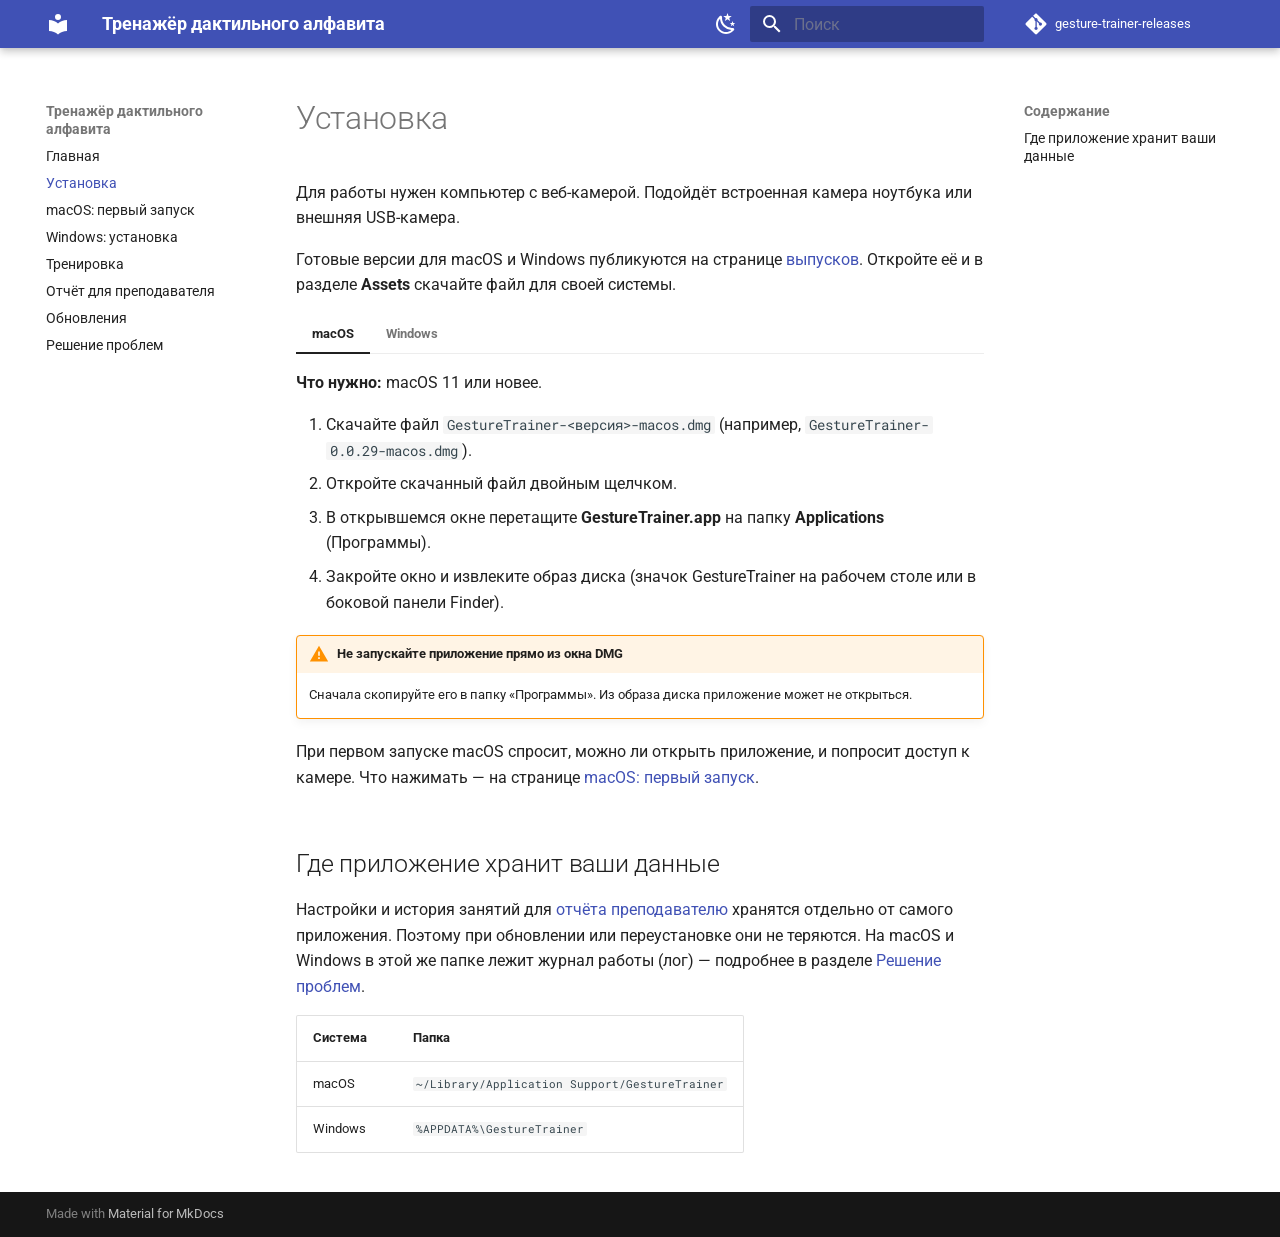
==== user/install/index.html @ b951e509 "Docs from sserov/gestures_training@f268dc4831689dc307e673e509afa293dff235a2" ====
<!doctype html>
<html lang="ru" class="no-js">
  <head>
    
      <meta charset="utf-8">
      <meta name="viewport" content="width=device-width,initial-scale=1">
      
        <meta name="description" content="Gesture Recognition Trainer — тренажёр русского дактильного алфавита">
      
      
      
        <link rel="canonical" href="https://sserov.github.io/gesture-trainer-releases/user/install/">
      
      
        <link rel="prev" href="../..">
      
      
        <link rel="next" href="../macos/">
      
      
        
      
      
      <link rel="icon" href="../../assets/images/favicon.png">
      <meta name="generator" content="mkdocs-1.6.1, mkdocs-material-9.8.0">
    
    
      
        <title>Установка - Тренажёр дактильного алфавита</title>
      
    
    
      <link rel="stylesheet" href="../../assets/stylesheets/main.57a0d79d.min.css">
      
        
        <link rel="stylesheet" href="../../assets/stylesheets/palette.fb2fffe2.min.css">
      
      


    
    
      
    
    
      
        
        
        <link rel="preconnect" href="https://fonts.gstatic.com" crossorigin>
        <link rel="stylesheet" href="https://fonts.googleapis.com/css?family=Roboto:300,300i,400,400i,700,700i%7CRoboto+Mono:400,400i,700,700i&display=fallback">
        <style>:root{--md-text-font:"Roboto";--md-code-font:"Roboto Mono"}</style>
      
    
    
    <script>__md_scope=new URL("../..",location),__md_hash=e=>[...e].reduce(((e,_)=>(e<<5)-e+_.charCodeAt(0)),0),__md_get=(e,_=localStorage,t=__md_scope)=>JSON.parse(_.getItem(t.pathname+"."+e)),__md_set=(e,_,t=localStorage,a=__md_scope)=>{try{t.setItem(a.pathname+"."+e,JSON.stringify(_))}catch(e){}}</script>
    
      

    
    
  </head>
  
  
    
    
      
    
    
    
    
    <body dir="ltr" data-md-color-scheme="default" data-md-color-primary="indigo" data-md-color-accent="indigo">
  
    
    <input class="md-toggle" data-md-toggle="drawer" type="checkbox" id="__drawer" autocomplete="off">
    <input class="md-toggle" data-md-toggle="search" type="checkbox" id="__search" autocomplete="off">
    <label class="md-overlay" for="__drawer"></label>
    <div data-md-component="skip">
      
        
        <a href="#_1" class="md-skip">
          Перейти к содержанию
        </a>
      
    </div>
    <div data-md-component="announce">
      
    </div>
    
    
      

  

<header class="md-header md-header--shadow" data-md-component="header">
  <nav class="md-header__inner md-grid" aria-label="Верхний колонтитул">
    <a href="../.." title="Тренажёр дактильного алфавита" class="md-header__button md-logo" aria-label="Тренажёр дактильного алфавита" data-md-component="logo">
      
  
  <svg xmlns="http://www.w3.org/2000/svg" viewBox="0 0 24 24"><path d="M12 8a3 3 0 0 0 3-3 3 3 0 0 0-3-3 3 3 0 0 0-3 3 3 3 0 0 0 3 3m0 3.54C9.64 9.35 6.5 8 3 8v11c3.5 0 6.64 1.35 9 3.54 2.36-2.19 5.5-3.54 9-3.54V8c-3.5 0-6.64 1.35-9 3.54"/></svg>

    </a>
    <label class="md-header__button md-icon" for="__drawer">
      
      <svg xmlns="http://www.w3.org/2000/svg" viewBox="0 0 24 24"><path d="M3 6h18v2H3zm0 5h18v2H3zm0 5h18v2H3z"/></svg>
    </label>
    <div class="md-header__title" data-md-component="header-title">
      <div class="md-header__ellipsis">
        <div class="md-header__topic">
          <span class="md-ellipsis">
            Тренажёр дактильного алфавита
          </span>
        </div>
        <div class="md-header__topic" data-md-component="header-topic">
          <span class="md-ellipsis">
            
              Установка
            
          </span>
        </div>
      </div>
    </div>
    
      
        <form class="md-header__option" data-md-component="palette">
  
    
    
    
    <input class="md-option" data-md-color-media="(prefers-color-scheme: light)" data-md-color-scheme="default" data-md-color-primary="indigo" data-md-color-accent="indigo"  aria-label="Тёмная тема"  type="radio" name="__palette" id="__palette_0">
    
      <label class="md-header__button md-icon" title="Тёмная тема" for="__palette_1" hidden>
        <svg xmlns="http://www.w3.org/2000/svg" viewBox="0 0 24 24"><path d="m17.75 4.09-2.53 1.94.91 3.06-2.63-1.81-2.63 1.81.91-3.06-2.53-1.94L12.44 4l1.06-3 1.06 3zm3.5 6.91-1.64 1.25.59 1.98-1.7-1.17-1.7 1.17.59-1.98L15.75 11l2.06-.05L18.5 9l.69 1.95zm-2.28 4.95c.83-.08 1.72 1.1 1.19 1.85-.32.45-.66.87-1.08 1.27C15.17 23 8.84 23 4.94 19.07c-3.91-3.9-3.91-10.24 0-14.14.4-.4.82-.76 1.27-1.08.75-.53 1.93.36 1.85 1.19-.27 2.86.69 5.83 2.89 8.02a9.96 9.96 0 0 0 8.02 2.89m-1.64 2.02a12.08 12.08 0 0 1-7.8-3.47c-2.17-2.19-3.33-5-3.49-7.82-2.81 3.14-2.7 7.96.31 10.98 3.02 3.01 7.84 3.12 10.98.31"/></svg>
      </label>
    
  
    
    
    
    <input class="md-option" data-md-color-media="(prefers-color-scheme: dark)" data-md-color-scheme="slate" data-md-color-primary="indigo" data-md-color-accent="indigo"  aria-label="Светлая тема"  type="radio" name="__palette" id="__palette_1">
    
      <label class="md-header__button md-icon" title="Светлая тема" for="__palette_0" hidden>
        <svg xmlns="http://www.w3.org/2000/svg" viewBox="0 0 24 24"><path d="M12 7a5 5 0 0 1 5 5 5 5 0 0 1-5 5 5 5 0 0 1-5-5 5 5 0 0 1 5-5m0 2a3 3 0 0 0-3 3 3 3 0 0 0 3 3 3 3 0 0 0 3-3 3 3 0 0 0-3-3m0-7 2.39 3.42C13.65 5.15 12.84 5 12 5s-1.65.15-2.39.42zM3.34 7l4.16-.35A7.2 7.2 0 0 0 5.94 8.5c-.44.74-.69 1.5-.83 2.29zm.02 10 1.76-3.77a7.131 7.131 0 0 0 2.38 4.14zM20.65 7l-1.77 3.79a7.02 7.02 0 0 0-2.38-4.15zm-.01 10-4.14.36c.59-.51 1.12-1.14 1.54-1.86.42-.73.69-1.5.83-2.29zM12 22l-2.41-3.44c.74.27 1.55.44 2.41.44.82 0 1.63-.17 2.37-.44z"/></svg>
      </label>
    
  
</form>
      
    
    
      <script>var palette=__md_get("__palette");if(palette&&palette.color){if("(prefers-color-scheme)"===palette.color.media){var media=matchMedia("(prefers-color-scheme: light)"),input=document.querySelector(media.matches?"[data-md-color-media='(prefers-color-scheme: light)']":"[data-md-color-media='(prefers-color-scheme: dark)']");palette.color.media=input.getAttribute("data-md-color-media"),palette.color.scheme=input.getAttribute("data-md-color-scheme"),palette.color.primary=input.getAttribute("data-md-color-primary"),palette.color.accent=input.getAttribute("data-md-color-accent")}for(var[key,value]of Object.entries(palette.color))document.body.setAttribute("data-md-color-"+key,value)}</script>
    
    
    
      
      
        <label class="md-header__button md-icon" for="__search">
          
          <svg xmlns="http://www.w3.org/2000/svg" viewBox="0 0 24 24"><path d="M9.5 3A6.5 6.5 0 0 1 16 9.5c0 1.61-.59 3.09-1.56 4.23l.27.27h.79l5 5-1.5 1.5-5-5v-.79l-.27-.27A6.52 6.52 0 0 1 9.5 16 6.5 6.5 0 0 1 3 9.5 6.5 6.5 0 0 1 9.5 3m0 2C7 5 5 7 5 9.5S7 14 9.5 14 14 12 14 9.5 12 5 9.5 5"/></svg>
        </label>
        <div class="md-search" data-md-component="search" role="dialog">
  <label class="md-search__overlay" for="__search"></label>
  <div class="md-search__inner" role="search">
    <form class="md-search__form" name="search">
      <input type="text" class="md-search__input" name="query" aria-label="Поиск" placeholder="Поиск" autocapitalize="off" autocorrect="off" autocomplete="off" spellcheck="false" data-md-component="search-query" required>
      <label class="md-search__icon md-icon" for="__search">
        
        <svg xmlns="http://www.w3.org/2000/svg" viewBox="0 0 24 24"><path d="M9.5 3A6.5 6.5 0 0 1 16 9.5c0 1.61-.59 3.09-1.56 4.23l.27.27h.79l5 5-1.5 1.5-5-5v-.79l-.27-.27A6.52 6.52 0 0 1 9.5 16 6.5 6.5 0 0 1 3 9.5 6.5 6.5 0 0 1 9.5 3m0 2C7 5 5 7 5 9.5S7 14 9.5 14 14 12 14 9.5 12 5 9.5 5"/></svg>
        
        <svg xmlns="http://www.w3.org/2000/svg" viewBox="0 0 24 24"><path d="M20 11v2H8l5.5 5.5-1.42 1.42L4.16 12l7.92-7.92L13.5 5.5 8 11z"/></svg>
      </label>
      <nav class="md-search__options" aria-label="Поиск">
        
        <button type="reset" class="md-search__icon md-icon" title="Очистить" aria-label="Очистить" tabindex="-1">
          
          <svg xmlns="http://www.w3.org/2000/svg" viewBox="0 0 24 24"><path d="M19 6.41 17.59 5 12 10.59 6.41 5 5 6.41 10.59 12 5 17.59 6.41 19 12 13.41 17.59 19 19 17.59 13.41 12z"/></svg>
        </button>
      </nav>
      
        <div class="md-search__suggest" data-md-component="search-suggest"></div>
      
    </form>
    <div class="md-search__output">
      <div class="md-search__scrollwrap" tabindex="0" data-md-scrollfix>
        <div class="md-search-result" data-md-component="search-result">
          <div class="md-search-result__meta">
            Инициализация поиска
          </div>
          <ol class="md-search-result__list" role="presentation"></ol>
        </div>
      </div>
    </div>
  </div>
</div>
      
    
    
      <div class="md-header__source">
        <a href="https://github.com/sserov/gesture-trainer-releases" title="Перейти к репозиторию" class="md-source" data-md-component="source">
  <div class="md-source__icon md-icon">
    
    <svg xmlns="http://www.w3.org/2000/svg" viewBox="0 0 448 512"><!--! Font Awesome Free 7.1.0 by @fontawesome - https://fontawesome.com License - https://fontawesome.com/license/free (Icons: CC BY 4.0, Fonts: SIL OFL 1.1, Code: MIT License) Copyright 2025 Fonticons, Inc.--><path d="M439.6 236.1 244 40.5c-5.4-5.5-12.8-8.5-20.4-8.5s-15 3-20.4 8.4L162.5 81l51.5 51.5c27.1-9.1 52.7 16.8 43.4 43.7l49.7 49.7c34.2-11.8 61.2 31 35.5 56.7-26.5 26.5-70.2-2.9-56-37.3L240.3 199v121.9c25.3 12.5 22.3 41.8 9.1 55-6.4 6.4-15.2 10.1-24.3 10.1s-17.8-3.6-24.3-10.1c-17.6-17.6-11.1-46.9 11.2-56v-123c-20.8-8.5-24.6-30.7-18.6-45L142.6 101 8.5 235.1C3 240.6 0 247.9 0 255.5s3 15 8.5 20.4l195.6 195.7c5.4 5.4 12.7 8.4 20.4 8.4s15-3 20.4-8.4l194.7-194.7c5.4-5.4 8.4-12.8 8.4-20.4s-3-15-8.4-20.4"/></svg>
  </div>
  <div class="md-source__repository">
    gesture-trainer-releases
  </div>
</a>
      </div>
    
  </nav>
  
</header>
    
    <div class="md-container" data-md-component="container">
      
      
        
          
        
      
      <main class="md-main" data-md-component="main">
        <div class="md-main__inner md-grid">
          
            
              
              <div class="md-sidebar md-sidebar--primary" data-md-component="sidebar" data-md-type="navigation" >
                <div class="md-sidebar__scrollwrap">
                  <div class="md-sidebar__inner">
                    



<nav class="md-nav md-nav--primary" aria-label="Навигация" data-md-level="0">
  <label class="md-nav__title" for="__drawer">
    <a href="../.." title="Тренажёр дактильного алфавита" class="md-nav__button md-logo" aria-label="Тренажёр дактильного алфавита" data-md-component="logo">
      
  
  <svg xmlns="http://www.w3.org/2000/svg" viewBox="0 0 24 24"><path d="M12 8a3 3 0 0 0 3-3 3 3 0 0 0-3-3 3 3 0 0 0-3 3 3 3 0 0 0 3 3m0 3.54C9.64 9.35 6.5 8 3 8v11c3.5 0 6.64 1.35 9 3.54 2.36-2.19 5.5-3.54 9-3.54V8c-3.5 0-6.64 1.35-9 3.54"/></svg>

    </a>
    Тренажёр дактильного алфавита
  </label>
  
    <div class="md-nav__source">
      <a href="https://github.com/sserov/gesture-trainer-releases" title="Перейти к репозиторию" class="md-source" data-md-component="source">
  <div class="md-source__icon md-icon">
    
    <svg xmlns="http://www.w3.org/2000/svg" viewBox="0 0 448 512"><!--! Font Awesome Free 7.1.0 by @fontawesome - https://fontawesome.com License - https://fontawesome.com/license/free (Icons: CC BY 4.0, Fonts: SIL OFL 1.1, Code: MIT License) Copyright 2025 Fonticons, Inc.--><path d="M439.6 236.1 244 40.5c-5.4-5.5-12.8-8.5-20.4-8.5s-15 3-20.4 8.4L162.5 81l51.5 51.5c27.1-9.1 52.7 16.8 43.4 43.7l49.7 49.7c34.2-11.8 61.2 31 35.5 56.7-26.5 26.5-70.2-2.9-56-37.3L240.3 199v121.9c25.3 12.5 22.3 41.8 9.1 55-6.4 6.4-15.2 10.1-24.3 10.1s-17.8-3.6-24.3-10.1c-17.6-17.6-11.1-46.9 11.2-56v-123c-20.8-8.5-24.6-30.7-18.6-45L142.6 101 8.5 235.1C3 240.6 0 247.9 0 255.5s3 15 8.5 20.4l195.6 195.7c5.4 5.4 12.7 8.4 20.4 8.4s15-3 20.4-8.4l194.7-194.7c5.4-5.4 8.4-12.8 8.4-20.4s-3-15-8.4-20.4"/></svg>
  </div>
  <div class="md-source__repository">
    gesture-trainer-releases
  </div>
</a>
    </div>
  
  <ul class="md-nav__list" data-md-scrollfix>
    
      
      
  
  
  
  
    <li class="md-nav__item">
      <a href="../.." class="md-nav__link">
        
  
  
  <span class="md-ellipsis">
    
  
    Главная
  

    
  </span>
  
  

      </a>
    </li>
  

    
      
      
  
  
    
  
  
  
    <li class="md-nav__item md-nav__item--active">
      
      <input class="md-nav__toggle md-toggle" type="checkbox" id="__toc">
      
      
        
      
      
        <label class="md-nav__link md-nav__link--active" for="__toc">
          
  
  
  <span class="md-ellipsis">
    
  
    Установка
  

    
  </span>
  
  

          <span class="md-nav__icon md-icon"></span>
        </label>
      
      <a href="./" class="md-nav__link md-nav__link--active">
        
  
  
  <span class="md-ellipsis">
    
  
    Установка
  

    
  </span>
  
  

      </a>
      
        

<nav class="md-nav md-nav--secondary" aria-label="Содержание">
  
  
  
    
  
  
    <label class="md-nav__title" for="__toc">
      <span class="md-nav__icon md-icon"></span>
      Содержание
    </label>
    <ul class="md-nav__list" data-md-component="toc" data-md-scrollfix>
      
        <li class="md-nav__item">
  <a href="#_2" class="md-nav__link">
    <span class="md-ellipsis">
      
        Где приложение хранит ваши данные
      
    </span>
  </a>
  
</li>
      
    </ul>
  
</nav>
      
    </li>
  

    
      
      
  
  
  
  
    <li class="md-nav__item">
      <a href="../macos/" class="md-nav__link">
        
  
  
  <span class="md-ellipsis">
    
  
    macOS: первый запуск
  

    
  </span>
  
  

      </a>
    </li>
  

    
      
      
  
  
  
  
    <li class="md-nav__item">
      <a href="../windows/" class="md-nav__link">
        
  
  
  <span class="md-ellipsis">
    
  
    Windows: установка
  

    
  </span>
  
  

      </a>
    </li>
  

    
      
      
  
  
  
  
    <li class="md-nav__item">
      <a href="../training/" class="md-nav__link">
        
  
  
  <span class="md-ellipsis">
    
  
    Тренировка
  

    
  </span>
  
  

      </a>
    </li>
  

    
      
      
  
  
  
  
    <li class="md-nav__item">
      <a href="../teacher-report/" class="md-nav__link">
        
  
  
  <span class="md-ellipsis">
    
  
    Отчёт для преподавателя
  

    
  </span>
  
  

      </a>
    </li>
  

    
      
      
  
  
  
  
    <li class="md-nav__item">
      <a href="../updates/" class="md-nav__link">
        
  
  
  <span class="md-ellipsis">
    
  
    Обновления
  

    
  </span>
  
  

      </a>
    </li>
  

    
      
      
  
  
  
  
    <li class="md-nav__item">
      <a href="../troubleshooting/" class="md-nav__link">
        
  
  
  <span class="md-ellipsis">
    
  
    Решение проблем
  

    
  </span>
  
  

      </a>
    </li>
  

    
  </ul>
</nav>
                  </div>
                </div>
              </div>
            
            
              
              <div class="md-sidebar md-sidebar--secondary" data-md-component="sidebar" data-md-type="toc" >
                <div class="md-sidebar__scrollwrap">
                  <div class="md-sidebar__inner">
                    

<nav class="md-nav md-nav--secondary" aria-label="Содержание">
  
  
  
    
  
  
    <label class="md-nav__title" for="__toc">
      <span class="md-nav__icon md-icon"></span>
      Содержание
    </label>
    <ul class="md-nav__list" data-md-component="toc" data-md-scrollfix>
      
        <li class="md-nav__item">
  <a href="#_2" class="md-nav__link">
    <span class="md-ellipsis">
      
        Где приложение хранит ваши данные
      
    </span>
  </a>
  
</li>
      
    </ul>
  
</nav>
                  </div>
                </div>
              </div>
            
          
          
            <div class="md-content" data-md-component="content">
              
              <article class="md-content__inner md-typeset">
                
                  



<h1 id="_1">Установка<a class="headerlink" href="#_1" title="Permanent link">&para;</a></h1>
<p>Для работы нужен компьютер с веб-камерой. Подойдёт встроенная камера ноутбука
или внешняя USB-камера.</p>
<p>Готовые версии для macOS и Windows публикуются на странице
<a href="https://github.com/sserov/gesture-trainer-releases/releases/latest">выпусков</a>.
Откройте её и в разделе <strong>Assets</strong> скачайте файл для своей системы.</p>
<div class="tabbed-set tabbed-alternate" data-tabs="1:2"><input checked="checked" id="__tabbed_1_1" name="__tabbed_1" type="radio" /><input id="__tabbed_1_2" name="__tabbed_1" type="radio" /><div class="tabbed-labels"><label for="__tabbed_1_1">macOS</label><label for="__tabbed_1_2">Windows</label></div>
<div class="tabbed-content">
<div class="tabbed-block">
<p><strong>Что нужно:</strong> macOS 11 или новее.</p>
<ol>
<li>Скачайте файл <code>GestureTrainer-&lt;версия&gt;-macos.dmg</code>
   (например, <code>GestureTrainer-0.0.29-macos.dmg</code>).</li>
<li>Откройте скачанный файл двойным щелчком.</li>
<li>В открывшемся окне перетащите <strong>GestureTrainer.app</strong> на папку
   <strong>Applications</strong> (Программы).</li>
<li>Закройте окно и извлеките образ диска (значок GestureTrainer на рабочем столе
   или в боковой панели Finder).</li>
</ol>
<div class="admonition warning">
<p class="admonition-title">Не запускайте приложение прямо из окна DMG</p>
<p>Сначала скопируйте его в папку «Программы». Из образа диска приложение
может не открыться.</p>
</div>
<p>При первом запуске macOS спросит, можно ли открыть приложение, и попросит
доступ к камере. Что нажимать — на странице <a href="../macos/">macOS: первый запуск</a>.</p>
</div>
<div class="tabbed-block">
<p><strong>Что нужно:</strong> Windows 10 или 11, 64-битная.</p>
<p>Есть два варианта. Выберите один.</p>
<p><strong>Установщик (рекомендуется)</strong></p>
<ol>
<li>Скачайте <code>GestureTrainer-Setup-&lt;версия&gt;.exe</code>.</li>
<li>Запустите его и следуйте шагам мастера установки.
   Права администратора не нужны.</li>
<li>В конце оставьте галочку <strong>«Запустить GestureTrainer»</strong> и нажмите «Завершить».</li>
</ol>
<p>Приложение появится в меню «Пуск». Ярлык на рабочем столе создаётся, если
отметить пункт <strong>«Создать ярлык на рабочем столе»</strong> во время установки.</p>
<p><strong>Архив ZIP (без установки)</strong></p>
<ol>
<li>Скачайте <code>GestureTrainer-&lt;версия&gt;-windows.zip</code>.</li>
<li>Распакуйте архив в удобную папку, например «Документы».</li>
<li>Запустите <code>GestureTrainer.exe</code>.</li>
</ol>
<p>При первом запуске Windows может показать предупреждение SmartScreen.
Как его пройти и как разрешить доступ к камере — на странице
<a href="../windows/">Windows: установка</a>.</p>
</div>
</div>
</div>
<h2 id="_2">Где приложение хранит ваши данные<a class="headerlink" href="#_2" title="Permanent link">&para;</a></h2>
<p>Настройки и история занятий для <a href="../teacher-report/">отчёта преподавателю</a>
хранятся отдельно от самого приложения. Поэтому при обновлении или переустановке
они не теряются. На macOS и Windows в этой же папке лежит журнал работы (лог) —
подробнее в разделе <a href="../troubleshooting/#logs">Решение проблем</a>.</p>
<table>
<thead>
<tr>
<th>Система</th>
<th>Папка</th>
</tr>
</thead>
<tbody>
<tr>
<td>macOS</td>
<td><code>~/Library/Application Support/GestureTrainer</code></td>
</tr>
<tr>
<td>Windows</td>
<td><code>%APPDATA%\GestureTrainer</code></td>
</tr>
</tbody>
</table>












                
              </article>
            </div>
          
          
<script>var target=document.getElementById(location.hash.slice(1));target&&target.name&&(target.checked=target.name.startsWith("__tabbed_"))</script>
        </div>
        
          <button type="button" class="md-top md-icon" data-md-component="top" hidden>
  
  <svg xmlns="http://www.w3.org/2000/svg" viewBox="0 0 24 24"><path d="M13 20h-2V8l-5.5 5.5-1.42-1.42L12 4.16l7.92 7.92-1.42 1.42L13 8z"/></svg>
  К началу
</button>
        
      </main>
      
        <footer class="md-footer">
  
  <div class="md-footer-meta md-typeset">
    <div class="md-footer-meta__inner md-grid">
      <div class="md-copyright">
  
  
    Made with
    <a href="https://squidfunk.github.io/mkdocs-material/" target="_blank" rel="noopener">
      Material for MkDocs
    </a>
  
</div>
      
    </div>
  </div>
</footer>
      
    </div>
    <div class="md-dialog" data-md-component="dialog">
      <div class="md-dialog__inner md-typeset"></div>
    </div>
    
    
    
      
      
      <script id="__config" type="application/json">{"annotate": null, "base": "../..", "features": ["navigation.top", "search.suggest", "content.code.copy"], "search": "../../assets/javascripts/workers/search.a7633da7.min.js", "tags": null, "translations": {"clipboard.copied": "\u0421\u043a\u043e\u043f\u0438\u0440\u043e\u0432\u0430\u043d\u043e \u0432 \u0431\u0443\u0444\u0435\u0440", "clipboard.copy": "\u041a\u043e\u043f\u0438\u0440\u043e\u0432\u0430\u0442\u044c \u0432 \u0431\u0443\u0444\u0435\u0440", "search.result.more.one": "\u0415\u0449\u0451 1 \u043d\u0430 \u044d\u0442\u043e\u0439 \u0441\u0442\u0440\u0430\u043d\u0438\u0446\u0435", "search.result.more.other": "\u0415\u0449\u0451 # \u043d\u0430 \u044d\u0442\u043e\u0439 \u0441\u0442\u0440\u0430\u043d\u0438\u0446\u0435", "search.result.none": "\u0421\u043e\u0432\u043f\u0430\u0434\u0435\u043d\u0438\u0439 \u043d\u0435 \u043d\u0430\u0439\u0434\u0435\u043d\u043e", "search.result.one": "\u041d\u0430\u0439\u0434\u0435\u043d\u043e 1 \u0441\u043e\u0432\u043f\u0430\u0434\u0435\u043d\u0438\u0435", "search.result.other": "\u041d\u0430\u0439\u0434\u0435\u043d\u043e \u0441\u043e\u0432\u043f\u0430\u0434\u0435\u043d\u0438\u0439: #", "search.result.placeholder": "\u041d\u0430\u0447\u043d\u0438\u0442\u0435 \u043f\u0435\u0447\u0430\u0442\u0430\u0442\u044c \u0434\u043b\u044f \u043f\u043e\u0438\u0441\u043a\u0430", "search.result.term.missing": "\u041e\u0442\u0441\u0443\u0442\u0441\u0442\u0432\u0443\u0435\u0442", "select.version": "\u0412\u044b\u0431\u0435\u0440\u0438\u0442\u0435 \u0432\u0435\u0440\u0441\u0438\u044e"}, "version": null}</script>
    
    
      <script src="../../assets/javascripts/bundle.c21346df.min.js"></script>
      
    
  </body>
</html>
---- assets/stylesheets/main.57a0d79d.min.css ----
@charset "UTF-8";html{box-sizing:border-box;-webkit-text-size-adjust:none;-moz-text-size-adjust:none;text-size-adjust:none}*,:after,:before{box-sizing:inherit}@media(prefers-reduced-motion){*,:after,:before{transition:none!important}}body{margin:0;-webkit-font-smoothing:antialiased;-moz-osx-font-smoothing:grayscale;--md-text-font-family:var(--md-text-font, _),
    -apple-system, BlinkMacSystemFont, Helvetica, Arial, sans-serif;--md-code-font-family:var(--md-code-font, _),
    SFMono-Regular, Consolas, Menlo, monospace}.md-typeset code:not(.focus-visible),a,button,input,label{-webkit-tap-highlight-color:transparent}a{color:inherit;text-decoration:none}hr{box-sizing:initial;display:block;height:.05rem;padding:0;overflow:visible;border:0}small{font-size:80%}sub,sup{line-height:1em}img{border-style:none}table{border-spacing:0;border-collapse:initial}td,th{font-weight:400;vertical-align:top}button{padding:0;margin:0;font-family:inherit;font-size:inherit;background:#0000;border:0}input{border:0;outline:none}:root{--md-primary-fg-color:#4051b5;--md-primary-fg-color--light:#5d6cc0;--md-primary-fg-color--dark:#303fa1;--md-primary-bg-color:#fff;--md-primary-bg-color--light:#ffffffb3;--md-accent-fg-color:#526cfe;--md-accent-fg-color--transparent:#526cfe1a;--md-accent-bg-color:#fff;--md-accent-bg-color--light:#ffffffb3;--md-typeset-table-sort-icon:url("data:image/svg+xml;charset=utf-8,<svg xmlns='http://www.w3.org/2000/svg' viewBox='0 0 24 24'><path d='m18 21-4-4h3V7h-3l4-4 4 4h-3v10h3M2 19v-2h10v2M2 13v-2h7v2M2 7V5h4v2z'/></svg>");--md-typeset-table-sort-icon--asc:url("data:image/svg+xml;charset=utf-8,<svg xmlns='http://www.w3.org/2000/svg' viewBox='0 0 24 24'><path d='M19 17h3l-4 4-4-4h3V3h2M2 17h10v2H2M6 5v2H2V5m0 6h7v2H2z'/></svg>");--md-typeset-table-sort-icon--desc:url("data:image/svg+xml;charset=utf-8,<svg xmlns='http://www.w3.org/2000/svg' viewBox='0 0 24 24'><path d='M19 7h3l-4-4-4 4h3v14h2M2 17h10v2H2M6 5v2H2V5m0 6h7v2H2z'/></svg>")}[data-md-color-scheme=default]{color-scheme:light}[data-md-color-scheme=default] img[src$="#gh-dark-mode-only"],[data-md-color-scheme=default] img[src$="#only-dark"]{display:none}:root,[data-md-color-scheme=default]{--md-hue:225deg;--md-default-fg-color:#000000de;--md-default-fg-color--light:#0000008a;--md-default-fg-color--lighter:#00000052;--md-default-fg-color--lightest:#00000012;--md-default-bg-color:#fff;--md-default-bg-color--light:#ffffffb3;--md-default-bg-color--lighter:#ffffff4d;--md-default-bg-color--lightest:#ffffff1f;--md-code-fg-color:#36464e;--md-code-bg-color:#f5f5f5;--md-code-bg-color--light:#f5f5f5b3;--md-code-bg-color--lighter:#f5f5f54d;--md-code-hl-color:#4287ff;--md-code-hl-color--light:#4287ff1a;--md-code-hl-number-color:#d52a2a;--md-code-hl-special-color:#db1457;--md-code-hl-function-color:#a846b9;--md-code-hl-constant-color:#6e59d9;--md-code-hl-keyword-color:#3f6ec6;--md-code-hl-string-color:#1c7d4d;--md-code-hl-name-color:var(--md-code-fg-color);--md-code-hl-operator-color:var(--md-default-fg-color--light);--md-code-hl-punctuation-color:var(--md-default-fg-color--light);--md-code-hl-comment-color:var(--md-default-fg-color--light);--md-code-hl-generic-color:var(--md-default-fg-color--light);--md-code-hl-variable-color:var(--md-default-fg-color--light);--md-typeset-color:var(--md-default-fg-color);--md-typeset-a-color:var(--md-primary-fg-color);--md-typeset-del-color:#f5503d26;--md-typeset-ins-color:#0bd57026;--md-typeset-kbd-color:#fafafa;--md-typeset-kbd-accent-color:#fff;--md-typeset-kbd-border-color:#b8b8b8;--md-typeset-mark-color:#ffff0080;--md-typeset-table-color:#0000001f;--md-typeset-table-color--light:#00000009;--md-admonition-fg-color:var(--md-default-fg-color);--md-admonition-bg-color:var(--md-default-bg-color);--md-warning-fg-color:#000000de;--md-warning-bg-color:#ff9;--md-footer-fg-color:#fff;--md-footer-fg-color--light:#ffffffb3;--md-footer-fg-color--lighter:#ffffff73;--md-footer-bg-color:#000000de;--md-footer-bg-color--dark:#00000052;--md-shadow-z1:0 0.2rem 0.5rem #0000000d,
    0 0 0.05rem #0000001a;--md-shadow-z2:0 0.2rem 0.5rem #0000001a,
    0 0 0.05rem #00000040;--md-shadow-z3:0 0.2rem 0.5rem #0003,
    0 0 0.05rem #00000059}.md-icon svg{display:block;width:1.2rem;height:1.2rem;fill:currentcolor}aside,body,input{font-family:var(--md-text-font-family);font-feature-settings:"kern","liga";color:var(--md-typeset-color)}code,kbd,pre{font-family:var(--md-code-font-family);font-feature-settings:"kern"}.md-typeset{font-size:.8rem;line-height:1.6;overflow-wrap:break-word;-webkit-print-color-adjust:exact;color-adjust:exact}@media print{.md-typeset{font-size:.68rem}.md-typeset code,.md-typeset kbd,.md-typeset pre{white-space:pre-wrap}}.md-typeset blockquote,.md-typeset dl,.md-typeset figure,.md-typeset ol,.md-typeset pre,.md-typeset ul{margin-top:1em;margin-bottom:1em}.md-typeset h1{margin:0 0 1.25em;font-size:2em;line-height:1.3;color:var(--md-default-fg-color--light)}.md-typeset h1,.md-typeset h2{font-weight:300;letter-spacing:-.01em}.md-typeset h2{margin:1.6em 0 .64em;font-size:1.5625em;line-height:1.4}.md-typeset h3{margin:1.6em 0 .8em;font-size:1.25em;font-weight:400;line-height:1.5;letter-spacing:-.01em}.md-typeset h2+h3{margin-top:.8em}.md-typeset h4{margin:1em 0;font-weight:700;letter-spacing:-.01em}.md-typeset h5,.md-typeset h6{margin:1.25em 0;font-size:.8em;font-weight:700;color:var(--md-default-fg-color--light);letter-spacing:-.01em}.md-typeset h5{text-transform:uppercase}.md-typeset h5 code{text-transform:none}.md-typeset hr{display:flow-root;margin:1.5em 0;border-bottom:.05rem solid var(--md-default-fg-color--lightest)}.md-typeset a{color:var(--md-typeset-a-color);word-break:break-word}.md-typeset a,.md-typeset a:before{transition:color 125ms}.md-typeset a:focus,.md-typeset a:hover{color:var(--md-accent-fg-color)}.md-typeset a:focus code,.md-typeset a:hover code{color:var(--md-accent-fg-color);background-color:var(--md-accent-fg-color--transparent)}.md-typeset a code{color:var(--md-typeset-a-color)}.md-typeset a.focus-visible{outline-color:var(--md-accent-fg-color);outline-offset:.2rem}.md-typeset code,.md-typeset kbd,.md-typeset pre{font-variant-ligatures:none;color:var(--md-code-fg-color);direction:ltr;transition:background-color 125ms}.md-typeset code{padding:0 .2941176471em;font-size:.85em;word-break:break-word;background-color:var(--md-code-bg-color);border-radius:.1rem;-webkit-box-decoration-break:clone;box-decoration-break:clone;transition:color 125ms,background-color 125ms}.md-typeset code:not(.focus-visible){outline:none}.md-typeset pre{position:relative;display:flow-root;line-height:1.4}.md-typeset pre>code{display:block;padding:.7720588235em 1.1764705882em;margin:0;overflow:auto;word-break:normal;touch-action:auto;scrollbar-color:var(--md-default-fg-color--lighter) #0000;scrollbar-width:thin;outline-color:var(--md-accent-fg-color);box-shadow:none;-webkit-box-decoration-break:slice;box-decoration-break:slice}.md-typeset pre>code:hover{scrollbar-color:var(--md-accent-fg-color) #0000}.md-typeset pre>code::-webkit-scrollbar{width:.2rem;height:.2rem}.md-typeset pre>code::-webkit-scrollbar-thumb{background-color:var(--md-default-fg-color--lighter)}.md-typeset pre>code::-webkit-scrollbar-thumb:hover{background-color:var(--md-accent-fg-color)}.md-typeset kbd{display:inline-block;padding:0 .6666666667em;font-size:.75em;color:var(--md-default-fg-color);word-break:break-word;vertical-align:text-top;background-color:var(--md-typeset-kbd-color);border-radius:.1rem;box-shadow:0 .1rem 0 .05rem var(--md-typeset-kbd-border-color),0 .1rem 0 var(--md-typeset-kbd-border-color),0 -.1rem .2rem var(--md-typeset-kbd-accent-color) inset}.md-typeset mark{color:inherit;word-break:break-word;background-color:var(--md-typeset-mark-color);-webkit-box-decoration-break:clone;box-decoration-break:clone}.md-typeset abbr{text-decoration:none;cursor:help}.md-typeset [data-preview],.md-typeset abbr{border-bottom:.05rem dotted var(--md-default-fg-color--light)}.md-typeset small{opacity:.75}[dir=ltr] .md-typeset sub,[dir=ltr] .md-typeset sup{margin-left:.078125em}[dir=rtl] .md-typeset sub,[dir=rtl] .md-typeset sup{margin-right:.078125em}[dir=ltr] .md-typeset blockquote{padding-left:.6rem;border-left:.2rem solid var(--md-default-fg-color--lighter)}[dir=rtl] .md-typeset blockquote{padding-right:.6rem;border-right:.2rem solid var(--md-default-fg-color--lighter)}.md-typeset blockquote{margin-left:0;margin-right:0;color:var(--md-default-fg-color--light)}.md-typeset ul{list-style-type:disc}.md-typeset ul[type]{list-style-type:revert-layer}[dir=ltr] .md-typeset ol,[dir=ltr] .md-typeset ol li ol,[dir=ltr] .md-typeset ol li ul,[dir=ltr] .md-typeset ul,[dir=ltr] .md-typeset ul li ol,[dir=ltr] .md-typeset ul li ul{margin-left:.625em}[dir=rtl] .md-typeset ol,[dir=rtl] .md-typeset ol li ol,[dir=rtl] .md-typeset ol li ul,[dir=rtl] .md-typeset ul,[dir=rtl] .md-typeset ul li ol,[dir=rtl] .md-typeset ul li ul{margin-right:.625em}.md-typeset ol,.md-typeset ul{padding:0}.md-typeset ol:not([hidden]),.md-typeset ul:not([hidden]){display:flow-root}.md-typeset ol ol,.md-typeset ul ol{list-style-type:lower-alpha}.md-typeset ol ol ol,.md-typeset ul ol ol{list-style-type:lower-roman}.md-typeset ol ol ol ol,.md-typeset ul ol ol ol{list-style-type:upper-alpha}.md-typeset ol ol ol ol ol,.md-typeset ul ol ol ol ol{list-style-type:upper-roman}.md-typeset ol[type],.md-typeset ul[type]{list-style-type:revert-layer}[dir=ltr] .md-typeset ol li,[dir=ltr] .md-typeset ul li{margin-left:1.25em}[dir=rtl] .md-typeset ol li,[dir=rtl] .md-typeset ul li{margin-right:1.25em}.md-typeset ol li,.md-typeset ul li{margin-bottom:.5em}.md-typeset ol li blockquote,.md-typeset ol li p,.md-typeset ul li blockquote,.md-typeset ul li p{margin:.5em 0}.md-typeset ol li:last-child,.md-typeset ul li:last-child{margin-bottom:0}.md-typeset ol li ol,.md-typeset ol li ul,.md-typeset ul li ol,.md-typeset ul li ul{margin-top:.5em;margin-bottom:.5em}[dir=ltr] .md-typeset dd{margin-left:1.875em}[dir=rtl] .md-typeset dd{margin-right:1.875em}.md-typeset dd{margin-top:1em;margin-bottom:1.5em}.md-typeset img,.md-typeset svg,.md-typeset video{max-width:100%;height:auto}.md-typeset img[align=left]{margin:1em 1em 1em 0}.md-typeset img[align=right]{margin:1em 0 1em 1em}.md-typeset img[align]:only-child{margin-top:0}.md-typeset figure{display:flow-root;width:fit-content;max-width:100%;margin:1em auto;text-align:center}.md-typeset figure img{display:block;margin:0 auto}.md-typeset figcaption{max-width:24rem;margin:1em auto;font-style:italic}.md-typeset iframe{max-width:100%}.md-typeset table:not([class]){display:inline-block;max-width:100%;overflow:auto;font-size:.64rem;touch-action:auto;background-color:var(--md-default-bg-color);border:.05rem solid var(--md-typeset-table-color);border-radius:.1rem}@media print{.md-typeset table:not([class]){display:table}}.md-typeset table:not([class])+*{margin-top:1.5em}.md-typeset table:not([class]) td>:first-child,.md-typeset table:not([class]) th>:first-child{margin-top:0}.md-typeset table:not([class]) td>:last-child,.md-typeset table:not([class]) th>:last-child{margin-bottom:0}.md-typeset table:not([class]) td:not([align]),.md-typeset table:not([class]) th:not([align]){text-align:left}[dir=rtl] .md-typeset table:not([class]) td:not([align]),[dir=rtl] .md-typeset table:not([class]) th:not([align]){text-align:right}.md-typeset table:not([class]) th{min-width:5rem;padding:.9375em 1.25em;font-weight:700;vertical-align:top}.md-typeset table:not([class]) td{padding:.9375em 1.25em;vertical-align:top;border-top:.05rem solid var(--md-typeset-table-color)}.md-typeset table:not([class]) tbody tr{transition:background-color 125ms}.md-typeset table:not([class]) tbody tr:hover{background-color:var(--md-typeset-table-color--light);box-shadow:0 .05rem 0 var(--md-default-bg-color) inset}.md-typeset table:not([class]) a{word-break:normal}.md-typeset table th[role=columnheader]{cursor:pointer}[dir=ltr] .md-typeset table th[role=columnheader]:after{margin-left:.5em}[dir=rtl] .md-typeset table th[role=columnheader]:after{margin-right:.5em}.md-typeset table th[role=columnheader]:after{display:inline-block;width:1.2em;height:1.2em;vertical-align:text-bottom;content:"";-webkit-mask-image:var(--md-typeset-table-sort-icon);mask-image:var(--md-typeset-table-sort-icon);-webkit-mask-repeat:no-repeat;mask-repeat:no-repeat;-webkit-mask-size:contain;mask-size:contain;transition:background-color 125ms}.md-typeset table th[role=columnheader]:hover:after{background-color:var(--md-default-fg-color--lighter)}.md-typeset table th[role=columnheader][aria-sort=ascending]:after{background-color:var(--md-default-fg-color--light);-webkit-mask-image:var(--md-typeset-table-sort-icon--asc);mask-image:var(--md-typeset-table-sort-icon--asc)}.md-typeset table th[role=columnheader][aria-sort=descending]:after{background-color:var(--md-default-fg-color--light);-webkit-mask-image:var(--md-typeset-table-sort-icon--desc);mask-image:var(--md-typeset-table-sort-icon--desc)}.md-typeset__scrollwrap{margin:1em -.8rem;overflow-x:auto;touch-action:auto}.md-typeset__table{display:inline-block;padding:0 .8rem;margin-bottom:.5em}@media print{.md-typeset__table{display:block}}html .md-typeset__table table{display:table;width:100%;margin:0;overflow:hidden}@media screen and (max-width:44.984375em){.md-content__inner>pre{margin:1em -.8rem}.md-content__inner>pre code{border-radius:0}}.md-typeset .md-author{position:relative;display:block;flex-shrink:0;width:1.6rem;height:1.6rem;overflow:hidden;border-radius:100%;transition:color 125ms,transform 125ms}.md-typeset .md-author img{display:block}.md-typeset .md-author--more{font-size:.6rem;font-weight:700;line-height:1.6rem;color:var(--md-default-fg-color--lighter);text-align:center;background:var(--md-default-fg-color--lightest)}.md-typeset .md-author--long{width:2.4rem;height:2.4rem}.md-typeset a.md-author{transform:scale(1)}.md-typeset a.md-author img{filter:grayscale(100%) opacity(75%);border-radius:100%;transition:filter 125ms}.md-typeset a.md-author:focus,.md-typeset a.md-author:hover{z-index:1;transform:scale(1.1)}.md-typeset a.md-author:focus img,.md-typeset a.md-author:hover img{filter:grayscale(0)}.md-banner{overflow:auto;color:var(--md-footer-fg-color);background-color:var(--md-footer-bg-color)}@media print{.md-banner{display:none}}.md-banner--warning{color:var(--md-warning-fg-color);background-color:var(--md-warning-bg-color)}.md-banner__inner{padding:0 .8rem;margin:.6rem auto;font-size:.7rem}[dir=ltr] .md-banner__button{float:right}[dir=rtl] .md-banner__button{float:left}.md-banner__button{color:inherit;cursor:pointer;transition:opacity .25s}.no-js .md-banner__button{display:none}.md-banner__button:hover{opacity:.7}html{height:100%;overflow-x:hidden;font-size:125%}@media screen and (min-width:100em){html{font-size:137.5%}}@media screen and (min-width:125em){html{font-size:150%}}body{position:relative;display:flex;flex-direction:column;width:100%;min-height:100%;font-size:.5rem;background-color:var(--md-default-bg-color)}@media print{body{display:block}}@media screen and (max-width:59.984375em){body[data-md-scrolllock]{position:fixed}}.md-grid{max-width:61rem;margin-left:auto;margin-right:auto}.md-container{display:flex;flex-grow:1;flex-direction:column}@media print{.md-container{display:block}}.md-main{flex-grow:1}.md-main__inner{display:flex;height:100%;margin-top:1.5rem}.md-ellipsis{overflow:hidden;text-overflow:ellipsis}.md-toggle{display:none}.md-option{position:absolute;width:0;height:0;opacity:0}.md-option:checked+label:not([hidden]){display:block}.md-option.focus-visible+label{outline-style:auto;outline-color:var(--md-accent-fg-color)}.md-skip{position:fixed;z-index:-1;padding:.3rem .5rem;margin:.5rem;font-size:.64rem;color:var(--md-default-bg-color);background-color:var(--md-default-fg-color);border-radius:.1rem;outline-color:var(--md-accent-fg-color);opacity:0;transform:translateY(.4rem)}.md-skip:focus{z-index:10;opacity:1;transition:transform .25s cubic-bezier(.4,0,.2,1),opacity 175ms 75ms;transform:translateY(0)}@page{margin:25mm}:root{--md-clipboard-icon:url("data:image/svg+xml;charset=utf-8,<svg xmlns='http://www.w3.org/2000/svg' viewBox='0 0 24 24'><path d='M19 21H8V7h11m0-2H8a2 2 0 0 0-2 2v14a2 2 0 0 0 2 2h11a2 2 0 0 0 2-2V7a2 2 0 0 0-2-2m-3-4H4a2 2 0 0 0-2 2v14h2V3h12z'/></svg>");--md-code-select-icon:url("data:image/svg+xml;charset=utf-8,<svg xmlns='http://www.w3.org/2000/svg' viewBox='0 0 24 24'><path d='M19 19h-4v2h4c1.1 0 2-.9 2-2v-4h-2m0-12h-4v2h4v4h2V5c0-1.1-.9-2-2-2M5 5h4V3H5c-1.1 0-2 .9-2 2v4h2m0 6H3v4c0 1.1.9 2 2 2h4v-2H5zm2-4h2v2H7zm4 0h2v2h-2zm4 0h2v2h-2zM7 7h2v2H7zm4 0h2v2h-2zm4 0h2v2h-2zm-8 8h2v2H7zm4 0h2v2h-2zm4 0h2v2h-2z'/></svg>");--md-code-copy-icon:url("data:image/svg+xml;charset=utf-8,<svg xmlns='http://www.w3.org/2000/svg' viewBox='0 0 24 24'><path d='M19 21H8V7h11m0-2H8a2 2 0 0 0-2 2v14a2 2 0 0 0 2 2h11a2 2 0 0 0 2-2V7a2 2 0 0 0-2-2m-3-4H4a2 2 0 0 0-2 2v14h2V3h12z'/></svg>")}.md-clipboard{z-index:1;width:1.5em;height:1.5em;color:var(--md-default-fg-color--lightest);cursor:pointer;border-radius:.1rem;outline-color:var(--md-accent-fg-color);outline-offset:.1rem;transition:color .25s}@media print{.md-clipboard{display:none}}.md-clipboard:not(.focus-visible){outline:none;-webkit-tap-highlight-color:transparent}:hover>.md-clipboard{color:var(--md-default-fg-color--light)}.md-clipboard:focus,.md-clipboard:hover{color:var(--md-accent-fg-color)}.md-clipboard:after{display:block;width:1.125em;height:1.125em;margin:0 auto;content:"";background-color:currentcolor;-webkit-mask-image:var(--md-clipboard-icon);mask-image:var(--md-clipboard-icon);-webkit-mask-repeat:no-repeat;mask-repeat:no-repeat;-webkit-mask-position:center;mask-position:center;-webkit-mask-size:contain;mask-size:contain}.md-clipboard--inline{cursor:pointer}.md-clipboard--inline code{transition:color .25s,background-color .25s}.md-clipboard--inline:focus code,.md-clipboard--inline:hover code{color:var(--md-accent-fg-color);background-color:var(--md-accent-fg-color--transparent)}.md-typeset .md-code__content{display:grid}.md-code__nav{position:absolute;top:.25em;right:.25em;z-index:1;display:flex;gap:.2rem;padding:.2rem;background-color:var(--md-code-bg-color--lighter);border-radius:.1rem;transition:background-color .25s}:hover>.md-code__nav{background-color:var(--md-code-bg-color--light)}.md-code__button{display:block;width:1.5em;height:1.5em;color:var(--md-default-fg-color--lightest);cursor:pointer;outline-color:var(--md-accent-fg-color);outline-offset:.1rem;transition:color .25s}:hover>*>.md-code__button{color:var(--md-default-fg-color--light)}.md-code__button.focus-visible,.md-code__button:hover{color:var(--md-accent-fg-color)}.md-code__button--active{color:var(--md-default-fg-color)!important}.md-code__button:after{display:block;width:1.125em;height:1.125em;margin:0 auto;content:"";background-color:currentcolor;-webkit-mask-repeat:no-repeat;mask-repeat:no-repeat;-webkit-mask-position:center;mask-position:center;-webkit-mask-size:contain;mask-size:contain}.md-code__button[data-md-type=select]:after{-webkit-mask-image:var(--md-code-select-icon);mask-image:var(--md-code-select-icon)}.md-code__button[data-md-type=copy]:after{-webkit-mask-image:var(--md-code-copy-icon);mask-image:var(--md-code-copy-icon)}@keyframes consent{0%{opacity:0;transform:translateY(100%)}to{opacity:1;transform:translateY(0)}}@keyframes overlay{0%{opacity:0}to{opacity:1}}.md-consent__overlay{position:fixed;top:0;z-index:5;width:100%;height:100%;background-color:#0000008a;-webkit-backdrop-filter:blur(.1rem);backdrop-filter:blur(.1rem);opacity:1;animation:overlay .25s both}.md-consent__inner{position:fixed;bottom:0;z-index:5;width:100%;max-height:100%;padding:0;overflow:auto;background-color:var(--md-default-bg-color);border:0;border-radius:.1rem;box-shadow:0 0 .2rem #0000001a,0 .2rem .4rem #0003;animation:consent .5s cubic-bezier(.1,.7,.1,1) both}.md-consent__form{padding:.8rem}.md-consent__settings{display:none;margin:1em 0}input:checked+.md-consent__settings{display:block}.md-consent__controls{margin-bottom:.8rem}.md-typeset .md-consent__controls .md-button{display:inline}@media screen and (max-width:44.984375em){.md-typeset .md-consent__controls .md-button{display:block;width:100%;margin-top:.4rem;text-align:center}}.md-consent label{cursor:pointer}.md-content{flex-grow:1;min-width:0}.md-content__inner{padding-top:.6rem;margin:0 .8rem 1.2rem}@media screen and (min-width:76.25em){[dir=ltr] .md-sidebar--primary:not([hidden])~.md-content>.md-content__inner,[dir=rtl] .md-sidebar--secondary:not([hidden])~.md-content>.md-content__inner{margin-left:1.2rem}[dir=ltr] .md-sidebar--secondary:not([hidden])~.md-content>.md-content__inner,[dir=rtl] .md-sidebar--primary:not([hidden])~.md-content>.md-content__inner{margin-right:1.2rem}}.md-content__inner:before{display:block;height:.4rem;content:""}.md-content__inner>:last-child{margin-bottom:0}[dir=ltr] .md-content__button{float:right;margin-left:.4rem}[dir=rtl] .md-content__button{float:left;margin-right:.4rem}.md-content__button{padding:0;margin:.4rem 0}@media print{.md-content__button{display:none}}.md-typeset .md-content__button{color:var(--md-default-fg-color--lighter)}.md-content__button svg{display:inline;vertical-align:top}[dir=rtl] .md-content__button svg{transform:scaleX(-1)}[dir=ltr] .md-dialog{right:.8rem}[dir=rtl] .md-dialog{left:.8rem}.md-dialog{position:fixed;bottom:.8rem;z-index:4;min-width:11.1rem;padding:.4rem .6rem;pointer-events:none;background-color:var(--md-default-fg-color);border-radius:.1rem;box-shadow:var(--md-shadow-z3);opacity:0;transition:transform 0s .4s,opacity .4s;transform:translateY(100%)}@media print{.md-dialog{display:none}}.md-dialog--active{pointer-events:auto;opacity:1;transition:transform .4s cubic-bezier(.075,.85,.175,1),opacity .4s;transform:translateY(0)}.md-dialog__inner{font-size:.7rem;color:var(--md-default-bg-color)}.md-feedback{margin:2em 0 1em;text-align:center}.md-feedback fieldset{padding:0;margin:0;border:none}.md-feedback__title{margin:1em auto;font-weight:700}.md-feedback__inner{position:relative}.md-feedback__list{position:relative;display:flex;flex-wrap:wrap;place-content:baseline center}.md-feedback__list:hover .md-icon:not(:disabled){color:var(--md-default-fg-color--lighter)}:disabled .md-feedback__list{min-height:1.8rem}.md-feedback__icon{flex-shrink:0;margin:0 .1rem;color:var(--md-default-fg-color--light);cursor:pointer;transition:color 125ms}.md-feedback__icon:not(:disabled).md-icon:hover{color:var(--md-accent-fg-color)}.md-feedback__icon:disabled{color:var(--md-default-fg-color--lightest);pointer-events:none}.md-feedback__note{position:relative;opacity:0;transition:transform .4s cubic-bezier(.1,.7,.1,1),opacity .15s;transform:translateY(.4rem)}.md-feedback__note>*{max-width:16rem;margin:0 auto}:disabled .md-feedback__note{opacity:1;transform:translateY(0)}@media print{.md-feedback,.md-footer{display:none}}.md-footer{color:var(--md-footer-fg-color);background-color:var(--md-footer-bg-color)}.md-footer__inner{justify-content:space-between;padding:.2rem;overflow:auto}.md-footer__inner:not([hidden]){display:flex}.md-footer__link{display:flex;flex-grow:.01;align-items:end;max-width:100%;margin-top:1rem;margin-bottom:.4rem;overflow:hidden;outline-color:var(--md-accent-fg-color);transition:opacity .25s}.md-footer__link:focus,.md-footer__link:hover{opacity:.7}[dir=rtl] .md-footer__link svg{transform:scaleX(-1)}@media screen and (max-width:44.984375em){.md-footer__link--prev{flex-shrink:0}.md-footer__link--prev .md-footer__title{display:none}}[dir=ltr] .md-footer__link--next{margin-left:auto}.md-footer__link--next{text-align:right}[dir=rtl] .md-footer__link--next{margin-right:auto;text-align:left}.md-footer__title{flex-grow:1;max-width:calc(100% - 2.4rem);padding:0 1rem;margin-bottom:.7rem;font-size:.9rem;white-space:nowrap}.md-footer__button{padding:.4rem;margin:.2rem}.md-footer__direction{font-size:.64rem;opacity:.7}.md-footer-meta{background-color:var(--md-footer-bg-color--dark)}.md-footer-meta__inner{display:flex;flex-wrap:wrap;justify-content:space-between;padding:.2rem}html .md-footer-meta.md-typeset a{color:var(--md-footer-fg-color--light)}html .md-footer-meta.md-typeset a:focus,html .md-footer-meta.md-typeset a:hover{color:var(--md-footer-fg-color)}.md-copyright{width:100%;padding:.4rem 0;margin:auto .6rem;font-size:.64rem;color:var(--md-footer-fg-color--lighter)}.md-copyright__highlight{color:var(--md-footer-fg-color--light)}.md-social{display:inline-flex;gap:.2rem;padding:.2rem 0 .6rem;margin:0 .4rem}@media screen and (min-width:45em){.md-copyright{width:auto}.md-social{padding:.6rem 0}}.md-social__link{display:inline-block;width:1.6rem;height:1.6rem;text-align:center}.md-social__link:before{line-height:1.9}.md-social__link svg{max-height:.8rem;vertical-align:-25%;fill:currentcolor}.md-typeset .md-button{display:inline-block;padding:.625em 2em;font-weight:700;color:var(--md-primary-fg-color);cursor:pointer;border:.1rem solid;border-radius:.1rem;transition:color 125ms,background-color 125ms,border-color 125ms}.md-typeset .md-button--primary{color:var(--md-primary-bg-color);background-color:var(--md-primary-fg-color);border-color:var(--md-primary-fg-color)}.md-typeset .md-button:focus,.md-typeset .md-button:hover{color:var(--md-accent-bg-color);background-color:var(--md-accent-fg-color);border-color:var(--md-accent-fg-color)}[dir=ltr] .md-typeset .md-input,[dir=rtl] .md-typeset .md-input{border-top-left-radius:.1rem}[dir=ltr] .md-typeset .md-input,[dir=rtl] .md-typeset .md-input{border-top-right-radius:.1rem}.md-typeset .md-input{height:1.8rem;padding:0 .6rem;font-size:.8rem;border-bottom:.1rem solid var(--md-default-fg-color--lighter);box-shadow:var(--md-shadow-z1);transition:border .25s,box-shadow .25s}.md-typeset .md-input:focus,.md-typeset .md-input:hover{border-bottom-color:var(--md-accent-fg-color);box-shadow:var(--md-shadow-z2)}.md-typeset .md-input--stretch{width:100%}.md-header{position:sticky;left:0;right:0;top:0;z-index:4;display:block;color:var(--md-primary-bg-color);background-color:var(--md-primary-fg-color);box-shadow:0 0 .2rem #0000,0 .2rem .4rem #0000}@media print{.md-header{display:none}}.md-header[hidden]{transition:transform .25s cubic-bezier(.8,0,.6,1),box-shadow .25s;transform:translateY(-100%)}.md-header--shadow{box-shadow:0 0 .2rem #0000001a,0 .2rem .4rem #0003;transition:transform .25s cubic-bezier(.1,.7,.1,1),box-shadow .25s}.md-header__inner{display:flex;align-items:center;padding:0 .2rem}.md-header__button{position:relative;z-index:1;padding:.4rem;margin:.2rem;color:currentcolor;vertical-align:middle;cursor:pointer;outline-color:var(--md-accent-fg-color);transition:opacity .25s}.md-header__button:hover{opacity:.7}.md-header__button:not([hidden]){display:inline-block}.md-header__button:not(.focus-visible){outline:none;-webkit-tap-highlight-color:transparent}.md-header__button.md-logo{padding:.4rem;margin:.2rem}@media screen and (max-width:76.234375em){.md-header__button.md-logo{display:none}}.md-header__button.md-logo img,.md-header__button.md-logo svg{display:block;width:auto;height:1.2rem;fill:currentcolor}@media screen and (min-width:60em){.md-header__button[for=__search]{display:none}}.no-js .md-header__button[for=__search]{display:none}[dir=rtl] .md-header__button[for=__search] svg{transform:scaleX(-1)}@media screen and (min-width:76.25em){.md-header__button[for=__drawer]{display:none}}.md-header__topic{position:absolute;display:flex;max-width:100%;white-space:nowrap;transition:transform .4s cubic-bezier(.1,.7,.1,1),opacity .15s}.md-header__topic+.md-header__topic{z-index:-1;pointer-events:none;opacity:0;transition:transform .4s cubic-bezier(1,.7,.1,.1),opacity .15s;transform:translateX(1.25rem)}[dir=rtl] .md-header__topic+.md-header__topic{transform:translateX(-1.25rem)}.md-draft,.md-header__topic:first-child,.md-nav__title{font-weight:700}[dir=ltr] .md-header__title{margin-left:1rem;margin-right:.4rem}[dir=rtl] .md-header__title{margin-right:1rem;margin-left:.4rem}.md-header__title{flex-grow:1;height:2.4rem;font-size:.9rem;line-height:2.4rem}.md-header__title--active .md-header__topic{z-index:-1;pointer-events:none;opacity:0;transition:transform .4s cubic-bezier(1,.7,.1,.1),opacity .15s;transform:translateX(-1.25rem)}[dir=rtl] .md-header__title--active .md-header__topic{transform:translateX(1.25rem)}.md-header__title--active .md-header__topic+.md-header__topic{z-index:0;pointer-events:auto;opacity:1;transition:transform .4s cubic-bezier(.1,.7,.1,1),opacity .15s;transform:translateX(0)}.md-header__title>.md-header__ellipsis{position:relative;width:100%;height:100%}.md-header__option{display:flex;flex-shrink:0;max-width:100%;white-space:nowrap;transition:max-width 0s .25s,opacity .25s .25s}[data-md-toggle=search]:checked~.md-header .md-header__option{max-width:0;opacity:0;transition:max-width,opacity}.md-header__option>input{bottom:0}.md-header__source{display:none}@media screen and (min-width:60em){[dir=ltr] .md-header__source{margin-left:1rem}[dir=rtl] .md-header__source{margin-right:1rem}.md-header__source{display:block;width:11.7rem;max-width:11.7rem}}@media screen and (min-width:76.25em){[dir=ltr] .md-header__source{margin-left:1.4rem}[dir=rtl] .md-header__source{margin-right:1.4rem}}.md-meta{font-size:.7rem;line-height:1.3;color:var(--md-default-fg-color--light)}.md-meta__list{display:inline-flex;flex-wrap:wrap;padding:0;margin:0;list-style:none}.md-meta__item:not(:last-child):after{margin-left:.2rem;margin-right:.2rem;content:"·"}.md-meta__link{color:var(--md-typeset-a-color)}.md-meta__link:focus,.md-meta__link:hover{color:var(--md-accent-fg-color)}.md-draft{display:inline-block;padding-left:.5714285714em;padding-right:.5714285714em;color:#fff;background-color:#ff1744;border-radius:.125em}:root{--md-nav-icon--prev:url("data:image/svg+xml;charset=utf-8,<svg xmlns='http://www.w3.org/2000/svg' viewBox='0 0 24 24'><path d='M20 11v2H8l5.5 5.5-1.42 1.42L4.16 12l7.92-7.92L13.5 5.5 8 11z'/></svg>");--md-nav-icon--next:url("data:image/svg+xml;charset=utf-8,<svg xmlns='http://www.w3.org/2000/svg' viewBox='0 0 24 24'><path d='M8.59 16.58 13.17 12 8.59 7.41 10 6l6 6-6 6z'/></svg>");--md-toc-icon:url("data:image/svg+xml;charset=utf-8,<svg xmlns='http://www.w3.org/2000/svg' viewBox='0 0 24 24'><path d='M3 9h14V7H3zm0 4h14v-2H3zm0 4h14v-2H3zm16 0h2v-2h-2zm0-10v2h2V7zm0 6h2v-2h-2z'/></svg>");--md-path-icon:url("data:image/svg+xml;charset=utf-8,<svg xmlns='http://www.w3.org/2000/svg' viewBox='0 0 24 24'><path d='M8.59 16.58 13.17 12 8.59 7.41 10 6l6 6-6 6z'/></svg>");--md-post-pin-icon:url("data:image/svg+xml;charset=utf-8,<svg xmlns='http://www.w3.org/2000/svg' viewBox='0 0 24 24'><path d='M16 12V4h1V2H7v2h1v8l-2 2v2h5.2v6h1.6v-6H18v-2z'/></svg>");--md-progress-value:0;--md-progress-delay:400ms;--md-search-result-icon:url("data:image/svg+xml;charset=utf-8,<svg xmlns='http://www.w3.org/2000/svg' viewBox='0 0 24 24'><path d='M14 2H6a2 2 0 0 0-2 2v16a2 2 0 0 0 2 2h7c-.41-.25-.8-.56-1.14-.9-.33-.33-.61-.7-.86-1.1H6V4h7v5h5v1.18c.71.16 1.39.43 2 .82V8zm6.31 16.9c1.33-2.11.69-4.9-1.4-6.22-2.11-1.33-4.91-.68-6.22 1.4-1.34 2.11-.69 4.89 1.4 6.22 1.46.93 3.32.93 4.79.02L22 23.39 23.39 22zm-3.81.1a2.5 2.5 0 0 1-2.5-2.5 2.5 2.5 0 0 1 2.5-2.5 2.5 2.5 0 0 1 2.5 2.5 2.5 2.5 0 0 1-2.5 2.5'/></svg>")}.md-nav,.md-nav__link .md-typeset{font-size:.7rem;line-height:1.3}.md-nav__title{display:block;padding:0 .6rem;overflow:hidden;color:var(--md-default-fg-color--light);text-overflow:ellipsis}.md-nav__title .md-nav__button{display:none}.md-nav__title .md-nav__button img{width:auto;height:100%}.md-nav__title .md-nav__button.md-logo img,.md-nav__title .md-nav__button.md-logo svg{display:block;width:auto;max-width:100%;height:2.4rem;object-fit:contain;fill:currentcolor}.md-nav__list{padding:0;margin:0;list-style:none}.md-nav__link{display:flex;gap:.4rem;align-items:flex-start;margin-top:.625em;scroll-snap-align:start;transition:color 125ms}.md-nav__link--passed,.md-nav__link--passed code{color:var(--md-default-fg-color--light)}.md-nav__item .md-nav__link--active,.md-nav__item .md-nav__link--active code{color:var(--md-typeset-a-color)}.md-nav__link .md-ellipsis{position:relative}.md-nav__link .md-ellipsis code{word-break:normal}[dir=ltr] .md-nav__link .md-icon:last-child{margin-left:auto}[dir=rtl] .md-nav__link .md-icon:last-child{margin-right:auto}.md-nav__link svg{position:relative;flex-shrink:0;height:1.3em;fill:currentcolor}.md-nav__link[for]:focus,.md-nav__link[for]:hover,.md-nav__link[href]:focus,.md-nav__link[href]:hover{color:var(--md-accent-fg-color);cursor:pointer}.md-nav__link[for]:focus code,.md-nav__link[for]:hover code,.md-nav__link[href]:focus code,.md-nav__link[href]:hover code{color:var(--md-accent-fg-color);background-color:var(--md-accent-fg-color--transparent)}.md-nav__link.focus-visible,.md-pagination__link.focus-visible{outline-color:var(--md-accent-fg-color);outline-offset:.2rem}.md-nav--primary .md-nav__link[for=__toc]{display:none}.md-nav--primary .md-nav__link[for=__toc] .md-icon:after{display:block;width:100%;height:100%;background-color:currentcolor;-webkit-mask-image:var(--md-toc-icon);mask-image:var(--md-toc-icon)}.md-nav--primary .md-nav__link[for=__toc]~.md-nav,.md-nav__source{display:none}.md-nav__container>.md-nav__link{margin-top:0}.md-nav__container>.md-nav__link:first-child{flex-grow:1;min-width:0}.md-nav__icon{flex-shrink:0}@media screen and (max-width:76.234375em){.md-nav--primary,.md-nav--primary .md-nav{position:absolute;left:0;right:0;top:0;z-index:1;display:flex;flex-direction:column;height:100%;background-color:var(--md-default-bg-color)}.md-nav--primary .md-nav__item,.md-nav--primary .md-nav__title{font-size:.8rem;line-height:1.5}.md-nav--primary .md-nav__title{position:relative;height:5.6rem;padding:3rem .8rem .2rem;line-height:2.4rem;color:var(--md-default-fg-color--light);white-space:nowrap;cursor:pointer;background-color:var(--md-default-fg-color--lightest)}[dir=ltr] .md-nav--primary .md-nav__title .md-nav__icon{left:.4rem}[dir=rtl] .md-nav--primary .md-nav__title .md-nav__icon{right:.4rem}.md-nav--primary .md-nav__title .md-nav__icon{position:absolute;top:.4rem;display:block;width:1.2rem;height:1.2rem;margin:.2rem}.md-nav--primary .md-nav__title .md-nav__icon:after{display:block;width:100%;height:100%;content:"";background-color:currentcolor;-webkit-mask-image:var(--md-nav-icon--prev);mask-image:var(--md-nav-icon--prev);-webkit-mask-repeat:no-repeat;mask-repeat:no-repeat;-webkit-mask-position:center;mask-position:center;-webkit-mask-size:contain;mask-size:contain}.md-nav--primary .md-nav__title~.md-nav__list{overflow-y:auto;touch-action:pan-y;scroll-snap-type:y mandatory;background-color:var(--md-default-bg-color);box-shadow:0 .05rem 0 var(--md-default-fg-color--lightest) inset}.md-nav--primary .md-nav__title~.md-nav__list>:first-child{border-top:0}.md-nav--primary .md-nav__title[for=__drawer]{font-weight:700;color:var(--md-primary-bg-color);background-color:var(--md-primary-fg-color)}.md-nav--primary .md-nav__title .md-logo{position:absolute;left:.2rem;right:.2rem;top:.2rem;display:block;padding:.4rem;margin:.2rem}.md-nav--primary .md-nav__list{flex:1}.md-nav--primary .md-nav__item{border-top:.05rem solid var(--md-default-fg-color--lightest)}.md-nav--primary .md-nav__item--active>.md-nav__link{color:var(--md-typeset-a-color)}.md-nav--primary .md-nav__item--active>.md-nav__link:focus,.md-nav--primary .md-nav__item--active>.md-nav__link:hover{color:var(--md-accent-fg-color)}.md-nav--primary .md-nav__link{padding:.6rem .8rem;margin-top:0}.md-nav--primary .md-nav__link svg{margin-top:.1em}.md-nav--primary .md-nav__link>.md-nav__link{padding:0}[dir=ltr] .md-nav--primary .md-nav__link .md-nav__icon{margin-right:-.2rem}[dir=rtl] .md-nav--primary .md-nav__link .md-nav__icon{margin-left:-.2rem}.md-nav--primary .md-nav__link .md-nav__icon{width:1.2rem;height:1.2rem;font-size:1.2rem}.md-nav--primary .md-nav__link .md-nav__icon:after{display:block;width:100%;height:100%;content:"";background-color:currentcolor;-webkit-mask-image:var(--md-nav-icon--next);mask-image:var(--md-nav-icon--next);-webkit-mask-repeat:no-repeat;mask-repeat:no-repeat;-webkit-mask-position:center;mask-position:center;-webkit-mask-size:contain;mask-size:contain}[dir=rtl] .md-nav--primary .md-nav__icon:after{transform:scale(-1)}.md-nav--primary .md-nav--secondary .md-nav{position:static;background-color:initial}[dir=ltr] .md-nav--primary .md-nav--secondary .md-nav .md-nav__link{padding-left:1.4rem}[dir=rtl] .md-nav--primary .md-nav--secondary .md-nav .md-nav__link{padding-right:1.4rem}[dir=ltr] .md-nav--primary .md-nav--secondary .md-nav .md-nav .md-nav__link{padding-left:2rem}[dir=rtl] .md-nav--primary .md-nav--secondary .md-nav .md-nav .md-nav__link{padding-right:2rem}[dir=ltr] .md-nav--primary .md-nav--secondary .md-nav .md-nav .md-nav .md-nav__link{padding-left:2.6rem}[dir=rtl] .md-nav--primary .md-nav--secondary .md-nav .md-nav .md-nav .md-nav__link{padding-right:2.6rem}[dir=ltr] .md-nav--primary .md-nav--secondary .md-nav .md-nav .md-nav .md-nav .md-nav__link{padding-left:3.2rem}[dir=rtl] .md-nav--primary .md-nav--secondary .md-nav .md-nav .md-nav .md-nav .md-nav__link{padding-right:3.2rem}.md-nav--secondary{background-color:initial}.md-nav__toggle~.md-nav{display:flex;opacity:0;transition:transform .25s cubic-bezier(.8,0,.6,1),opacity 125ms 50ms;transform:translateX(100%)}[dir=rtl] .md-nav__toggle~.md-nav{transform:translateX(-100%)}.md-nav__toggle:checked~.md-nav{opacity:1;transition:transform .25s cubic-bezier(.4,0,.2,1),opacity 125ms 125ms;transform:translateX(0)}.md-nav__toggle:checked~.md-nav>.md-nav__list{backface-visibility:hidden}}@media screen and (max-width:59.984375em){.md-nav--primary .md-nav__link[for=__toc]{display:flex}.md-nav--primary .md-nav__link[for=__toc] .md-icon:after{content:""}.md-nav--primary .md-nav__link[for=__toc]+.md-nav__link{display:none}.md-nav--primary .md-nav__link[for=__toc]~.md-nav{display:flex}.md-nav__source{display:block;padding:0 .2rem;color:var(--md-primary-bg-color);background-color:var(--md-primary-fg-color--dark)}}@media screen and (min-width:60em) and (max-width:76.234375em){.md-nav--integrated .md-nav__link[for=__toc]{display:flex}.md-nav--integrated .md-nav__link[for=__toc] .md-icon:after{content:""}.md-nav--integrated .md-nav__link[for=__toc]+.md-nav__link{display:none}.md-nav--integrated .md-nav__link[for=__toc]~.md-nav{display:flex}}@media screen and (min-width:60em){.md-nav{margin-bottom:-.4rem}.md-nav--secondary .md-nav__title{position:sticky;top:0;z-index:1;background:var(--md-default-bg-color);box-shadow:0 0 .4rem .4rem var(--md-default-bg-color)}.md-nav--secondary .md-nav__title[for=__toc]{scroll-snap-align:start}.md-nav--secondary .md-nav__title .md-nav__icon{display:none}[dir=ltr] .md-nav--secondary .md-nav__list{padding-left:.6rem}[dir=rtl] .md-nav--secondary .md-nav__list{padding-right:.6rem}.md-nav--secondary .md-nav__list{padding-bottom:.4rem}[dir=ltr] .md-nav--secondary .md-nav__item>.md-nav__link{margin-right:.4rem}[dir=rtl] .md-nav--secondary .md-nav__item>.md-nav__link{margin-left:.4rem}}@media screen and (min-width:76.25em){.md-nav{margin-bottom:-.4rem;transition:max-height .25s cubic-bezier(.86,0,.07,1)}.md-nav--primary .md-nav__title{position:sticky;top:0;z-index:1;background:var(--md-default-bg-color);box-shadow:0 0 .4rem .4rem var(--md-default-bg-color)}.md-nav--primary .md-nav__title[for=__drawer]{scroll-snap-align:start}.md-nav--primary .md-nav__title .md-nav__icon{display:none}[dir=ltr] .md-nav--primary .md-nav__list{padding-left:.6rem}[dir=rtl] .md-nav--primary .md-nav__list{padding-right:.6rem}.md-nav--primary .md-nav__list{padding-bottom:.4rem}[dir=ltr] .md-nav--primary .md-nav__item>.md-nav__link{margin-right:.4rem}[dir=rtl] .md-nav--primary .md-nav__item>.md-nav__link{margin-left:.4rem}.md-nav__toggle~.md-nav{display:grid;grid-template-rows:minmax(.4rem,0fr);visibility:collapse;opacity:0;transition:grid-template-rows .25s cubic-bezier(.86,0,.07,1),opacity .25s,visibility 0s .25s}.md-nav__toggle~.md-nav>.md-nav__list{overflow:hidden}.md-nav__toggle.md-toggle--indeterminate~.md-nav,.md-nav__toggle:checked~.md-nav{grid-template-rows:minmax(.4rem,1fr);visibility:visible;opacity:1;transition:grid-template-rows .25s cubic-bezier(.86,0,.07,1),opacity .15s .1s,visibility}.md-nav__toggle.md-toggle--indeterminate~.md-nav{transition:none}.md-nav__item--nested>.md-nav>.md-nav__title{display:none}.md-nav__item--section{display:block;margin:1.25em 0}.md-nav__item--section:last-child{margin-bottom:0}.md-nav__item--section>.md-nav__link{font-weight:700}.md-nav--lifted>.md-nav__list>.md-nav__item>[for],.md-nav__item--section>.md-nav__link[for]{color:var(--md-default-fg-color--light)}.md-nav--lifted>.md-nav__list>.md-nav__item--active>.md-nav__link:not(.md-nav__container),.md-nav__item--section>.md-nav__link:not(.md-nav__container){pointer-events:none}.md-nav__item--section>.md-nav__link .md-icon,.md-nav__item--section>.md-nav__link>[for]{display:none}[dir=ltr] .md-nav__item--section>.md-nav{margin-left:-.6rem}[dir=rtl] .md-nav__item--section>.md-nav{margin-right:-.6rem}.md-nav__item--section>.md-nav{display:block;visibility:visible;opacity:1}.md-nav__item--section>.md-nav>.md-nav__list>.md-nav__item{padding:0}.md-nav__icon{width:.9rem;height:.9rem;border-radius:100%;transition:background-color .25s}.md-nav__icon:hover{background-color:var(--md-accent-fg-color--transparent)}.md-nav__icon:after{display:inline-block;width:100%;height:100%;vertical-align:-.1rem;content:"";background-color:currentcolor;border-radius:100%;-webkit-mask-image:var(--md-nav-icon--next);mask-image:var(--md-nav-icon--next);-webkit-mask-repeat:no-repeat;mask-repeat:no-repeat;-webkit-mask-position:center;mask-position:center;-webkit-mask-size:contain;mask-size:contain;transition:transform .25s}[dir=rtl] .md-nav__icon:after{transform:rotate(180deg)}.md-nav__item--nested .md-nav__toggle:checked~.md-nav__link .md-nav__icon:after,.md-nav__item--nested .md-toggle--indeterminate~.md-nav__link .md-nav__icon:after{transform:rotate(90deg)}.md-nav--lifted>.md-nav__list>.md-nav__item,.md-nav--lifted>.md-nav__title{display:none}.md-nav--lifted>.md-nav__list>.md-nav__item--active{display:block}.md-nav--lifted>.md-nav__list>.md-nav__item--active>.md-nav__link{position:sticky;top:0;z-index:1;margin-top:0;background:var(--md-default-bg-color);box-shadow:0 0 .4rem .4rem var(--md-default-bg-color)}.md-nav--lifted>.md-nav__list>.md-nav__item--active.md-nav__item--section{margin:0}[dir=ltr] .md-nav--lifted>.md-nav__list>.md-nav__item>.md-nav:not(.md-nav--secondary){margin-left:-.6rem}[dir=rtl] .md-nav--lifted>.md-nav__list>.md-nav__item>.md-nav:not(.md-nav--secondary){margin-right:-.6rem}.md-nav--lifted .md-nav[data-md-level="1"]{grid-template-rows:minmax(.4rem,1fr);visibility:visible;opacity:1}[dir=ltr] .md-nav--integrated>.md-nav__list>.md-nav__item--active .md-nav--secondary{border-left:.05rem solid var(--md-primary-fg-color)}[dir=rtl] .md-nav--integrated>.md-nav__list>.md-nav__item--active .md-nav--secondary{border-right:.05rem solid var(--md-primary-fg-color)}.md-nav--integrated>.md-nav__list>.md-nav__item--active .md-nav--secondary{display:block;margin-bottom:1.25em;visibility:visible;opacity:1}.md-nav--integrated>.md-nav__list>.md-nav__item--active .md-nav--secondary>.md-nav__list{padding-bottom:0;overflow:visible}.md-nav--integrated>.md-nav__list>.md-nav__item--active .md-nav--secondary>.md-nav__title{display:none}}.md-pagination{gap:.4rem;font-size:.8rem;font-weight:700}.md-pagination,.md-pagination>*{display:flex;align-items:center;justify-content:center}.md-pagination>*{min-width:1.8rem;height:1.8rem;text-align:center;border-radius:.2rem}.md-pagination__current{color:var(--md-default-fg-color--light);background-color:var(--md-default-fg-color--lightest)}.md-pagination__link{transition:color 125ms,background-color 125ms}.md-pagination__link:focus,.md-pagination__link:hover{color:var(--md-accent-fg-color);background-color:var(--md-accent-fg-color--transparent)}.md-pagination__link:focus svg,.md-pagination__link:hover svg{color:var(--md-accent-fg-color)}.md-pagination__link svg{display:block;width:1.2rem;max-height:100%;color:var(--md-default-fg-color--lighter);fill:currentcolor}.md-path{padding-top:1.2rem;margin:0 .8rem;overflow:auto;font-size:.7rem}.md-path:not([hidden]){display:block}@media screen and (min-width:76.25em){.md-path{margin:0 1.2rem}}.md-path__list{display:flex;gap:.2rem;align-items:center;padding:0;margin:0;list-style:none}.md-path__item:not(:first-child){display:inline-flex;gap:.2rem;white-space:nowrap}.md-path__item:not(:first-child):before{display:inline;width:.8rem;height:.8rem;content:"";background-color:var(--md-default-fg-color--lighter);-webkit-mask-image:var(--md-path-icon);mask-image:var(--md-path-icon)}.md-path__link{display:flex;align-items:center;color:var(--md-default-fg-color--light)}.md-path__link:focus,.md-path__link:hover,.md-post .md-post__meta a:focus,.md-post .md-post__meta a:hover{color:var(--md-accent-fg-color)}.md-post__back{padding-bottom:1.2rem;margin-bottom:1.2rem;border-bottom:.05rem solid var(--md-default-fg-color--lightest)}@media screen and (max-width:76.234375em){.md-post__back{display:none}}[dir=rtl] .md-post__back svg{transform:scaleX(-1)}.md-post__authors{display:flex;flex-direction:column;gap:.6rem;margin:0 .6rem 1.2rem}.md-post .md-post__meta a{transition:color 125ms}.md-post__title{font-weight:700;color:var(--md-default-fg-color--light)}.md-post--excerpt{margin-bottom:3.2rem}.md-post--excerpt .md-post__header{display:flex;gap:.6rem;align-items:center;min-height:1.6rem}.md-post--excerpt .md-post__authors{display:inline-flex;flex-direction:row;gap:.2rem;align-items:center;min-height:2.4rem;margin:0}[dir=ltr] .md-post--excerpt .md-post__meta .md-meta__list{margin-right:.4rem}[dir=rtl] .md-post--excerpt .md-post__meta .md-meta__list{margin-left:.4rem}.md-post--excerpt .md-post__content>:first-child{--md-scroll-margin:6rem;margin-top:0}.md-post>.md-nav--secondary{margin:1em 0}.md-pin{padding:.2rem;margin-top:-.05rem;background:var(--md-default-fg-color--lightest);border-radius:1rem}.md-pin:after{display:block;width:.6rem;height:.6rem;margin:0 auto;content:"";background-color:currentcolor;-webkit-mask-image:var(--md-post-pin-icon);mask-image:var(--md-post-pin-icon);-webkit-mask-repeat:no-repeat;mask-repeat:no-repeat;-webkit-mask-position:center;mask-position:center;-webkit-mask-size:contain;mask-size:contain}.md-profile{display:flex;gap:.6rem;align-items:center;width:100%;font-size:.7rem;line-height:1.4}.md-profile__description{flex-grow:1}.md-content--post{display:flex}.md-content--post>.md-content__inner{flex-grow:1;min-width:0}@media screen and (min-width:76.25em){[dir=ltr] .md-content--post>.md-content__inner{margin-left:1.2rem}[dir=rtl] .md-content--post>.md-content__inner{margin-right:1.2rem}}@media screen and (max-width:76.234375em){.md-content--post{flex-flow:column-reverse}.md-sidebar.md-sidebar--post{position:static;width:100%;padding:0}.md-sidebar.md-sidebar--post .md-sidebar__scrollwrap{overflow:visible}.md-sidebar.md-sidebar--post .md-sidebar__inner{padding:0}.md-sidebar.md-sidebar--post .md-post__meta{margin-left:.6rem;margin-right:.6rem}.md-sidebar.md-sidebar--post .md-nav__item{display:inline;border:none}.md-sidebar.md-sidebar--post .md-nav__list{display:inline-flex;flex-wrap:wrap;gap:.6rem;padding-top:.6rem;padding-bottom:.6rem}.md-sidebar.md-sidebar--post .md-nav__link{padding:0}.md-sidebar.md-sidebar--post .md-nav{position:static;height:auto;margin-bottom:0}}.md-progress{position:fixed;top:0;z-index:4;width:100%;height:.075rem;background:var(--md-primary-bg-color);opacity:min(clamp(0,var(--md-progress-value),1),clamp(0,100 - var(--md-progress-value),1));transition:transform .5s cubic-bezier(.19,1,.22,1),opacity .25s var(--md-progress-delay);transform:scaleX(calc(var(--md-progress-value) * 1%));transform-origin:left}.md-search{position:relative}.no-js .md-search{display:none}.md-search__overlay{z-index:1;opacity:0}@media screen and (max-width:59.984375em){[dir=ltr] .md-search__overlay{left:-2.2rem}[dir=rtl] .md-search__overlay{right:-2.2rem}.md-search__overlay{position:absolute;top:-1rem;width:2rem;height:2rem;overflow:hidden;pointer-events:none;background-color:var(--md-default-bg-color);border-radius:1rem;transition:transform .3s .1s,opacity .2s .2s;transform-origin:center}[data-md-toggle=search]:checked~.md-header .md-search__overlay{opacity:1;transition:transform .4s,opacity .1s}}@media screen and (min-width:60em){.md-search{padding:.2rem 0}[dir=ltr] .md-search__overlay{left:0}[dir=rtl] .md-search__overlay{right:0}.md-search__overlay{position:fixed;top:0;width:0;height:0;cursor:pointer;background-color:#0000008a;transition:width 0s .25s,height 0s .25s,opacity .25s}[data-md-toggle=search]:checked~.md-header .md-search__overlay{width:100%;height:200vh;opacity:1;transition:width,height,opacity .25s}}@media screen and (max-width:29.984375em){[data-md-toggle=search]:checked~.md-header .md-search__overlay{transform:scale(45)}}@media screen and (min-width:30em) and (max-width:44.984375em){[data-md-toggle=search]:checked~.md-header .md-search__overlay{transform:scale(60)}}@media screen and (min-width:45em) and (max-width:59.984375em){[data-md-toggle=search]:checked~.md-header .md-search__overlay{transform:scale(75)}}.md-search__inner,.md-search__scrollwrap,.md-sidebar__scrollwrap{backface-visibility:hidden}@media screen and (max-width:59.984375em){[dir=ltr] .md-search__inner{left:0}.md-search__inner{position:fixed;top:0;z-index:2;width:0;height:0;overflow:hidden;opacity:0;transition:width 0s .3s,height 0s .3s,transform .15s cubic-bezier(.4,0,.2,1) .15s,opacity .15s .15s;transform:translateX(5%)}[dir=rtl] .md-search__inner{right:0;transform:translateX(-5%)}[data-md-toggle=search]:checked~.md-header .md-search__inner{width:100%;height:100%;opacity:1;transition:width,height,transform .15s cubic-bezier(.1,.7,.1,1) .15s,opacity .15s .15s;transform:translateX(0)}}@media screen and (min-width:60em){[dir=ltr] .md-search__inner{float:right}[dir=rtl] .md-search__inner{float:left}.md-search__inner{position:relative;width:11.7rem;padding:.1rem 0;transition:width .25s cubic-bezier(.1,.7,.1,1)}}@media screen and (min-width:60em) and (max-width:76.234375em){[data-md-toggle=search]:checked~.md-header .md-search__inner{width:23.4rem}}@media screen and (min-width:76.25em){[data-md-toggle=search]:checked~.md-header .md-search__inner{width:34.4rem}}.md-search__form{position:relative;z-index:2;height:2.4rem;background-color:var(--md-default-bg-color);box-shadow:0 0 .6rem #0000;transition:color .25s,background-color .25s}@media screen and (min-width:60em){.md-search__form{height:1.8rem;background-color:#00000042;border-radius:.1rem}.md-search__form:hover{background-color:#ffffff1f}}[data-md-toggle=search]:checked~.md-header .md-search__form{color:var(--md-default-fg-color);background-color:var(--md-default-bg-color);border-radius:.1rem .1rem 0 0;box-shadow:0 0 .6rem #00000012}[dir=ltr] .md-search__input{padding-left:3.6rem;padding-right:2.2rem}[dir=rtl] .md-search__input{padding-right:3.6rem;padding-left:2.2rem}.md-search__input{position:relative;z-index:2;width:100%;height:100%;font-size:.9rem;text-overflow:ellipsis;background:#0000}.md-search__input::placeholder{transition:color .25s}.md-search__input::placeholder,.md-search__input~.md-search__icon{color:var(--md-default-fg-color--light)}.md-search__input::-ms-clear{display:none}@media screen and (max-width:59.984375em){.md-search__input{width:100%;height:2.4rem;font-size:.9rem}}.md-search__icon{display:inline-block;width:1.2rem;height:1.2rem;cursor:pointer;transition:color .25s,opacity .25s}.md-search__icon:hover{opacity:.7}[dir=ltr] .md-search__icon[for=__search]{left:.5rem}[dir=rtl] .md-search__icon[for=__search]{right:.5rem}.md-search__icon[for=__search]{position:absolute;top:.3rem;z-index:2}[dir=rtl] .md-search__icon[for=__search] svg{transform:scaleX(-1)}@media screen and (max-width:59.984375em){[dir=ltr] .md-search__icon[for=__search]{left:.8rem}[dir=rtl] .md-search__icon[for=__search]{right:.8rem}.md-search__icon[for=__search]{top:.6rem}.md-search__icon[for=__search] svg:first-child{display:none}}@media screen and (min-width:60em){[dir=ltr] .md-search__input{padding-left:2.2rem}[dir=rtl] .md-search__input{padding-right:2.2rem}.md-search__input{font-size:.8rem;color:inherit}.md-search__input::placeholder{color:var(--md-primary-bg-color--light)}.md-search__input+.md-search__icon{color:var(--md-primary-bg-color)}[data-md-toggle=search]:checked~.md-header .md-search__input{text-overflow:clip}[data-md-toggle=search]:checked~.md-header .md-search__input+.md-search__icon{color:var(--md-default-fg-color--light)}[data-md-toggle=search]:checked~.md-header .md-search__input::placeholder{color:#0000}.md-search__icon[for=__search]{pointer-events:none}.md-search__icon[for=__search] svg:last-child{display:none}}[dir=ltr] .md-search__options{right:.5rem}[dir=rtl] .md-search__options{left:.5rem}.md-search__options{position:absolute;top:.3rem;z-index:2;pointer-events:none}@media screen and (max-width:59.984375em){[dir=ltr] .md-search__options{right:.8rem}[dir=rtl] .md-search__options{left:.8rem}.md-search__options{top:.6rem}}[dir=ltr] .md-search__options>.md-icon{margin-left:.2rem}[dir=rtl] .md-search__options>.md-icon{margin-right:.2rem}.md-search__options>.md-icon{color:var(--md-default-fg-color--light);opacity:0;transition:transform .15s cubic-bezier(.1,.7,.1,1),opacity .15s;transform:scale(.75)}.md-search__options>.md-icon:not(.focus-visible){outline:none;-webkit-tap-highlight-color:transparent}[data-md-toggle=search]:checked~.md-header .md-search__input:valid~.md-search__options>.md-icon{pointer-events:auto;opacity:1;transform:scale(1)}[data-md-toggle=search]:checked~.md-header .md-search__input:valid~.md-search__options>.md-icon:hover{opacity:.7}[dir=ltr] .md-search__suggest{padding-left:3.6rem;padding-right:2.2rem}[dir=rtl] .md-search__suggest{padding-right:3.6rem;padding-left:2.2rem}.md-search__suggest{position:absolute;top:0;display:flex;align-items:center;width:100%;height:100%;font-size:.9rem;color:var(--md-default-fg-color--lighter);white-space:pre;opacity:0;transition:opacity 50ms}[data-md-toggle=search]:checked~.md-header .md-search__suggest{opacity:1;transition:opacity .3s .1s}[dir=ltr] .md-search__output,[dir=rtl] .md-search__output{border-bottom-left-radius:.1rem}[dir=ltr] .md-search__output,[dir=rtl] .md-search__output{border-bottom-right-radius:.1rem}.md-search__output{position:absolute;z-index:1;width:100%;overflow:hidden}@media screen and (max-width:59.984375em){.md-search__output{top:2.4rem;bottom:0}}.md-search__scrollwrap{height:100%;overflow-y:auto;touch-action:pan-y;background-color:var(--md-default-bg-color)}@media(max-resolution:1dppx){.md-search__scrollwrap{transform:translateZ(0)}}@media screen and (min-width:60em) and (max-width:76.234375em){.md-search__scrollwrap{width:23.4rem}}@media screen and (min-width:76.25em){.md-search__scrollwrap{width:34.4rem}}@media screen and (min-width:60em){[dir=ltr] .md-search__suggest{padding-left:2.2rem}[dir=rtl] .md-search__suggest{padding-right:2.2rem}.md-search__suggest{font-size:.8rem}.md-search__output{top:1.9rem;opacity:0;transition:opacity .4s}[data-md-toggle=search]:checked~.md-header .md-search__output{box-shadow:var(--md-shadow-z3);opacity:1}.md-search__scrollwrap{max-height:0;scrollbar-color:var(--md-default-fg-color--lighter) #0000;scrollbar-width:thin}[data-md-toggle=search]:checked~.md-header .md-search__scrollwrap{max-height:75vh}.md-search__scrollwrap:hover{scrollbar-color:var(--md-accent-fg-color) #0000}.md-search__scrollwrap::-webkit-scrollbar{width:.2rem;height:.2rem}.md-search__scrollwrap::-webkit-scrollbar-thumb{background-color:var(--md-default-fg-color--lighter)}.md-search__scrollwrap::-webkit-scrollbar-thumb:hover{background-color:var(--md-accent-fg-color)}}.md-search-result{color:var(--md-default-fg-color);word-break:break-word}.md-search-result__meta{padding:0 .8rem;font-size:.64rem;line-height:1.8rem;color:var(--md-default-fg-color--light);scroll-snap-align:start;background-color:var(--md-default-fg-color--lightest)}@media screen and (min-width:60em){[dir=ltr] .md-search-result__meta{padding-left:2.2rem}[dir=rtl] .md-search-result__meta{padding-right:2.2rem}}.md-search-result__list{padding:0;margin:0;list-style:none;-webkit-user-select:none;user-select:none}.md-search-result__item{box-shadow:0 -.05rem var(--md-default-fg-color--lightest)}.md-search-result__item:first-child{box-shadow:none}.md-search-result__link{display:block;scroll-snap-align:start;outline:none;transition:background-color .25s}.md-search-result__link:focus,.md-search-result__link:hover{background-color:var(--md-accent-fg-color--transparent)}.md-search-result__link:last-child p:last-child{margin-bottom:.6rem}.md-search-result__more>summary{position:sticky;top:0;z-index:1;display:block;cursor:pointer;scroll-snap-align:start;outline:none}.md-search-result__more>summary::marker{display:none}.md-search-result__more>summary::-webkit-details-marker{display:none}.md-search-result__more>summary>div{padding:.75em .8rem;font-size:.64rem;color:var(--md-typeset-a-color);transition:color .25s,background-color .25s}@media screen and (min-width:60em){[dir=ltr] .md-search-result__more>summary>div{padding-left:2.2rem}[dir=rtl] .md-search-result__more>summary>div{padding-right:2.2rem}}.md-search-result__more>summary:focus>div,.md-search-result__more>summary:hover>div{color:var(--md-accent-fg-color);background-color:var(--md-accent-fg-color--transparent)}.md-search-result__more[open]>summary{background-color:var(--md-default-bg-color)}.md-search-result__article{position:relative;padding:0 .8rem;overflow:hidden}@media screen and (min-width:60em){[dir=ltr] .md-search-result__article{padding-left:2.2rem}[dir=rtl] .md-search-result__article{padding-right:2.2rem}}[dir=ltr] .md-search-result__icon{left:0}[dir=rtl] .md-search-result__icon{right:0}.md-search-result__icon{position:absolute;width:1.2rem;height:1.2rem;margin:.5rem;color:var(--md-default-fg-color--light)}@media screen and (max-width:59.984375em){.md-search-result__icon{display:none}}.md-search-result__icon:after{display:inline-block;width:100%;height:100%;content:"";background-color:currentcolor;-webkit-mask-image:var(--md-search-result-icon);mask-image:var(--md-search-result-icon);-webkit-mask-repeat:no-repeat;mask-repeat:no-repeat;-webkit-mask-position:center;mask-position:center;-webkit-mask-size:contain;mask-size:contain}[dir=rtl] .md-search-result__icon:after{transform:scaleX(-1)}.md-search-result .md-typeset{font-size:.64rem;line-height:1.6;color:var(--md-default-fg-color--light)}.md-search-result .md-typeset h1{margin:.55rem 0;font-size:.8rem;font-weight:400;line-height:1.4;color:var(--md-default-fg-color)}.md-search-result .md-typeset h1 mark,.md-search-result .md-typeset h2 mark{text-decoration:none}.md-search-result .md-typeset h2{font-weight:700;line-height:1.6}.md-search-result .md-typeset h2,.md-search-result__terms{margin:.5em 0;font-size:.64rem;color:var(--md-default-fg-color)}.md-search-result__terms{display:block;font-style:italic}.md-search-result mark{color:var(--md-accent-fg-color);text-decoration:underline;background-color:initial}.md-select{position:relative;z-index:1}.md-select__inner{position:absolute;top:calc(100% - .2rem);left:50%;max-height:0;margin-top:.2rem;color:var(--md-default-fg-color);background-color:var(--md-default-bg-color);border-radius:.1rem;box-shadow:var(--md-shadow-z2);opacity:0;transition:transform .25s 375ms,opacity .25s .25s,max-height 0s .5s;transform:translate3d(-50%,.3rem,0)}.md-select:focus-within .md-select__inner,.md-select:hover .md-select__inner{max-height:10rem;opacity:1;transition:transform .25s cubic-bezier(.1,.7,.1,1),opacity .25s,max-height;transform:translate3d(-50%,0,0)}.md-select__inner:after{position:absolute;top:0;left:50%;width:0;height:0;margin-top:-.2rem;margin-left:-.2rem;content:"";border:.2rem solid #0000;border-top:0;border-bottom-color:var(--md-default-bg-color)}.md-select__list{max-height:inherit;padding:0;margin:0;overflow:auto;font-size:.8rem;list-style-type:none;border-radius:.1rem}.md-select__item{line-height:1.8rem}[dir=ltr] .md-select__link{padding-left:.6rem;padding-right:1.2rem}[dir=rtl] .md-select__link{padding-right:.6rem;padding-left:1.2rem}.md-select__link{display:block;width:100%;cursor:pointer;scroll-snap-align:start;outline:none;transition:background-color .25s,color .25s}.md-select__link:focus,.md-select__link:hover{color:var(--md-accent-fg-color)}.md-select__link:focus{background-color:var(--md-default-fg-color--lightest)}.md-sidebar{position:sticky;top:2.4rem;flex-shrink:0;align-self:flex-start;width:12.1rem;padding:1.2rem 0}@media print{.md-sidebar{display:none}}@media screen and (max-width:76.234375em){[dir=ltr] .md-sidebar--primary{left:-12.1rem}[dir=rtl] .md-sidebar--primary{right:-12.1rem}.md-sidebar--primary{position:fixed;top:0;z-index:5;display:block;width:12.1rem;height:100%;background-color:var(--md-default-bg-color);transition:transform .25s cubic-bezier(.4,0,.2,1),box-shadow .25s;transform:translateX(0)}[data-md-toggle=drawer]:checked~.md-container .md-sidebar--primary{box-shadow:var(--md-shadow-z3);transform:translateX(12.1rem)}[dir=rtl] [data-md-toggle=drawer]:checked~.md-container .md-sidebar--primary{transform:translateX(-12.1rem)}.md-sidebar--primary .md-sidebar__scrollwrap{position:absolute;top:0;right:0;bottom:0;left:0;margin:0;overflow:hidden;scroll-snap-type:none}}@media screen and (min-width:76.25em){.md-sidebar{height:0}.no-js .md-sidebar{height:auto}.md-header--lifted~.md-container .md-sidebar{top:4.8rem}}.md-sidebar--secondary{display:none;order:2}@media screen and (min-width:60em){.md-sidebar--secondary{height:0}.no-js .md-sidebar--secondary{height:auto}.md-sidebar--secondary:not([hidden]){display:block}.md-sidebar--secondary .md-sidebar__scrollwrap{touch-action:pan-y}.md-sidebar__scrollwrap{scrollbar-gutter:stable;scrollbar-width:thin}}.md-sidebar__scrollwrap{margin:0 .2rem;overflow-y:auto;scrollbar-color:var(--md-default-fg-color--lighter) #0000}.md-sidebar__scrollwrap::-webkit-scrollbar{width:.2rem;height:.2rem}.md-sidebar__scrollwrap:focus-within,.md-sidebar__scrollwrap:hover{scrollbar-color:var(--md-accent-fg-color) #0000}.md-sidebar__scrollwrap:focus-within::-webkit-scrollbar-thumb,.md-sidebar__scrollwrap:hover::-webkit-scrollbar-thumb{background-color:var(--md-default-fg-color--lighter)}.md-sidebar__scrollwrap:focus-within::-webkit-scrollbar-thumb:hover,.md-sidebar__scrollwrap:hover::-webkit-scrollbar-thumb:hover{background-color:var(--md-accent-fg-color)}@supports selector(::-webkit-scrollbar){.md-sidebar__scrollwrap{scrollbar-gutter:auto}[dir=ltr] .md-sidebar__inner{padding-right:calc(100% - 11.5rem)}[dir=rtl] .md-sidebar__inner{padding-left:calc(100% - 11.5rem)}}@media screen and (max-width:76.234375em){.md-overlay{position:fixed;top:0;z-index:5;width:0;height:0;background-color:#0000008a;opacity:0;transition:width 0s .25s,height 0s .25s,opacity .25s}[data-md-toggle=drawer]:checked~.md-overlay{width:100%;height:100%;opacity:1;transition:width,height,opacity .25s}}@keyframes facts{0%{height:0}to{height:.65rem}}@keyframes fact{0%{opacity:0;transform:translateY(100%)}50%{opacity:0}to{opacity:1;transform:translateY(0)}}:root{--md-source-forks-icon:url("data:image/svg+xml;charset=utf-8,<svg xmlns='http://www.w3.org/2000/svg' viewBox='0 0 16 16'><path d='M5 5.372v.878c0 .414.336.75.75.75h4.5a.75.75 0 0 0 .75-.75v-.878a2.25 2.25 0 1 1 1.5 0v.878a2.25 2.25 0 0 1-2.25 2.25h-1.5v2.128a2.251 2.251 0 1 1-1.5 0V8.5h-1.5A2.25 2.25 0 0 1 3.5 6.25v-.878a2.25 2.25 0 1 1 1.5 0M5 3.25a.75.75 0 1 0-1.5 0 .75.75 0 0 0 1.5 0m6.75.75a.75.75 0 1 0 0-1.5.75.75 0 0 0 0 1.5m-3 8.75a.75.75 0 1 0-1.5 0 .75.75 0 0 0 1.5 0'/></svg>");--md-source-repositories-icon:url("data:image/svg+xml;charset=utf-8,<svg xmlns='http://www.w3.org/2000/svg' viewBox='0 0 16 16'><path d='M2 2.5A2.5 2.5 0 0 1 4.5 0h8.75a.75.75 0 0 1 .75.75v12.5a.75.75 0 0 1-.75.75h-2.5a.75.75 0 0 1 0-1.5h1.75v-2h-8a1 1 0 0 0-.714 1.7.75.75 0 1 1-1.072 1.05A2.5 2.5 0 0 1 2 11.5Zm10.5-1h-8a1 1 0 0 0-1 1v6.708A2.5 2.5 0 0 1 4.5 9h8ZM5 12.25a.25.25 0 0 1 .25-.25h3.5a.25.25 0 0 1 .25.25v3.25a.25.25 0 0 1-.4.2l-1.45-1.087a.25.25 0 0 0-.3 0L5.4 15.7a.25.25 0 0 1-.4-.2Z'/></svg>");--md-source-stars-icon:url("data:image/svg+xml;charset=utf-8,<svg xmlns='http://www.w3.org/2000/svg' viewBox='0 0 16 16'><path d='M8 .25a.75.75 0 0 1 .673.418l1.882 3.815 4.21.612a.75.75 0 0 1 .416 1.279l-3.046 2.97.719 4.192a.751.751 0 0 1-1.088.791L8 12.347l-3.766 1.98a.75.75 0 0 1-1.088-.79l.72-4.194L.818 6.374a.75.75 0 0 1 .416-1.28l4.21-.611L7.327.668A.75.75 0 0 1 8 .25m0 2.445L6.615 5.5a.75.75 0 0 1-.564.41l-3.097.45 2.24 2.184a.75.75 0 0 1 .216.664l-.528 3.084 2.769-1.456a.75.75 0 0 1 .698 0l2.77 1.456-.53-3.084a.75.75 0 0 1 .216-.664l2.24-2.183-3.096-.45a.75.75 0 0 1-.564-.41z'/></svg>");--md-source-version-icon:url("data:image/svg+xml;charset=utf-8,<svg xmlns='http://www.w3.org/2000/svg' viewBox='0 0 16 16'><path d='M1 7.775V2.75C1 1.784 1.784 1 2.75 1h5.025c.464 0 .91.184 1.238.513l6.25 6.25a1.75 1.75 0 0 1 0 2.474l-5.026 5.026a1.75 1.75 0 0 1-2.474 0l-6.25-6.25A1.75 1.75 0 0 1 1 7.775m1.5 0c0 .066.026.13.073.177l6.25 6.25a.25.25 0 0 0 .354 0l5.025-5.025a.25.25 0 0 0 0-.354l-6.25-6.25a.25.25 0 0 0-.177-.073H2.75a.25.25 0 0 0-.25.25ZM6 5a1 1 0 1 1 0 2 1 1 0 0 1 0-2'/></svg>");--md-status:url("data:image/svg+xml;charset=utf-8,<svg xmlns='http://www.w3.org/2000/svg' viewBox='0 0 24 24'><path d='M11 9h2V7h-2m1 13c-4.41 0-8-3.59-8-8s3.59-8 8-8 8 3.59 8 8-3.59 8-8 8m0-18A10 10 0 0 0 2 12a10 10 0 0 0 10 10 10 10 0 0 0 10-10A10 10 0 0 0 12 2m-1 15h2v-6h-2z'/></svg>");--md-status--new:url("data:image/svg+xml;charset=utf-8,<svg xmlns='http://www.w3.org/2000/svg' viewBox='0 0 24 24'><path d='m23 12-2.44-2.78.34-3.68-3.61-.82-1.89-3.18L12 3 8.6 1.54 6.71 4.72l-3.61.81.34 3.68L1 12l2.44 2.78-.34 3.69 3.61.82 1.89 3.18L12 21l3.4 1.46 1.89-3.18 3.61-.82-.34-3.68zm-10 5h-2v-2h2zm0-4h-2V7h2z'/></svg>");--md-status--deprecated:url("data:image/svg+xml;charset=utf-8,<svg xmlns='http://www.w3.org/2000/svg' viewBox='0 0 24 24'><path d='M9 3v1H4v2h1v13a2 2 0 0 0 2 2h10a2 2 0 0 0 2-2V6h1V4h-5V3zm0 5h2v9H9zm4 0h2v9h-2z'/></svg>");--md-status--encrypted:url("data:image/svg+xml;charset=utf-8,<svg xmlns='http://www.w3.org/2000/svg' viewBox='0 0 24 24'><path d='M12 1 3 5v6c0 5.55 3.84 10.74 9 12 5.16-1.26 9-6.45 9-12V5zm0 6c1.4 0 2.8 1.1 2.8 2.5V11c.6 0 1.2.6 1.2 1.3v3.5c0 .6-.6 1.2-1.3 1.2H9.2c-.6 0-1.2-.6-1.2-1.3v-3.5c0-.6.6-1.2 1.2-1.2V9.5C9.2 8.1 10.6 7 12 7m0 1.2c-.8 0-1.5.5-1.5 1.3V11h3V9.5c0-.8-.7-1.3-1.5-1.3'/></svg>");--md-tag-icon:url("data:image/svg+xml;charset=utf-8,<svg xmlns='http://www.w3.org/2000/svg' viewBox='0 0 24 24'><path d='m5.41 21 .71-4h-4l.35-2h4l1.06-6h-4l.35-2h4l.71-4h2l-.71 4h6l.71-4h2l-.71 4h4l-.35 2h-4l-1.06 6h4l-.35 2h-4l-.71 4h-2l.71-4h-6l-.71 4zM9.53 9l-1.06 6h6l1.06-6z'/></svg>")}.md-source{display:block;font-size:.65rem;line-height:1.2;white-space:nowrap;outline-color:var(--md-accent-fg-color);backface-visibility:hidden;transition:opacity .25s}.md-source:hover{opacity:.7}.md-source__icon{display:inline-block;width:2rem;height:2.4rem;vertical-align:middle}[dir=ltr] .md-source__icon svg{margin-left:.6rem}[dir=rtl] .md-source__icon svg{margin-right:.6rem}.md-source__icon svg{margin-top:.6rem}[dir=ltr] .md-source__icon+.md-source__repository{padding-left:2rem;margin-left:-2rem}[dir=rtl] .md-source__icon+.md-source__repository{padding-right:2rem;margin-right:-2rem}[dir=ltr] .md-source__repository{margin-left:.6rem}[dir=rtl] .md-source__repository{margin-right:.6rem}.md-source__repository{display:inline-block;max-width:calc(100% - 1.2rem);overflow:hidden;text-overflow:ellipsis;vertical-align:middle}.md-source__facts{display:flex;gap:.4rem;width:100%;padding:0;margin:.1rem 0 0;overflow:hidden;font-size:.55rem;list-style-type:none;opacity:.75}.md-source__repository--active .md-source__facts{animation:facts .25s ease-in}.md-source__fact{overflow:hidden;text-overflow:ellipsis}.md-source__repository--active .md-source__fact{animation:fact .4s ease-out}[dir=ltr] .md-source__fact:before{margin-right:.1rem}[dir=rtl] .md-source__fact:before{margin-left:.1rem}.md-source__fact:before{display:inline-block;width:.6rem;height:.6rem;vertical-align:text-top;content:"";background-color:currentcolor;-webkit-mask-repeat:no-repeat;mask-repeat:no-repeat;-webkit-mask-position:center;mask-position:center;-webkit-mask-size:contain;mask-size:contain}.md-source__fact:nth-child(1n+2){flex-shrink:0}.md-source__fact--version:before{-webkit-mask-image:var(--md-source-version-icon);mask-image:var(--md-source-version-icon)}.md-source__fact--stars:before{-webkit-mask-image:var(--md-source-stars-icon);mask-image:var(--md-source-stars-icon)}.md-source__fact--forks:before{-webkit-mask-image:var(--md-source-forks-icon);mask-image:var(--md-source-forks-icon)}.md-source__fact--repositories:before{-webkit-mask-image:var(--md-source-repositories-icon);mask-image:var(--md-source-repositories-icon)}.md-source-file{margin:1em 0}[dir=ltr] .md-source-file__fact{margin-right:.6rem}[dir=rtl] .md-source-file__fact{margin-left:.6rem}.md-source-file__fact{display:inline-flex;gap:.3rem;align-items:center;font-size:.68rem;color:var(--md-default-fg-color--light)}.md-source-file__fact .md-icon{flex-shrink:0;margin-bottom:.05rem}[dir=ltr] .md-source-file__fact .md-author{float:left}[dir=rtl] .md-source-file__fact .md-author{float:right}.md-source-file__fact .md-author,[dir=rtl] .md-tabs__list{margin-right:.2rem}.md-source-file__fact svg{width:.9rem}.md-status:after{display:inline-block;width:1.125em;height:1.125em;vertical-align:text-bottom;content:"";background-color:var(--md-default-fg-color--light);-webkit-mask-image:var(--md-status);mask-image:var(--md-status);-webkit-mask-repeat:no-repeat;mask-repeat:no-repeat;-webkit-mask-position:center;mask-position:center;-webkit-mask-size:contain;mask-size:contain}.md-status:hover:after{background-color:currentcolor}.md-status--new:after{-webkit-mask-image:var(--md-status--new);mask-image:var(--md-status--new)}.md-status--deprecated:after{-webkit-mask-image:var(--md-status--deprecated);mask-image:var(--md-status--deprecated)}.md-status--encrypted:after{-webkit-mask-image:var(--md-status--encrypted);mask-image:var(--md-status--encrypted)}.md-tabs{z-index:3;display:block;width:100%;overflow:auto;line-height:1.3;color:var(--md-primary-bg-color);background-color:var(--md-primary-fg-color)}@media print{.md-tabs{display:none}}@media screen and (max-width:76.234375em){.md-tabs{display:none}}.md-tabs[hidden]{pointer-events:none}[dir=ltr] .md-tabs__list{margin-left:.2rem}.md-tabs__list{display:flex;padding:0;margin:0;overflow:auto;white-space:nowrap;list-style:none;contain:content;scrollbar-width:none}.md-tabs__list::-webkit-scrollbar{display:none}.md-tabs__item{height:2.4rem;padding-left:.6rem;padding-right:.6rem}.md-tabs__item--active .md-tabs__link{color:inherit;opacity:1}.md-tabs__link{display:flex;margin-top:.8rem;font-size:.7rem;outline-color:var(--md-accent-fg-color);outline-offset:.2rem;backface-visibility:hidden;opacity:.7;transition:transform .4s cubic-bezier(.1,.7,.1,1),opacity .25s}.md-tabs__link:focus,.md-tabs__link:hover{color:inherit;opacity:1}[dir=ltr] .md-tabs__link svg{margin-right:.4rem}[dir=rtl] .md-tabs__link svg{margin-left:.4rem}.md-tabs__link svg{height:1.3em;fill:currentcolor}.md-tabs__item:nth-child(2) .md-tabs__link{transition-delay:20ms}.md-tabs__item:nth-child(3) .md-tabs__link{transition-delay:40ms}.md-tabs__item:nth-child(4) .md-tabs__link{transition-delay:60ms}.md-tabs__item:nth-child(5) .md-tabs__link{transition-delay:80ms}.md-tabs__item:nth-child(6) .md-tabs__link{transition-delay:.1s}.md-tabs__item:nth-child(7) .md-tabs__link{transition-delay:.12s}.md-tabs__item:nth-child(8) .md-tabs__link{transition-delay:.14s}.md-tabs__item:nth-child(9) .md-tabs__link{transition-delay:.16s}.md-tabs__item:nth-child(10) .md-tabs__link{transition-delay:.18s}.md-tabs__item:nth-child(11) .md-tabs__link{transition-delay:.2s}.md-tabs__item:nth-child(12) .md-tabs__link{transition-delay:.22s}.md-tabs__item:nth-child(13) .md-tabs__link{transition-delay:.24s}.md-tabs__item:nth-child(14) .md-tabs__link{transition-delay:.26s}.md-tabs__item:nth-child(15) .md-tabs__link{transition-delay:.28s}.md-tabs__item:nth-child(16) .md-tabs__link{transition-delay:.3s}.md-tabs[hidden] .md-tabs__link{opacity:0;transition:transform 0s .1s,opacity .1s;transform:translateY(50%)}.md-typeset .md-tags:not([hidden]){display:inline-flex;flex-wrap:wrap;gap:.5em;margin-top:-.125em;margin-bottom:.75em}.md-typeset .md-tag{display:inline-flex;gap:.5em;align-items:center;padding:.3125em .78125em;font-size:.64rem;font-size:calc(min(.8em,.64rem));font-weight:700;line-height:1.6;letter-spacing:normal;background:var(--md-default-fg-color--lightest);border-radius:2.4rem}.md-typeset .md-tag[href]{color:inherit;outline:none;-webkit-tap-highlight-color:transparent;transition:color 125ms,background-color 125ms}.md-typeset .md-tag[href]:focus,.md-typeset .md-tag[href]:hover{color:var(--md-accent-bg-color);background-color:var(--md-accent-fg-color)}[id]>.md-typeset .md-tag{vertical-align:text-top}.md-typeset .md-tag-shadow{opacity:.5}.md-typeset .md-tag-icon:before{display:inline-block;width:1.2em;height:1.2em;vertical-align:text-bottom;content:"";background-color:var(--md-default-fg-color--lighter);-webkit-mask-image:var(--md-tag-icon);mask-image:var(--md-tag-icon);-webkit-mask-repeat:no-repeat;mask-repeat:no-repeat;-webkit-mask-position:center;mask-position:center;-webkit-mask-size:contain;mask-size:contain;transition:background-color 125ms}.md-typeset .md-tag-icon[href]:focus:before,.md-typeset .md-tag-icon[href]:hover:before{background-color:var(--md-accent-bg-color)}@keyframes pulse{0%{transform:scale(.95)}75%{transform:scale(1)}to{transform:scale(.95)}}:root{--md-annotation-bg-icon:url("data:image/svg+xml;charset=utf-8,<svg xmlns='http://www.w3.org/2000/svg' viewBox='0 0 24 24'><path d='M12 2A10 10 0 0 0 2 12a10 10 0 0 0 10 10 10 10 0 0 0 10-10A10 10 0 0 0 12 2'/></svg>");--md-annotation-icon:url("data:image/svg+xml;charset=utf-8,<svg xmlns='http://www.w3.org/2000/svg' viewBox='0 0 24 24'><path d='M17 13h-4v4h-2v-4H7v-2h4V7h2v4h4m-5-9A10 10 0 0 0 2 12a10 10 0 0 0 10 10 10 10 0 0 0 10-10A10 10 0 0 0 12 2'/></svg>");--md-tooltip-width:20rem;--md-tooltip-tail:0.3rem}.md-tooltip{position:absolute;top:var(--md-tooltip-y);left:clamp(.8rem + var(--md-tooltip-0,0rem),var(--md-tooltip-x),100vw - .8rem + var(--md-tooltip-0,0rem) - var(--md-tooltip-width));z-index:0;width:var(--md-tooltip-width);max-width:calc(100vw - 1.6rem);font-family:var(--md-text-font-family);color:var(--md-default-fg-color);background-color:var(--md-default-bg-color);border-radius:.1rem;box-shadow:var(--md-shadow-z2);opacity:0;transition:transform 0s .25s,opacity .25s,z-index .25s;transform:translateY(-.4rem);backface-visibility:hidden}.md-tooltip--active{z-index:2;opacity:1;transition:transform .25s cubic-bezier(.1,.7,.1,1),opacity .25s,z-index;transform:translateY(0)}.md-tooltip--inline{width:auto;font-weight:700;-webkit-user-select:none;user-select:none}.md-tooltip--inline:not(.md-tooltip--active){transform:translateY(.2rem) scale(.9)}.md-tooltip--inline .md-tooltip__inner{padding:.2rem .4rem;font-size:.5rem}[hidden]+.md-tooltip--inline{display:none}.focus-visible>.md-tooltip,.md-tooltip:target{outline:var(--md-accent-fg-color) auto}.md-tooltip__inner{padding:.8rem;font-size:.64rem}.md-tooltip2__inner.md-typeset>:first-child,.md-tooltip__inner.md-typeset>:first-child{margin-top:0}.md-tooltip2__inner.md-typeset>:last-child,.md-tooltip__inner.md-typeset>:last-child{margin-bottom:0}.md-annotation{font-style:normal;font-weight:400;text-align:initial;white-space:normal;vertical-align:text-bottom;outline:none}[dir=rtl] .md-annotation{direction:rtl}code .md-annotation{font-family:var(--md-code-font-family);font-size:inherit}.md-annotation:not([hidden]){display:inline-block;line-height:1.25}.md-annotation__index{position:relative;z-index:0;display:inline-block;margin-left:.4ch;margin-right:.4ch;vertical-align:text-top;cursor:pointer;-webkit-user-select:none;user-select:none;outline:none;overflow:hidden;border-radius:.01px}.md-annotation .md-annotation__index{transition:z-index .25s}@media screen{.md-annotation__index{width:2.2ch}[data-md-visible]>.md-annotation__index{animation:pulse 2s infinite}.md-annotation__index:before{background:var(--md-default-bg-color);-webkit-mask-image:var(--md-annotation-bg-icon);mask-image:var(--md-annotation-bg-icon)}.md-annotation__index:after,.md-annotation__index:before{position:absolute;top:-.1ch;z-index:-1;width:2.2ch;height:2.2ch;content:"";-webkit-mask-repeat:no-repeat;mask-repeat:no-repeat;-webkit-mask-position:center;mask-position:center;-webkit-mask-size:contain;mask-size:contain}.md-annotation__index:after{background-color:var(--md-default-fg-color--lighter);-webkit-mask-image:var(--md-annotation-icon);mask-image:var(--md-annotation-icon);transition:background-color .25s,transform .25s;transform:scale(1.0001)}.md-tooltip--active+.md-annotation__index:after{transform:rotate(45deg)}.md-tooltip--active+.md-annotation__index:after,:hover>.md-annotation__index:after{background-color:var(--md-accent-fg-color)}}.md-tooltip--active+.md-annotation__index{z-index:2;transition-duration:0s;animation-play-state:paused}.md-annotation__index [data-md-annotation-id]{display:inline-block}@media print{.md-annotation__index [data-md-annotation-id]{padding:0 .6ch;font-weight:700;color:var(--md-default-bg-color);white-space:nowrap;background:var(--md-default-fg-color--lighter);border-radius:2ch}.md-annotation__index [data-md-annotation-id]:after{content:attr(data-md-annotation-id)}}.md-typeset .md-annotation-list{list-style:none!important;counter-reset:annotation}.md-typeset .md-annotation-list li{position:relative}[dir=ltr] .md-typeset .md-annotation-list li:before{left:-2.125em}[dir=rtl] .md-typeset .md-annotation-list li:before{right:-2.125em}.md-typeset .md-annotation-list li:before{position:absolute;top:.25em;min-width:2ch;height:2ch;padding:0 .6ch;font-size:.8875em;font-weight:700;line-height:1.25;color:var(--md-default-bg-color);text-align:center;content:counter(annotation);counter-increment:annotation;background:var(--md-default-fg-color--lighter);border-radius:2ch}.md-tooltip2{position:absolute;top:calc(var(--md-tooltip-host-y) + var(--md-tooltip-y));z-index:0;width:100%;font-family:var(--md-text-font-family);color:var(--md-default-fg-color);pointer-events:none;opacity:0;transition:transform 0s .25s,opacity .25s,z-index .25s;transform:translateY(-.4rem);transform-origin:calc(var(--md-tooltip-host-x) + var(--md-tooltip-x)) 0;backface-visibility:hidden}.md-tooltip2:before{position:absolute;left:clamp(1.2rem,var(--md-tooltip-host-x) + var(--md-tooltip-x) - var(--md-tooltip-tail),100vw - 1.2rem - 2 * var(--md-tooltip-tail));z-index:1;display:block;content:"";border-left:var(--md-tooltip-tail) solid #0000;border-right:var(--md-tooltip-tail) solid #0000}.md-tooltip2--top:before{bottom:calc(.025rem + -1 * var(--md-tooltip-tail));filter:drop-shadow(0 1px 0 hsla(0,0%,0%,.05));border-top:var(--md-tooltip-tail) solid var(--md-default-bg-color)}.md-tooltip2--bottom:before{top:calc(.025rem + -1 * var(--md-tooltip-tail));filter:drop-shadow(0 -1px 0 hsla(0,0%,0%,.05));border-bottom:var(--md-tooltip-tail) solid var(--md-default-bg-color)}.md-tooltip2--active{z-index:2;opacity:1;transition:transform .4s cubic-bezier(0,1,.5,1),opacity .25s,z-index;transform:translateY(0)}.md-tooltip2__inner{position:relative;left:clamp(.8rem,-.8rem + var(--md-tooltip-host-x),100vw - .8rem - var(--md-tooltip-width));max-width:calc(100vw - 1.6rem);max-height:40vh;scrollbar-gutter:stable;scrollbar-width:thin;background-color:var(--md-default-bg-color);border-radius:.1rem;box-shadow:var(--md-shadow-z2)}.md-tooltip2__inner::-webkit-scrollbar{width:.2rem;height:.2rem}.md-tooltip2__inner::-webkit-scrollbar-thumb{background-color:var(--md-default-fg-color--lighter)}.md-tooltip2__inner::-webkit-scrollbar-thumb:hover{background-color:var(--md-accent-fg-color)}[role=dialog]>.md-tooltip2__inner{width:var(--md-tooltip-width);padding:0 .8rem;overflow:auto;font-size:.64rem;pointer-events:auto}[role=dialog]>.md-tooltip2__inner:after,[role=dialog]>.md-tooltip2__inner:before{position:sticky;z-index:10;display:block;width:100%;height:.8rem;content:""}[role=dialog]>.md-tooltip2__inner:before{top:0;background:linear-gradient(var(--md-default-bg-color),#0000 75%)}[role=dialog]>.md-tooltip2__inner:after{bottom:0;background:linear-gradient(#0000,var(--md-default-bg-color) 75%)}[role=tooltip]>.md-tooltip2__inner{left:clamp(.8rem,var(--md-tooltip-host-x) + var(--md-tooltip-x) - var(--md-tooltip-width) / 2,100vw - .8rem - var(--md-tooltip-width));width:fit-content;max-width:calc(min(100vw - 1.6rem,400px));padding:.2rem .4rem;font-size:.5rem;font-weight:700;-webkit-user-select:none;user-select:none}[dir=ltr] .md-top{margin-left:50%}.md-top{position:fixed;top:3.2rem;z-index:2;display:block;padding:.4rem .8rem;font-size:.7rem;color:var(--md-default-fg-color--light);cursor:pointer;background-color:var(--md-default-bg-color);border-radius:1.6rem;outline:none;box-shadow:var(--md-shadow-z2);transition:color 125ms,background-color 125ms,transform 125ms cubic-bezier(.4,0,.2,1),opacity 125ms;transform:translate(-50%)}@media print{.md-top{display:none}}[dir=rtl] .md-top{margin-right:50%;transform:translate(50%)}.md-top[hidden]{pointer-events:none;opacity:0;transition-duration:0s;transform:translate(-50%,.2rem)}[dir=rtl] .md-top[hidden]{transform:translate(50%,.2rem)}.md-top:focus,.md-top:hover{color:var(--md-accent-bg-color);background-color:var(--md-accent-fg-color)}.md-top svg{display:inline-block;vertical-align:-.5em}@keyframes hoverfix{0%{pointer-events:none}}:root{--md-version-icon:url("data:image/svg+xml;charset=utf-8,<svg xmlns='http://www.w3.org/2000/svg' viewBox='0 0 320 512'>\3c !--! Font Awesome Free 7.1.0 by @fontawesome - https://fontawesome.com License - https://fontawesome.com/license/free (Icons: CC BY 4.0, Fonts: SIL OFL 1.1, Code: MIT License) Copyright 2025 Fonticons, Inc.--><path d='M140.3 376.8c12.6 10.2 31.1 9.5 42.8-2.2l128-128c9.2-9.2 11.9-22.9 6.9-34.9S301.4 192 288.5 192h-256c-12.9 0-24.6 7.8-29.6 19.8s-2.2 25.7 7 34.8l128 128z'/></svg>");--md-admonition-icon--note:url("data:image/svg+xml;charset=utf-8,<svg xmlns='http://www.w3.org/2000/svg' viewBox='0 0 24 24'><path d='M12 2C6.47 2 2 6.47 2 12s4.47 10 10 10 10-4.47 10-10S17.53 2 12 2m3.1 5.07c.14 0 .28.05.4.16l1.27 1.27c.23.22.23.57 0 .78l-1 1-2.05-2.05 1-1c.1-.11.24-.16.38-.16m-1.97 1.74 2.06 2.06-6.06 6.06H7.07v-2.06z'/></svg>");--md-admonition-icon--abstract:url("data:image/svg+xml;charset=utf-8,<svg xmlns='http://www.w3.org/2000/svg' viewBox='0 0 24 24'><path d='M17 9H7V7h10m0 6H7v-2h10m-3 6H7v-2h7M12 3a1 1 0 0 1 1 1 1 1 0 0 1-1 1 1 1 0 0 1-1-1 1 1 0 0 1 1-1m7 0h-4.18C14.4 1.84 13.3 1 12 1s-2.4.84-2.82 2H5a2 2 0 0 0-2 2v14a2 2 0 0 0 2 2h14a2 2 0 0 0 2-2V5a2 2 0 0 0-2-2'/></svg>");--md-admonition-icon--info:url("data:image/svg+xml;charset=utf-8,<svg xmlns='http://www.w3.org/2000/svg' viewBox='0 0 24 24'><path d='M13 9h-2V7h2m0 10h-2v-6h2m-1-9A10 10 0 0 0 2 12a10 10 0 0 0 10 10 10 10 0 0 0 10-10A10 10 0 0 0 12 2'/></svg>");--md-admonition-icon--tip:url("data:image/svg+xml;charset=utf-8,<svg xmlns='http://www.w3.org/2000/svg' viewBox='0 0 24 24'><path d='M17.66 11.2c-.23-.3-.51-.56-.77-.82-.67-.6-1.43-1.03-2.07-1.66C13.33 7.26 13 4.85 13.95 3c-.95.23-1.78.75-2.49 1.32-2.59 2.08-3.61 5.75-2.39 8.9.04.1.08.2.08.33 0 .22-.15.42-.35.5-.23.1-.47.04-.66-.12a.6.6 0 0 1-.14-.17c-1.13-1.43-1.31-3.48-.55-5.12C5.78 10 4.87 12.3 5 14.47c.06.5.12 1 .29 1.5.14.6.41 1.2.71 1.73 1.08 1.73 2.95 2.97 4.96 3.22 2.14.27 4.43-.12 6.07-1.6 1.83-1.66 2.47-4.32 1.53-6.6l-.13-.26c-.21-.46-.77-1.26-.77-1.26m-3.16 6.3c-.28.24-.74.5-1.1.6-1.12.4-2.24-.16-2.9-.82 1.19-.28 1.9-1.16 2.11-2.05.17-.8-.15-1.46-.28-2.23-.12-.74-.1-1.37.17-2.06.19.38.39.76.63 1.06.77 1 1.98 1.44 2.24 2.8.04.14.06.28.06.43.03.82-.33 1.72-.93 2.27'/></svg>");--md-admonition-icon--success:url("data:image/svg+xml;charset=utf-8,<svg xmlns='http://www.w3.org/2000/svg' viewBox='0 0 24 24'><path d='M21 7 9 19l-5.5-5.5 1.41-1.41L9 16.17 19.59 5.59z'/></svg>");--md-admonition-icon--question:url("data:image/svg+xml;charset=utf-8,<svg xmlns='http://www.w3.org/2000/svg' viewBox='0 0 24 24'><path d='m15.07 11.25-.9.92C13.45 12.89 13 13.5 13 15h-2v-.5c0-1.11.45-2.11 1.17-2.83l1.24-1.26c.37-.36.59-.86.59-1.41a2 2 0 0 0-2-2 2 2 0 0 0-2 2H8a4 4 0 0 1 4-4 4 4 0 0 1 4 4 3.2 3.2 0 0 1-.93 2.25M13 19h-2v-2h2M12 2A10 10 0 0 0 2 12a10 10 0 0 0 10 10 10 10 0 0 0 10-10c0-5.53-4.5-10-10-10'/></svg>");--md-admonition-icon--warning:url("data:image/svg+xml;charset=utf-8,<svg xmlns='http://www.w3.org/2000/svg' viewBox='0 0 24 24'><path d='M13 14h-2V9h2m0 9h-2v-2h2M1 21h22L12 2z'/></svg>");--md-admonition-icon--failure:url("data:image/svg+xml;charset=utf-8,<svg xmlns='http://www.w3.org/2000/svg' viewBox='0 0 24 24'><path d='M19 6.41 17.59 5 12 10.59 6.41 5 5 6.41 10.59 12 5 17.59 6.41 19 12 13.41 17.59 19 19 17.59 13.41 12z'/></svg>");--md-admonition-icon--danger:url("data:image/svg+xml;charset=utf-8,<svg xmlns='http://www.w3.org/2000/svg' viewBox='0 0 24 24'><path d='m11.5 20 4.86-9.73H13V4l-5 9.73h3.5zM12 2c2.75 0 5.1 1 7.05 2.95S22 9.25 22 12s-1 5.1-2.95 7.05S14.75 22 12 22s-5.1-1-7.05-2.95S2 14.75 2 12s1-5.1 2.95-7.05S9.25 2 12 2'/></svg>");--md-admonition-icon--bug:url("data:image/svg+xml;charset=utf-8,<svg xmlns='http://www.w3.org/2000/svg' viewBox='0 0 24 24'><path d='M11 13h2v1h-2zm10-8v6c0 5.5-3.8 10.7-9 12-5.2-1.3-9-6.5-9-12V5l9-4zm-4 5h-2.2c-.2-.6-.6-1.1-1.1-1.5l1.2-1.2-.7-.7L12.8 8H12c-.2 0-.5 0-.7.1L9.9 6.6l-.8.8 1.2 1.2c-.5.3-.9.8-1.1 1.4H7v1h2v1H7v1h2v1H7v1h2.2c.4 1.2 1.5 2 2.8 2s2.4-.8 2.8-2H17v-1h-2v-1h2v-1h-2v-1h2zm-6 2h2v-1h-2z'/></svg>");--md-admonition-icon--example:url("data:image/svg+xml;charset=utf-8,<svg xmlns='http://www.w3.org/2000/svg' viewBox='0 0 24 24'><path d='M7 2v2h1v14a4 4 0 0 0 4 4 4 4 0 0 0 4-4V4h1V2zm4 14c-.6 0-1-.4-1-1s.4-1 1-1 1 .4 1 1-.4 1-1 1m2-4c-.6 0-1-.4-1-1s.4-1 1-1 1 .4 1 1-.4 1-1 1m1-5h-4V4h4z'/></svg>");--md-admonition-icon--quote:url("data:image/svg+xml;charset=utf-8,<svg xmlns='http://www.w3.org/2000/svg' viewBox='0 0 24 24'><path d='M14 17h3l2-4V7h-6v6h3M6 17h3l2-4V7H5v6h3z'/></svg>");--md-footnotes-icon:url("data:image/svg+xml;charset=utf-8,<svg xmlns='http://www.w3.org/2000/svg' viewBox='0 0 24 24'><path d='M19 7v4H5.83l3.58-3.59L8 6l-6 6 6 6 1.41-1.42L5.83 13H21V7z'/></svg>");--md-details-icon:url("data:image/svg+xml;charset=utf-8,<svg xmlns='http://www.w3.org/2000/svg' viewBox='0 0 24 24'><path d='M8.59 16.58 13.17 12 8.59 7.41 10 6l6 6-6 6z'/></svg>");--md-tabbed-icon--prev:url("data:image/svg+xml;charset=utf-8,<svg xmlns='http://www.w3.org/2000/svg' viewBox='0 0 24 24'><path d='M15.41 16.58 10.83 12l4.58-4.59L14 6l-6 6 6 6z'/></svg>");--md-tabbed-icon--next:url("data:image/svg+xml;charset=utf-8,<svg xmlns='http://www.w3.org/2000/svg' viewBox='0 0 24 24'><path d='M8.59 16.58 13.17 12 8.59 7.41 10 6l6 6-6 6z'/></svg>");--md-tasklist-icon:url("data:image/svg+xml;charset=utf-8,<svg xmlns='http://www.w3.org/2000/svg' viewBox='0 0 24 24'><path d='M1 12C1 5.925 5.925 1 12 1s11 4.925 11 11-4.925 11-11 11S1 18.075 1 12m16.28-2.72a.75.75 0 0 0-.018-1.042.75.75 0 0 0-1.042-.018l-5.97 5.97-2.47-2.47a.75.75 0 0 0-1.042.018.75.75 0 0 0-.018 1.042l3 3a.75.75 0 0 0 1.06 0Z'/></svg>");--md-tasklist-icon--checked:url("data:image/svg+xml;charset=utf-8,<svg xmlns='http://www.w3.org/2000/svg' viewBox='0 0 24 24'><path d='M1 12C1 5.925 5.925 1 12 1s11 4.925 11 11-4.925 11-11 11S1 18.075 1 12m16.28-2.72a.75.75 0 0 0-.018-1.042.75.75 0 0 0-1.042-.018l-5.97 5.97-2.47-2.47a.75.75 0 0 0-1.042.018.75.75 0 0 0-.018 1.042l3 3a.75.75 0 0 0 1.06 0Z'/></svg>")}.md-version{flex-shrink:0;height:2.4rem;font-size:.8rem}[dir=ltr] .md-version__current{margin-left:1.4rem;margin-right:.4rem}[dir=rtl] .md-version__current{margin-right:1.4rem;margin-left:.4rem}.md-version__current{position:relative;top:.05rem;color:inherit;cursor:pointer;outline:none}[dir=ltr] .md-version__current:after{margin-left:.4rem}[dir=rtl] .md-version__current:after{margin-right:.4rem}.md-version__current:after{display:inline-block;width:.4rem;height:.6rem;content:"";background-color:currentcolor;-webkit-mask-image:var(--md-version-icon);mask-image:var(--md-version-icon);-webkit-mask-repeat:no-repeat;mask-repeat:no-repeat;-webkit-mask-position:center;mask-position:center;-webkit-mask-size:contain;mask-size:contain}.md-version__alias{margin-left:.3rem;opacity:.7}.md-version__list{position:absolute;top:.15rem;z-index:3;max-height:0;padding:0;margin:.2rem .8rem;overflow:auto;color:var(--md-default-fg-color);list-style-type:none;scroll-snap-type:y mandatory;background-color:var(--md-default-bg-color);border-radius:.1rem;box-shadow:var(--md-shadow-z2);opacity:0;transition:max-height 0s .5s,opacity .25s .25s}.md-version:focus-within .md-version__list,.md-version:hover .md-version__list{max-height:10rem;opacity:1;transition:max-height,opacity .25s}@media(hover:none),(pointer:coarse){.md-version:hover .md-version__list{animation:hoverfix .25s forwards}.md-version:focus-within .md-version__list{animation:none}}.md-version__item{line-height:1.8rem}[dir=ltr] .md-version__link{padding-left:.6rem;padding-right:1.2rem}[dir=rtl] .md-version__link{padding-right:.6rem;padding-left:1.2rem}.md-version__link{display:block;width:100%;white-space:nowrap;cursor:pointer;scroll-snap-align:start;outline:none;transition:color .25s,background-color .25s}.md-version__link:focus,.md-version__link:hover{color:var(--md-accent-fg-color)}.md-version__link:focus{background-color:var(--md-default-fg-color--lightest)}.md-typeset .admonition,.md-typeset details{display:flow-root;padding:0 .6rem;margin:1.5625em 0;font-size:.64rem;color:var(--md-admonition-fg-color);background-color:var(--md-admonition-bg-color);border:.075rem solid #448aff;border-radius:.2rem;box-shadow:var(--md-shadow-z1);transition:box-shadow 125ms;page-break-inside:avoid}@media print{.md-typeset .admonition,.md-typeset details{box-shadow:none}}.md-typeset .admonition:focus-within,.md-typeset details:focus-within{box-shadow:0 0 0 .2rem #448aff1a}.md-typeset .admonition>*,.md-typeset details>*{box-sizing:border-box}.md-typeset .admonition .admonition,.md-typeset .admonition details,.md-typeset details .admonition,.md-typeset details details{margin-top:1em;margin-bottom:1em}.md-typeset .admonition .md-typeset__scrollwrap,.md-typeset details .md-typeset__scrollwrap{margin:1em -.6rem}.md-typeset .admonition .md-typeset__table,.md-typeset details .md-typeset__table{padding:0 .6rem}.md-typeset .admonition>.tabbed-set:only-child,.md-typeset details>.tabbed-set:only-child{margin-top:0}html .md-typeset .admonition>:last-child,html .md-typeset details>:last-child{margin-bottom:.6rem}[dir=ltr] .md-typeset .admonition-title,[dir=ltr] .md-typeset summary{padding-left:2rem;padding-right:.6rem;border-left-width:.2rem;border-top-left-radius:.1rem}[dir=rtl] .md-typeset .admonition-title,[dir=rtl] .md-typeset summary{padding-right:2rem;padding-left:.6rem;border-right-width:.2rem;border-top-left-radius:.1rem}[dir=ltr] .md-typeset .admonition-title,[dir=ltr] .md-typeset summary,[dir=rtl] .md-typeset .admonition-title,[dir=rtl] .md-typeset summary{border-top-right-radius:.1rem}.md-typeset .admonition-title,.md-typeset summary{position:relative;padding-top:.4rem;padding-bottom:.4rem;margin:0 -.6rem;font-weight:700;background-color:#448aff1a;border:none}html .md-typeset .admonition-title:last-child,html .md-typeset summary:last-child{margin-bottom:0}[dir=ltr] .md-typeset .admonition-title:before,[dir=ltr] .md-typeset summary:before{left:.6rem}[dir=rtl] .md-typeset .admonition-title:before,[dir=rtl] .md-typeset summary:before{right:.6rem}.md-typeset .admonition-title:before,.md-typeset summary:before{position:absolute;top:.625em;width:1rem;height:1rem;content:"";background-color:#448aff;-webkit-mask-image:var(--md-admonition-icon--note);mask-image:var(--md-admonition-icon--note);-webkit-mask-repeat:no-repeat;mask-repeat:no-repeat;-webkit-mask-position:center;mask-position:center;-webkit-mask-size:contain;mask-size:contain}.md-typeset .admonition-title code,.md-typeset summary code{box-shadow:0 0 0 .05rem var(--md-default-fg-color--lightest)}.md-typeset .admonition.note,.md-typeset details.note{border-color:#448aff}.md-typeset .admonition.note:focus-within,.md-typeset details.note:focus-within{box-shadow:0 0 0 .2rem #448aff1a}.md-typeset .note>.admonition-title,.md-typeset .note>summary{background-color:#448aff1a}.md-typeset .note>.admonition-title:before,.md-typeset .note>summary:before{background-color:#448aff;-webkit-mask-image:var(--md-admonition-icon--note);mask-image:var(--md-admonition-icon--note)}.md-typeset .note>.admonition-title:after,.md-typeset .note>summary:after{color:#448aff}.md-typeset .admonition.abstract,.md-typeset details.abstract{border-color:#00b0ff}.md-typeset .admonition.abstract:focus-within,.md-typeset details.abstract:focus-within{box-shadow:0 0 0 .2rem #00b0ff1a}.md-typeset .abstract>.admonition-title,.md-typeset .abstract>summary{background-color:#00b0ff1a}.md-typeset .abstract>.admonition-title:before,.md-typeset .abstract>summary:before{background-color:#00b0ff;-webkit-mask-image:var(--md-admonition-icon--abstract);mask-image:var(--md-admonition-icon--abstract)}.md-typeset .abstract>.admonition-title:after,.md-typeset .abstract>summary:after{color:#00b0ff}.md-typeset .admonition.info,.md-typeset details.info{border-color:#00b8d4}.md-typeset .admonition.info:focus-within,.md-typeset details.info:focus-within{box-shadow:0 0 0 .2rem #00b8d41a}.md-typeset .info>.admonition-title,.md-typeset .info>summary{background-color:#00b8d41a}.md-typeset .info>.admonition-title:before,.md-typeset .info>summary:before{background-color:#00b8d4;-webkit-mask-image:var(--md-admonition-icon--info);mask-image:var(--md-admonition-icon--info)}.md-typeset .info>.admonition-title:after,.md-typeset .info>summary:after{color:#00b8d4}.md-typeset .admonition.tip,.md-typeset details.tip{border-color:#00bfa5}.md-typeset .admonition.tip:focus-within,.md-typeset details.tip:focus-within{box-shadow:0 0 0 .2rem #00bfa51a}.md-typeset .tip>.admonition-title,.md-typeset .tip>summary{background-color:#00bfa51a}.md-typeset .tip>.admonition-title:before,.md-typeset .tip>summary:before{background-color:#00bfa5;-webkit-mask-image:var(--md-admonition-icon--tip);mask-image:var(--md-admonition-icon--tip)}.md-typeset .tip>.admonition-title:after,.md-typeset .tip>summary:after{color:#00bfa5}.md-typeset .admonition.success,.md-typeset details.success{border-color:#00c853}.md-typeset .admonition.success:focus-within,.md-typeset details.success:focus-within{box-shadow:0 0 0 .2rem #00c8531a}.md-typeset .success>.admonition-title,.md-typeset .success>summary{background-color:#00c8531a}.md-typeset .success>.admonition-title:before,.md-typeset .success>summary:before{background-color:#00c853;-webkit-mask-image:var(--md-admonition-icon--success);mask-image:var(--md-admonition-icon--success)}.md-typeset .success>.admonition-title:after,.md-typeset .success>summary:after{color:#00c853}.md-typeset .admonition.question,.md-typeset details.question{border-color:#64dd17}.md-typeset .admonition.question:focus-within,.md-typeset details.question:focus-within{box-shadow:0 0 0 .2rem #64dd171a}.md-typeset .question>.admonition-title,.md-typeset .question>summary{background-color:#64dd171a}.md-typeset .question>.admonition-title:before,.md-typeset .question>summary:before{background-color:#64dd17;-webkit-mask-image:var(--md-admonition-icon--question);mask-image:var(--md-admonition-icon--question)}.md-typeset .question>.admonition-title:after,.md-typeset .question>summary:after{color:#64dd17}.md-typeset .admonition.warning,.md-typeset details.warning{border-color:#ff9100}.md-typeset .admonition.warning:focus-within,.md-typeset details.warning:focus-within{box-shadow:0 0 0 .2rem #ff91001a}.md-typeset .warning>.admonition-title,.md-typeset .warning>summary{background-color:#ff91001a}.md-typeset .warning>.admonition-title:before,.md-typeset .warning>summary:before{background-color:#ff9100;-webkit-mask-image:var(--md-admonition-icon--warning);mask-image:var(--md-admonition-icon--warning)}.md-typeset .warning>.admonition-title:after,.md-typeset .warning>summary:after{color:#ff9100}.md-typeset .admonition.failure,.md-typeset details.failure{border-color:#ff5252}.md-typeset .admonition.failure:focus-within,.md-typeset details.failure:focus-within{box-shadow:0 0 0 .2rem #ff52521a}.md-typeset .failure>.admonition-title,.md-typeset .failure>summary{background-color:#ff52521a}.md-typeset .failure>.admonition-title:before,.md-typeset .failure>summary:before{background-color:#ff5252;-webkit-mask-image:var(--md-admonition-icon--failure);mask-image:var(--md-admonition-icon--failure)}.md-typeset .failure>.admonition-title:after,.md-typeset .failure>summary:after{color:#ff5252}.md-typeset .admonition.danger,.md-typeset details.danger{border-color:#ff1744}.md-typeset .admonition.danger:focus-within,.md-typeset details.danger:focus-within{box-shadow:0 0 0 .2rem #ff17441a}.md-typeset .danger>.admonition-title,.md-typeset .danger>summary{background-color:#ff17441a}.md-typeset .danger>.admonition-title:before,.md-typeset .danger>summary:before{background-color:#ff1744;-webkit-mask-image:var(--md-admonition-icon--danger);mask-image:var(--md-admonition-icon--danger)}.md-typeset .danger>.admonition-title:after,.md-typeset .danger>summary:after{color:#ff1744}.md-typeset .admonition.bug,.md-typeset details.bug{border-color:#f50057}.md-typeset .admonition.bug:focus-within,.md-typeset details.bug:focus-within{box-shadow:0 0 0 .2rem #f500571a}.md-typeset .bug>.admonition-title,.md-typeset .bug>summary{background-color:#f500571a}.md-typeset .bug>.admonition-title:before,.md-typeset .bug>summary:before{background-color:#f50057;-webkit-mask-image:var(--md-admonition-icon--bug);mask-image:var(--md-admonition-icon--bug)}.md-typeset .bug>.admonition-title:after,.md-typeset .bug>summary:after{color:#f50057}.md-typeset .admonition.example,.md-typeset details.example{border-color:#7c4dff}.md-typeset .admonition.example:focus-within,.md-typeset details.example:focus-within{box-shadow:0 0 0 .2rem #7c4dff1a}.md-typeset .example>.admonition-title,.md-typeset .example>summary{background-color:#7c4dff1a}.md-typeset .example>.admonition-title:before,.md-typeset .example>summary:before{background-color:#7c4dff;-webkit-mask-image:var(--md-admonition-icon--example);mask-image:var(--md-admonition-icon--example)}.md-typeset .example>.admonition-title:after,.md-typeset .example>summary:after{color:#7c4dff}.md-typeset .admonition.quote,.md-typeset details.quote{border-color:#9e9e9e}.md-typeset .admonition.quote:focus-within,.md-typeset details.quote:focus-within{box-shadow:0 0 0 .2rem #9e9e9e1a}.md-typeset .quote>.admonition-title,.md-typeset .quote>summary{background-color:#9e9e9e1a}.md-typeset .quote>.admonition-title:before,.md-typeset .quote>summary:before{background-color:#9e9e9e;-webkit-mask-image:var(--md-admonition-icon--quote);mask-image:var(--md-admonition-icon--quote)}.md-typeset .quote>.admonition-title:after,.md-typeset .quote>summary:after{color:#9e9e9e}.md-typeset .footnote{font-size:.64rem;color:var(--md-default-fg-color--light)}[dir=ltr] .md-typeset .footnote>ol{margin-left:0}[dir=rtl] .md-typeset .footnote>ol{margin-right:0}.md-typeset .footnote>ol>li{transition:color 125ms}.md-typeset .footnote>ol>li:target{color:var(--md-default-fg-color)}.md-typeset .footnote>ol>li:focus-within .footnote-backref{opacity:1;transition:none;transform:translateX(0)}.md-typeset .footnote>ol>li:hover .footnote-backref,.md-typeset .footnote>ol>li:target .footnote-backref{opacity:1;transform:translateX(0)}.md-typeset .footnote>ol>li>:first-child{margin-top:0}.md-typeset .footnote-ref{font-size:.75em;font-weight:700}html .md-typeset .footnote-ref{outline-offset:.1rem}.md-typeset [id^="fnref:"]:target>.footnote-ref{outline:auto}.md-typeset .footnote-backref{display:inline-block;font-size:0;color:var(--md-typeset-a-color);vertical-align:text-bottom;opacity:0;transition:color .25s,transform .25s .25s,opacity 125ms .25s;transform:translateX(.25rem)}@media print{.md-typeset .footnote-backref{color:var(--md-typeset-a-color);opacity:1;transform:translateX(0)}}[dir=rtl] .md-typeset .footnote-backref{transform:translateX(-.25rem)}.md-typeset .footnote-backref:hover{color:var(--md-accent-fg-color)}.md-typeset .footnote-backref:before{display:inline-block;width:.8rem;height:.8rem;content:"";background-color:currentcolor;-webkit-mask-image:var(--md-footnotes-icon);mask-image:var(--md-footnotes-icon);-webkit-mask-repeat:no-repeat;mask-repeat:no-repeat;-webkit-mask-position:center;mask-position:center;-webkit-mask-size:contain;mask-size:contain}[dir=rtl] .md-typeset .footnote-backref:before{transform:scaleX(-1)}[dir=ltr] .md-typeset .headerlink{margin-left:.5rem}[dir=rtl] .md-typeset .headerlink{margin-right:.5rem}.md-typeset .headerlink{display:inline-block;color:var(--md-default-fg-color--lighter);opacity:0;transition:color .25s,opacity 125ms}@media print{.md-typeset .headerlink{display:none}}.md-typeset .headerlink:focus,.md-typeset :hover>.headerlink,.md-typeset :target>.headerlink{opacity:1;transition:color .25s,opacity 125ms}.md-typeset .headerlink:focus,.md-typeset .headerlink:hover,.md-typeset :target>.headerlink{color:var(--md-accent-fg-color)}.md-typeset :target{--md-scroll-margin:3.6rem;--md-scroll-offset:0rem;scroll-margin-top:calc(var(--md-scroll-margin) - var(--md-scroll-offset))}@media screen and (min-width:76.25em){.md-header--lifted~.md-container .md-typeset :target{--md-scroll-margin:6rem}}.md-typeset h1:target,.md-typeset h2:target,.md-typeset h3:target{--md-scroll-offset:0.2rem}.md-typeset h4:target{--md-scroll-offset:0.15rem}.md-typeset div.arithmatex{overflow:auto}@media screen and (max-width:44.984375em){.md-typeset div.arithmatex{margin:0 -.8rem}.md-typeset div.arithmatex>*{width:min-content}}.md-typeset div.arithmatex>*{padding:0 .8rem;margin-left:auto!important;margin-right:auto!important;touch-action:auto}.md-typeset div.arithmatex>* mjx-container{margin:0!important}.md-typeset div.arithmatex mjx-assistive-mml{height:0}.md-typeset .katex-html svg{max-width:revert}.md-typeset del.critic{background-color:var(--md-typeset-del-color)}.md-typeset .critic.comment,.md-typeset del.critic,.md-typeset ins.critic{-webkit-box-decoration-break:clone;box-decoration-break:clone}.md-typeset ins.critic{background-color:var(--md-typeset-ins-color)}.md-typeset .critic.comment{color:var(--md-code-hl-comment-color)}.md-typeset .critic.comment:before{content:"/* "}.md-typeset .critic.comment:after{content:" */"}.md-typeset .critic.block{display:block;padding-left:.8rem;padding-right:.8rem;margin:1em 0;overflow:auto;box-shadow:none}.md-typeset .critic.block>:first-child{margin-top:.5em}.md-typeset .critic.block>:last-child{margin-bottom:.5em}.md-typeset details{display:flow-root;padding-top:0;overflow:visible}.md-typeset details[open]>summary:after{transform:rotate(90deg)}.md-typeset details:not([open]){padding-bottom:0;box-shadow:none}.md-typeset details:not([open])>summary{border-radius:.1rem}[dir=ltr] .md-typeset summary{padding-right:1.8rem;border-top-left-radius:.1rem}[dir=rtl] .md-typeset summary{padding-left:1.8rem;border-top-left-radius:.1rem}[dir=ltr] .md-typeset summary,[dir=rtl] .md-typeset summary{border-top-right-radius:.1rem}.md-typeset summary{display:block;min-height:1rem;overflow:hidden;cursor:pointer}.md-typeset summary.focus-visible{outline-color:var(--md-accent-fg-color);outline-offset:.2rem}.md-typeset summary:not(.focus-visible){outline:none;-webkit-tap-highlight-color:transparent}[dir=ltr] .md-typeset summary:after{right:.4rem}.md-typeset summary:after{position:absolute;top:.625em;width:1rem;height:1rem;content:"";background-color:currentcolor;-webkit-mask-image:var(--md-details-icon);mask-image:var(--md-details-icon);-webkit-mask-repeat:no-repeat;mask-repeat:no-repeat;-webkit-mask-position:center;mask-position:center;-webkit-mask-size:contain;mask-size:contain;transition:transform .25s;transform:rotate(0deg)}[dir=rtl] .md-typeset summary:after{left:.4rem;transform:rotate(180deg)}.md-typeset summary::marker{display:none}.md-typeset summary::-webkit-details-marker{display:none}.md-typeset .emojione,.md-typeset .gemoji,.md-typeset .twemoji{--md-icon-size:1.125em;display:inline-flex;height:var(--md-icon-size);vertical-align:text-top}.md-typeset .emojione svg,.md-typeset .gemoji svg,.md-typeset .twemoji svg{width:var(--md-icon-size);max-height:100%;fill:currentcolor}.md-typeset .lg,.md-typeset .xl,.md-typeset .xxl,.md-typeset .xxxl{vertical-align:text-bottom}.md-typeset .middle{vertical-align:middle}.md-typeset .lg{--md-icon-size:1.5em}.md-typeset .xl{--md-icon-size:2.25em}.md-typeset .xxl{--md-icon-size:3em}.md-typeset .xxxl{--md-icon-size:4em}.highlight .o,.highlight .ow{color:var(--md-code-hl-operator-color)}.highlight .p{color:var(--md-code-hl-punctuation-color)}.highlight .cpf,.highlight .l,.highlight .s,.highlight .s1,.highlight .s2,.highlight .sb,.highlight .sc,.highlight .si,.highlight .ss{color:var(--md-code-hl-string-color)}.highlight .cp,.highlight .se,.highlight .sh,.highlight .sr,.highlight .sx{color:var(--md-code-hl-special-color)}.highlight .il,.highlight .m,.highlight .mb,.highlight .mf,.highlight .mh,.highlight .mi,.highlight .mo{color:var(--md-code-hl-number-color)}.highlight .k,.highlight .kd,.highlight .kn,.highlight .kp,.highlight .kr,.highlight .kt{color:var(--md-code-hl-keyword-color)}.highlight .kc,.highlight .n{color:var(--md-code-hl-name-color)}.highlight .bp,.highlight .nb,.highlight .no{color:var(--md-code-hl-constant-color)}.highlight .nc,.highlight .ne,.highlight .nf,.highlight .nn{color:var(--md-code-hl-function-color)}.highlight .nd,.highlight .ni,.highlight .nl,.highlight .nt{color:var(--md-code-hl-keyword-color)}.highlight .c,.highlight .c1,.highlight .ch,.highlight .cm,.highlight .cs,.highlight .sd{color:var(--md-code-hl-comment-color)}.highlight .na,.highlight .nv,.highlight .vc,.highlight .vg,.highlight .vi{color:var(--md-code-hl-variable-color)}.highlight .ge,.highlight .gh,.highlight .go,.highlight .gp,.highlight .gr,.highlight .gs,.highlight .gt,.highlight .gu{color:var(--md-code-hl-generic-color)}.highlight .gd,.highlight .gi{padding:0 .125em;margin:0 -.125em;border-radius:.1rem}.highlight .gd{background-color:var(--md-typeset-del-color)}.highlight .gi{background-color:var(--md-typeset-ins-color)}.highlight .hll{display:block;padding:0 1.1764705882em;margin:0 -1.1764705882em;background-color:var(--md-code-hl-color--light);box-shadow:2px 0 0 0 var(--md-code-hl-color) inset}.highlight span.filename{position:relative;display:flow-root;padding:.6617647059em 1.1764705882em;margin-top:1em;font-size:.85em;font-weight:700;background-color:var(--md-code-bg-color);border-bottom:.05rem solid var(--md-default-fg-color--lightest);border-top-left-radius:.1rem;border-top-right-radius:.1rem}.highlight span.filename+pre{margin-top:0}.highlight span.filename+pre>code{border-top-left-radius:0;border-top-right-radius:0}.highlight [data-linenos]:before{position:sticky;left:-1.1764705882em;z-index:3;float:left;padding-left:1.1764705882em;margin-right:1.1764705882em;margin-left:-1.1764705882em;color:var(--md-default-fg-color--light);content:attr(data-linenos);-webkit-user-select:none;user-select:none;background-color:var(--md-code-bg-color);box-shadow:-.05rem 0 var(--md-default-fg-color--lightest) inset}.highlight code a[id]{position:absolute;visibility:hidden}.highlight code[data-md-copying]{display:initial}.highlight code[data-md-copying] .hll{display:contents}.highlight code[data-md-copying] .md-annotation{display:none}.highlighttable{display:flow-root}.highlighttable tbody,.highlighttable td{display:block;padding:0}.highlighttable tr{display:flex}.highlighttable pre{margin:0}.highlighttable th.filename{flex-grow:1;padding:0;text-align:left}.highlighttable th.filename span.filename{margin-top:0}.highlighttable .linenos{padding:.7720588235em 0 .7720588235em 1.1764705882em;font-size:.85em;-webkit-user-select:none;user-select:none;background-color:var(--md-code-bg-color);border-top-left-radius:.1rem;border-bottom-left-radius:.1rem}.highlighttable .linenodiv{box-shadow:-.05rem 0 var(--md-default-fg-color--lightest) inset}.highlighttable .linenodiv pre{color:var(--md-default-fg-color--light);text-align:right}.highlighttable .linenodiv span[class]{padding-right:.5882352941em}.highlighttable .code{flex:1;min-width:0}.linenodiv a{color:inherit}.md-typeset .highlighttable{margin:1em 0;direction:ltr}.md-typeset .highlighttable>tbody>tr>.code>div>pre>code{border-top-left-radius:0;border-bottom-left-radius:0}.md-typeset .highlight+.result{padding:0 1em;margin-top:calc(-1.125em);overflow:visible;border:.05rem solid var(--md-code-bg-color);border-top-width:.1rem;border-bottom-right-radius:.1rem;border-bottom-left-radius:.1rem}.md-typeset .highlight+.result:after{display:block;clear:both;content:""}@media screen and (max-width:44.984375em){.md-content__inner>.highlight{margin:1em -.8rem}.md-content__inner>.highlight>.filename,.md-content__inner>.highlight>.highlighttable>tbody>tr>.code>div>pre>code,.md-content__inner>.highlight>.highlighttable>tbody>tr>.filename span.filename,.md-content__inner>.highlight>.highlighttable>tbody>tr>.linenos,.md-content__inner>.highlight>pre>code{border-radius:0}.md-content__inner>.highlight+.result{margin-left:-.8rem;margin-right:-.8rem;border-left-width:0;border-right-width:0;border-radius:0}}.md-typeset .keys kbd:after,.md-typeset .keys kbd:before{position:relative;margin:0;color:inherit;-moz-osx-font-smoothing:initial;-webkit-font-smoothing:initial}.md-typeset .keys span{padding:0 .2em;color:var(--md-default-fg-color--light)}.md-typeset .keys .key-alt:before,.md-typeset .keys .key-left-alt:before,.md-typeset .keys .key-right-alt:before{padding-right:.4em;content:"⎇"}.md-typeset .keys .key-command:before,.md-typeset .keys .key-left-command:before,.md-typeset .keys .key-right-command:before{padding-right:.4em;content:"⌘"}.md-typeset .keys .key-control:before,.md-typeset .keys .key-left-control:before,.md-typeset .keys .key-right-control:before{padding-right:.4em;content:"⌃"}.md-typeset .keys .key-left-meta:before,.md-typeset .keys .key-meta:before,.md-typeset .keys .key-right-meta:before{padding-right:.4em;content:"◆"}.md-typeset .keys .key-left-option:before,.md-typeset .keys .key-option:before,.md-typeset .keys .key-right-option:before{padding-right:.4em;content:"⌥"}.md-typeset .keys .key-left-shift:before,.md-typeset .keys .key-right-shift:before,.md-typeset .keys .key-shift:before{padding-right:.4em;content:"⇧"}.md-typeset .keys .key-left-super:before,.md-typeset .keys .key-right-super:before,.md-typeset .keys .key-super:before{padding-right:.4em;content:"❖"}.md-typeset .keys .key-left-windows:before,.md-typeset .keys .key-right-windows:before,.md-typeset .keys .key-windows:before{padding-right:.4em;content:"⊞"}.md-typeset .keys .key-arrow-down:before{padding-right:.4em;content:"↓"}.md-typeset .keys .key-arrow-left:before{padding-right:.4em;content:"←"}.md-typeset .keys .key-arrow-right:before{padding-right:.4em;content:"→"}.md-typeset .keys .key-arrow-up:before{padding-right:.4em;content:"↑"}.md-typeset .keys .key-backspace:before{padding-right:.4em;content:"⌫"}.md-typeset .keys .key-backtab:before{padding-right:.4em;content:"⇤"}.md-typeset .keys .key-caps-lock:before{padding-right:.4em;content:"⇪"}.md-typeset .keys .key-clear:before{padding-right:.4em;content:"⌧"}.md-typeset .keys .key-context-menu:before{padding-right:.4em;content:"☰"}.md-typeset .keys .key-delete:before{padding-right:.4em;content:"⌦"}.md-typeset .keys .key-eject:before{padding-right:.4em;content:"⏏"}.md-typeset .keys .key-end:before{padding-right:.4em;content:"⤓"}.md-typeset .keys .key-escape:before{padding-right:.4em;content:"⎋"}.md-typeset .keys .key-home:before{padding-right:.4em;content:"⤒"}.md-typeset .keys .key-insert:before{padding-right:.4em;content:"⎀"}.md-typeset .keys .key-page-down:before{padding-right:.4em;content:"⇟"}.md-typeset .keys .key-page-up:before{padding-right:.4em;content:"⇞"}.md-typeset .keys .key-print-screen:before{padding-right:.4em;content:"⎙"}.md-typeset .keys .key-tab:after{padding-left:.4em;content:"⇥"}.md-typeset .keys .key-num-enter:after{padding-left:.4em;content:"⌤"}.md-typeset .keys .key-enter:after{padding-left:.4em;content:"⏎"}.md-typeset .tabbed-set{position:relative;display:flex;flex-flow:column wrap;margin:1em 0;border-radius:.1rem}.md-typeset .tabbed-set>input{position:absolute;width:0;height:0;opacity:0}.md-typeset .tabbed-set>input:target{--md-scroll-offset:0.625em}.md-typeset .tabbed-set>input.focus-visible~.tabbed-labels:before{background-color:var(--md-accent-fg-color)}.md-typeset .tabbed-labels{display:flex;max-width:100%;overflow:auto;scrollbar-width:none;box-shadow:0 -.05rem var(--md-default-fg-color--lightest) inset;-ms-overflow-style:none}@media print{.md-typeset .tabbed-labels{display:contents}.md-typeset .tabbed-labels>label:first-child{order:1}.md-typeset .tabbed-labels>label:nth-child(2){order:2}.md-typeset .tabbed-labels>label:nth-child(3){order:3}.md-typeset .tabbed-labels>label:nth-child(4){order:4}.md-typeset .tabbed-labels>label:nth-child(5){order:5}.md-typeset .tabbed-labels>label:nth-child(6){order:6}.md-typeset .tabbed-labels>label:nth-child(7){order:7}.md-typeset .tabbed-labels>label:nth-child(8){order:8}.md-typeset .tabbed-labels>label:nth-child(9){order:9}.md-typeset .tabbed-labels>label:nth-child(10){order:10}.md-typeset .tabbed-labels>label:nth-child(11){order:11}.md-typeset .tabbed-labels>label:nth-child(12){order:12}.md-typeset .tabbed-labels>label:nth-child(13){order:13}.md-typeset .tabbed-labels>label:nth-child(14){order:14}.md-typeset .tabbed-labels>label:nth-child(15){order:15}.md-typeset .tabbed-labels>label:nth-child(16){order:16}.md-typeset .tabbed-labels>label:nth-child(17){order:17}.md-typeset .tabbed-labels>label:nth-child(18){order:18}.md-typeset .tabbed-labels>label:nth-child(19){order:19}.md-typeset .tabbed-labels>label:nth-child(20){order:20}}@media screen{.js .md-typeset .tabbed-labels{position:relative}.js .md-typeset .tabbed-labels:before{position:absolute;bottom:0;left:0;display:block;width:var(--md-indicator-width);height:2px;content:"";background:var(--md-default-fg-color);transition:width 225ms,background-color .25s,transform .25s;transition-timing-function:cubic-bezier(.4,0,.2,1);transform:translateX(var(--md-indicator-x))}}.md-typeset .tabbed-labels::-webkit-scrollbar{display:none}.md-typeset .tabbed-labels>label{flex-shrink:0;width:auto;padding:.78125em 1.25em .625em;font-size:.64rem;font-weight:700;color:var(--md-default-fg-color--light);white-space:nowrap;cursor:pointer;scroll-margin-inline-start:1rem;border-bottom:.1rem solid #0000;border-radius:.1rem .1rem 0 0;transition:background-color .25s,color .25s}.md-typeset .tabbed-labels>label:hover{color:var(--md-default-fg-color)}.md-typeset .tabbed-labels>label>[href]:first-child{color:inherit}.md-typeset .tabbed-labels--linked>label{padding:0}.md-typeset .tabbed-labels--linked>label>a{display:block;padding:.78125em 1.25em .625em}.md-typeset .tabbed-content{width:100%}@media print{.md-typeset .tabbed-content{display:contents}}.md-typeset .tabbed-block{display:none}@media print{.md-typeset .tabbed-block{display:block}.md-typeset .tabbed-block:first-child{order:1}.md-typeset .tabbed-block:nth-child(2){order:2}.md-typeset .tabbed-block:nth-child(3){order:3}.md-typeset .tabbed-block:nth-child(4){order:4}.md-typeset .tabbed-block:nth-child(5){order:5}.md-typeset .tabbed-block:nth-child(6){order:6}.md-typeset .tabbed-block:nth-child(7){order:7}.md-typeset .tabbed-block:nth-child(8){order:8}.md-typeset .tabbed-block:nth-child(9){order:9}.md-typeset .tabbed-block:nth-child(10){order:10}.md-typeset .tabbed-block:nth-child(11){order:11}.md-typeset .tabbed-block:nth-child(12){order:12}.md-typeset .tabbed-block:nth-child(13){order:13}.md-typeset .tabbed-block:nth-child(14){order:14}.md-typeset .tabbed-block:nth-child(15){order:15}.md-typeset .tabbed-block:nth-child(16){order:16}.md-typeset .tabbed-block:nth-child(17){order:17}.md-typeset .tabbed-block:nth-child(18){order:18}.md-typeset .tabbed-block:nth-child(19){order:19}.md-typeset .tabbed-block:nth-child(20){order:20}}.md-typeset .tabbed-block>.highlight:first-child>pre,.md-typeset .tabbed-block>pre:first-child{margin:0}.md-typeset .tabbed-block>.highlight:first-child>pre>code,.md-typeset .tabbed-block>pre:first-child>code{border-top-left-radius:0;border-top-right-radius:0}.md-typeset .tabbed-block>.highlight:first-child>.filename{margin:0;border-top-left-radius:0;border-top-right-radius:0}.md-typeset .tabbed-block>.highlight:first-child>.highlighttable{margin:0}.md-typeset .tabbed-block>.highlight:first-child>.highlighttable>tbody>tr>.filename span.filename,.md-typeset .tabbed-block>.highlight:first-child>.highlighttable>tbody>tr>.linenos{margin:0;border-top-left-radius:0;border-top-right-radius:0}.md-typeset .tabbed-block>.highlight:first-child>.highlighttable>tbody>tr>.code>div>pre>code{border-top-left-radius:0;border-top-right-radius:0}.md-typeset .tabbed-block>.highlight:first-child+.result{margin-top:-.125em}.md-typeset .tabbed-block>.tabbed-set{margin:0}.md-typeset .tabbed-button{display:block;align-self:center;width:.9rem;height:.9rem;margin-top:.1rem;color:var(--md-default-fg-color--light);pointer-events:auto;cursor:pointer;border-radius:100%;transition:background-color .25s}.md-typeset .tabbed-button:hover{color:var(--md-accent-fg-color);background-color:var(--md-accent-fg-color--transparent)}.md-typeset .tabbed-button:after{display:block;width:100%;height:100%;content:"";background-color:currentcolor;-webkit-mask-image:var(--md-tabbed-icon--prev);mask-image:var(--md-tabbed-icon--prev);-webkit-mask-repeat:no-repeat;mask-repeat:no-repeat;-webkit-mask-position:center;mask-position:center;-webkit-mask-size:contain;mask-size:contain;transition:background-color .25s,transform .25s}.md-typeset .tabbed-control{position:absolute;display:flex;justify-content:start;width:1.2rem;height:1.9rem;pointer-events:none;background:linear-gradient(to right,var(--md-default-bg-color) 60%,#0000);transition:opacity 125ms}[dir=rtl] .md-typeset .tabbed-control{transform:rotate(180deg)}.md-typeset .tabbed-control[hidden]{opacity:0}.md-typeset .tabbed-control--next{right:0;justify-content:end;background:linear-gradient(to left,var(--md-default-bg-color) 60%,#0000)}.md-typeset .tabbed-control--next .tabbed-button:after{-webkit-mask-image:var(--md-tabbed-icon--next);mask-image:var(--md-tabbed-icon--next)}@media screen and (max-width:44.984375em){[dir=ltr] .md-content__inner>.tabbed-set .tabbed-labels,[dir=rtl] .md-content__inner>.tabbed-set .tabbed-labels:after{padding-left:.8rem}[dir=ltr] .md-content__inner>.tabbed-set .tabbed-labels:after,[dir=rtl] .md-content__inner>.tabbed-set .tabbed-labels{padding-right:.8rem}.md-content__inner>.tabbed-set .tabbed-labels{max-width:100vw;margin:0 -.8rem;scroll-padding-inline-start:.8rem}.md-content__inner>.tabbed-set .tabbed-labels:after{content:""}[dir=ltr] .md-content__inner>.tabbed-set .tabbed-labels~.tabbed-control--prev,[dir=rtl] .md-content__inner>.tabbed-set .tabbed-labels~.tabbed-control--next{padding-left:.8rem;margin-left:-.8rem}[dir=ltr] .md-content__inner>.tabbed-set .tabbed-labels~.tabbed-control--next,[dir=rtl] .md-content__inner>.tabbed-set .tabbed-labels~.tabbed-control--prev{padding-right:.8rem;margin-right:-.8rem}.md-content__inner>.tabbed-set .tabbed-labels~.tabbed-control--next,.md-content__inner>.tabbed-set .tabbed-labels~.tabbed-control--prev{width:2rem}}@media screen{.md-typeset .tabbed-set>input:first-child:checked~.tabbed-labels>:first-child,.md-typeset .tabbed-set>input:nth-child(10):checked~.tabbed-labels>:nth-child(10),.md-typeset .tabbed-set>input:nth-child(11):checked~.tabbed-labels>:nth-child(11),.md-typeset .tabbed-set>input:nth-child(12):checked~.tabbed-labels>:nth-child(12),.md-typeset .tabbed-set>input:nth-child(13):checked~.tabbed-labels>:nth-child(13),.md-typeset .tabbed-set>input:nth-child(14):checked~.tabbed-labels>:nth-child(14),.md-typeset .tabbed-set>input:nth-child(15):checked~.tabbed-labels>:nth-child(15),.md-typeset .tabbed-set>input:nth-child(16):checked~.tabbed-labels>:nth-child(16),.md-typeset .tabbed-set>input:nth-child(17):checked~.tabbed-labels>:nth-child(17),.md-typeset .tabbed-set>input:nth-child(18):checked~.tabbed-labels>:nth-child(18),.md-typeset .tabbed-set>input:nth-child(19):checked~.tabbed-labels>:nth-child(19),.md-typeset .tabbed-set>input:nth-child(2):checked~.tabbed-labels>:nth-child(2),.md-typeset .tabbed-set>input:nth-child(20):checked~.tabbed-labels>:nth-child(20),.md-typeset .tabbed-set>input:nth-child(3):checked~.tabbed-labels>:nth-child(3),.md-typeset .tabbed-set>input:nth-child(4):checked~.tabbed-labels>:nth-child(4),.md-typeset .tabbed-set>input:nth-child(5):checked~.tabbed-labels>:nth-child(5),.md-typeset .tabbed-set>input:nth-child(6):checked~.tabbed-labels>:nth-child(6),.md-typeset .tabbed-set>input:nth-child(7):checked~.tabbed-labels>:nth-child(7),.md-typeset .tabbed-set>input:nth-child(8):checked~.tabbed-labels>:nth-child(8),.md-typeset .tabbed-set>input:nth-child(9):checked~.tabbed-labels>:nth-child(9){color:var(--md-default-fg-color)}.md-typeset .no-js .tabbed-set>input:first-child:checked~.tabbed-labels>:first-child,.md-typeset .no-js .tabbed-set>input:nth-child(10):checked~.tabbed-labels>:nth-child(10),.md-typeset .no-js .tabbed-set>input:nth-child(11):checked~.tabbed-labels>:nth-child(11),.md-typeset .no-js .tabbed-set>input:nth-child(12):checked~.tabbed-labels>:nth-child(12),.md-typeset .no-js .tabbed-set>input:nth-child(13):checked~.tabbed-labels>:nth-child(13),.md-typeset .no-js .tabbed-set>input:nth-child(14):checked~.tabbed-labels>:nth-child(14),.md-typeset .no-js .tabbed-set>input:nth-child(15):checked~.tabbed-labels>:nth-child(15),.md-typeset .no-js .tabbed-set>input:nth-child(16):checked~.tabbed-labels>:nth-child(16),.md-typeset .no-js .tabbed-set>input:nth-child(17):checked~.tabbed-labels>:nth-child(17),.md-typeset .no-js .tabbed-set>input:nth-child(18):checked~.tabbed-labels>:nth-child(18),.md-typeset .no-js .tabbed-set>input:nth-child(19):checked~.tabbed-labels>:nth-child(19),.md-typeset .no-js .tabbed-set>input:nth-child(2):checked~.tabbed-labels>:nth-child(2),.md-typeset .no-js .tabbed-set>input:nth-child(20):checked~.tabbed-labels>:nth-child(20),.md-typeset .no-js .tabbed-set>input:nth-child(3):checked~.tabbed-labels>:nth-child(3),.md-typeset .no-js .tabbed-set>input:nth-child(4):checked~.tabbed-labels>:nth-child(4),.md-typeset .no-js .tabbed-set>input:nth-child(5):checked~.tabbed-labels>:nth-child(5),.md-typeset .no-js .tabbed-set>input:nth-child(6):checked~.tabbed-labels>:nth-child(6),.md-typeset .no-js .tabbed-set>input:nth-child(7):checked~.tabbed-labels>:nth-child(7),.md-typeset .no-js .tabbed-set>input:nth-child(8):checked~.tabbed-labels>:nth-child(8),.md-typeset .no-js .tabbed-set>input:nth-child(9):checked~.tabbed-labels>:nth-child(9),.md-typeset [role=dialog] .tabbed-set>input:first-child:checked~.tabbed-labels>:first-child,.md-typeset [role=dialog] .tabbed-set>input:nth-child(10):checked~.tabbed-labels>:nth-child(10),.md-typeset [role=dialog] .tabbed-set>input:nth-child(11):checked~.tabbed-labels>:nth-child(11),.md-typeset [role=dialog] .tabbed-set>input:nth-child(12):checked~.tabbed-labels>:nth-child(12),.md-typeset [role=dialog] .tabbed-set>input:nth-child(13):checked~.tabbed-labels>:nth-child(13),.md-typeset [role=dialog] .tabbed-set>input:nth-child(14):checked~.tabbed-labels>:nth-child(14),.md-typeset [role=dialog] .tabbed-set>input:nth-child(15):checked~.tabbed-labels>:nth-child(15),.md-typeset [role=dialog] .tabbed-set>input:nth-child(16):checked~.tabbed-labels>:nth-child(16),.md-typeset [role=dialog] .tabbed-set>input:nth-child(17):checked~.tabbed-labels>:nth-child(17),.md-typeset [role=dialog] .tabbed-set>input:nth-child(18):checked~.tabbed-labels>:nth-child(18),.md-typeset [role=dialog] .tabbed-set>input:nth-child(19):checked~.tabbed-labels>:nth-child(19),.md-typeset [role=dialog] .tabbed-set>input:nth-child(2):checked~.tabbed-labels>:nth-child(2),.md-typeset [role=dialog] .tabbed-set>input:nth-child(20):checked~.tabbed-labels>:nth-child(20),.md-typeset [role=dialog] .tabbed-set>input:nth-child(3):checked~.tabbed-labels>:nth-child(3),.md-typeset [role=dialog] .tabbed-set>input:nth-child(4):checked~.tabbed-labels>:nth-child(4),.md-typeset [role=dialog] .tabbed-set>input:nth-child(5):checked~.tabbed-labels>:nth-child(5),.md-typeset [role=dialog] .tabbed-set>input:nth-child(6):checked~.tabbed-labels>:nth-child(6),.md-typeset [role=dialog] .tabbed-set>input:nth-child(7):checked~.tabbed-labels>:nth-child(7),.md-typeset [role=dialog] .tabbed-set>input:nth-child(8):checked~.tabbed-labels>:nth-child(8),.md-typeset [role=dialog] .tabbed-set>input:nth-child(9):checked~.tabbed-labels>:nth-child(9),.no-js .md-typeset .tabbed-set>input:first-child:checked~.tabbed-labels>:first-child,.no-js .md-typeset .tabbed-set>input:nth-child(10):checked~.tabbed-labels>:nth-child(10),.no-js .md-typeset .tabbed-set>input:nth-child(11):checked~.tabbed-labels>:nth-child(11),.no-js .md-typeset .tabbed-set>input:nth-child(12):checked~.tabbed-labels>:nth-child(12),.no-js .md-typeset .tabbed-set>input:nth-child(13):checked~.tabbed-labels>:nth-child(13),.no-js .md-typeset .tabbed-set>input:nth-child(14):checked~.tabbed-labels>:nth-child(14),.no-js .md-typeset .tabbed-set>input:nth-child(15):checked~.tabbed-labels>:nth-child(15),.no-js .md-typeset .tabbed-set>input:nth-child(16):checked~.tabbed-labels>:nth-child(16),.no-js .md-typeset .tabbed-set>input:nth-child(17):checked~.tabbed-labels>:nth-child(17),.no-js .md-typeset .tabbed-set>input:nth-child(18):checked~.tabbed-labels>:nth-child(18),.no-js .md-typeset .tabbed-set>input:nth-child(19):checked~.tabbed-labels>:nth-child(19),.no-js .md-typeset .tabbed-set>input:nth-child(2):checked~.tabbed-labels>:nth-child(2),.no-js .md-typeset .tabbed-set>input:nth-child(20):checked~.tabbed-labels>:nth-child(20),.no-js .md-typeset .tabbed-set>input:nth-child(3):checked~.tabbed-labels>:nth-child(3),.no-js .md-typeset .tabbed-set>input:nth-child(4):checked~.tabbed-labels>:nth-child(4),.no-js .md-typeset .tabbed-set>input:nth-child(5):checked~.tabbed-labels>:nth-child(5),.no-js .md-typeset .tabbed-set>input:nth-child(6):checked~.tabbed-labels>:nth-child(6),.no-js .md-typeset .tabbed-set>input:nth-child(7):checked~.tabbed-labels>:nth-child(7),.no-js .md-typeset .tabbed-set>input:nth-child(8):checked~.tabbed-labels>:nth-child(8),.no-js .md-typeset .tabbed-set>input:nth-child(9):checked~.tabbed-labels>:nth-child(9),[role=dialog] .md-typeset .tabbed-set>input:first-child:checked~.tabbed-labels>:first-child,[role=dialog] .md-typeset .tabbed-set>input:nth-child(10):checked~.tabbed-labels>:nth-child(10),[role=dialog] .md-typeset .tabbed-set>input:nth-child(11):checked~.tabbed-labels>:nth-child(11),[role=dialog] .md-typeset .tabbed-set>input:nth-child(12):checked~.tabbed-labels>:nth-child(12),[role=dialog] .md-typeset .tabbed-set>input:nth-child(13):checked~.tabbed-labels>:nth-child(13),[role=dialog] .md-typeset .tabbed-set>input:nth-child(14):checked~.tabbed-labels>:nth-child(14),[role=dialog] .md-typeset .tabbed-set>input:nth-child(15):checked~.tabbed-labels>:nth-child(15),[role=dialog] .md-typeset .tabbed-set>input:nth-child(16):checked~.tabbed-labels>:nth-child(16),[role=dialog] .md-typeset .tabbed-set>input:nth-child(17):checked~.tabbed-labels>:nth-child(17),[role=dialog] .md-typeset .tabbed-set>input:nth-child(18):checked~.tabbed-labels>:nth-child(18),[role=dialog] .md-typeset .tabbed-set>input:nth-child(19):checked~.tabbed-labels>:nth-child(19),[role=dialog] .md-typeset .tabbed-set>input:nth-child(2):checked~.tabbed-labels>:nth-child(2),[role=dialog] .md-typeset .tabbed-set>input:nth-child(20):checked~.tabbed-labels>:nth-child(20),[role=dialog] .md-typeset .tabbed-set>input:nth-child(3):checked~.tabbed-labels>:nth-child(3),[role=dialog] .md-typeset .tabbed-set>input:nth-child(4):checked~.tabbed-labels>:nth-child(4),[role=dialog] .md-typeset .tabbed-set>input:nth-child(5):checked~.tabbed-labels>:nth-child(5),[role=dialog] .md-typeset .tabbed-set>input:nth-child(6):checked~.tabbed-labels>:nth-child(6),[role=dialog] .md-typeset .tabbed-set>input:nth-child(7):checked~.tabbed-labels>:nth-child(7),[role=dialog] .md-typeset .tabbed-set>input:nth-child(8):checked~.tabbed-labels>:nth-child(8),[role=dialog] .md-typeset .tabbed-set>input:nth-child(9):checked~.tabbed-labels>:nth-child(9){border-color:var(--md-default-fg-color)}}.md-typeset .tabbed-set>input:first-child.focus-visible~.tabbed-labels>:first-child,.md-typeset .tabbed-set>input:nth-child(10).focus-visible~.tabbed-labels>:nth-child(10),.md-typeset .tabbed-set>input:nth-child(11).focus-visible~.tabbed-labels>:nth-child(11),.md-typeset .tabbed-set>input:nth-child(12).focus-visible~.tabbed-labels>:nth-child(12),.md-typeset .tabbed-set>input:nth-child(13).focus-visible~.tabbed-labels>:nth-child(13),.md-typeset .tabbed-set>input:nth-child(14).focus-visible~.tabbed-labels>:nth-child(14),.md-typeset .tabbed-set>input:nth-child(15).focus-visible~.tabbed-labels>:nth-child(15),.md-typeset .tabbed-set>input:nth-child(16).focus-visible~.tabbed-labels>:nth-child(16),.md-typeset .tabbed-set>input:nth-child(17).focus-visible~.tabbed-labels>:nth-child(17),.md-typeset .tabbed-set>input:nth-child(18).focus-visible~.tabbed-labels>:nth-child(18),.md-typeset .tabbed-set>input:nth-child(19).focus-visible~.tabbed-labels>:nth-child(19),.md-typeset .tabbed-set>input:nth-child(2).focus-visible~.tabbed-labels>:nth-child(2),.md-typeset .tabbed-set>input:nth-child(20).focus-visible~.tabbed-labels>:nth-child(20),.md-typeset .tabbed-set>input:nth-child(3).focus-visible~.tabbed-labels>:nth-child(3),.md-typeset .tabbed-set>input:nth-child(4).focus-visible~.tabbed-labels>:nth-child(4),.md-typeset .tabbed-set>input:nth-child(5).focus-visible~.tabbed-labels>:nth-child(5),.md-typeset .tabbed-set>input:nth-child(6).focus-visible~.tabbed-labels>:nth-child(6),.md-typeset .tabbed-set>input:nth-child(7).focus-visible~.tabbed-labels>:nth-child(7),.md-typeset .tabbed-set>input:nth-child(8).focus-visible~.tabbed-labels>:nth-child(8),.md-typeset .tabbed-set>input:nth-child(9).focus-visible~.tabbed-labels>:nth-child(9){color:var(--md-accent-fg-color)}.md-typeset .tabbed-set>input:first-child:checked~.tabbed-content>:first-child,.md-typeset .tabbed-set>input:nth-child(10):checked~.tabbed-content>:nth-child(10),.md-typeset .tabbed-set>input:nth-child(11):checked~.tabbed-content>:nth-child(11),.md-typeset .tabbed-set>input:nth-child(12):checked~.tabbed-content>:nth-child(12),.md-typeset .tabbed-set>input:nth-child(13):checked~.tabbed-content>:nth-child(13),.md-typeset .tabbed-set>input:nth-child(14):checked~.tabbed-content>:nth-child(14),.md-typeset .tabbed-set>input:nth-child(15):checked~.tabbed-content>:nth-child(15),.md-typeset .tabbed-set>input:nth-child(16):checked~.tabbed-content>:nth-child(16),.md-typeset .tabbed-set>input:nth-child(17):checked~.tabbed-content>:nth-child(17),.md-typeset .tabbed-set>input:nth-child(18):checked~.tabbed-content>:nth-child(18),.md-typeset .tabbed-set>input:nth-child(19):checked~.tabbed-content>:nth-child(19),.md-typeset .tabbed-set>input:nth-child(2):checked~.tabbed-content>:nth-child(2),.md-typeset .tabbed-set>input:nth-child(20):checked~.tabbed-content>:nth-child(20),.md-typeset .tabbed-set>input:nth-child(3):checked~.tabbed-content>:nth-child(3),.md-typeset .tabbed-set>input:nth-child(4):checked~.tabbed-content>:nth-child(4),.md-typeset .tabbed-set>input:nth-child(5):checked~.tabbed-content>:nth-child(5),.md-typeset .tabbed-set>input:nth-child(6):checked~.tabbed-content>:nth-child(6),.md-typeset .tabbed-set>input:nth-child(7):checked~.tabbed-content>:nth-child(7),.md-typeset .tabbed-set>input:nth-child(8):checked~.tabbed-content>:nth-child(8),.md-typeset .tabbed-set>input:nth-child(9):checked~.tabbed-content>:nth-child(9){display:block}.md-typeset .task-list-item{position:relative;list-style-type:none}[dir=ltr] .md-typeset .task-list-item [type=checkbox]{left:-2em}[dir=rtl] .md-typeset .task-list-item [type=checkbox]{right:-2em}.md-typeset .task-list-item [type=checkbox]{position:absolute;top:.45em}.md-typeset .task-list-control [type=checkbox]{z-index:-1;opacity:0}[dir=ltr] .md-typeset .task-list-indicator:before{left:-1.5em}[dir=rtl] .md-typeset .task-list-indicator:before{right:-1.5em}.md-typeset .task-list-indicator:before{position:absolute;top:.15em;width:1.25em;height:1.25em;content:"";background-color:var(--md-default-fg-color--lightest);-webkit-mask-image:var(--md-tasklist-icon);mask-image:var(--md-tasklist-icon);-webkit-mask-repeat:no-repeat;mask-repeat:no-repeat;-webkit-mask-position:center;mask-position:center;-webkit-mask-size:contain;mask-size:contain}.md-typeset [type=checkbox]:checked+.task-list-indicator:before{background-color:#00e676;-webkit-mask-image:var(--md-tasklist-icon--checked);mask-image:var(--md-tasklist-icon--checked)}@media print{.giscus,[id=__comments]{display:none}}:root>*{--md-mermaid-font-family:var(--md-text-font-family), sans-serif;--md-mermaid-edge-color:var(--md-code-fg-color);--md-mermaid-node-bg-color:var(--md-accent-fg-color--transparent);--md-mermaid-node-fg-color:var(--md-accent-fg-color);--md-mermaid-label-bg-color:var(--md-default-bg-color);--md-mermaid-label-fg-color:var(--md-code-fg-color);--md-mermaid-sequence-actor-bg-color:var(--md-mermaid-label-bg-color);--md-mermaid-sequence-actor-fg-color:var(--md-mermaid-label-fg-color);--md-mermaid-sequence-actor-border-color:var(--md-mermaid-node-fg-color);--md-mermaid-sequence-actor-line-color:var(--md-default-fg-color--lighter);--md-mermaid-sequence-actorman-bg-color:var(--md-mermaid-label-bg-color);--md-mermaid-sequence-actorman-line-color:var(--md-mermaid-node-fg-color);--md-mermaid-sequence-box-bg-color:var(--md-mermaid-node-bg-color);--md-mermaid-sequence-box-fg-color:var(--md-mermaid-edge-color);--md-mermaid-sequence-label-bg-color:var(--md-mermaid-node-bg-color);--md-mermaid-sequence-label-fg-color:var(--md-mermaid-node-fg-color);--md-mermaid-sequence-loop-bg-color:var(--md-mermaid-node-bg-color);--md-mermaid-sequence-loop-fg-color:var(--md-mermaid-edge-color);--md-mermaid-sequence-loop-border-color:var(--md-mermaid-node-fg-color);--md-mermaid-sequence-message-fg-color:var(--md-mermaid-edge-color);--md-mermaid-sequence-message-line-color:var(--md-mermaid-edge-color);--md-mermaid-sequence-note-bg-color:var(--md-mermaid-label-bg-color);--md-mermaid-sequence-note-fg-color:var(--md-mermaid-edge-color);--md-mermaid-sequence-note-border-color:var(--md-mermaid-label-fg-color);--md-mermaid-sequence-number-bg-color:var(--md-mermaid-node-fg-color);--md-mermaid-sequence-number-fg-color:var(--md-accent-bg-color)}.mermaid{margin:1em 0;line-height:normal}.md-typeset .grid{display:grid;grid-template-columns:repeat(auto-fit,minmax(min(100%,16rem),1fr));grid-gap:.4rem;margin:1em 0}.md-typeset .grid.cards>ol,.md-typeset .grid.cards>ul{display:contents}.md-typeset .grid.cards>ol>li,.md-typeset .grid.cards>ul>li,.md-typeset .grid>.card{display:block;padding:.8rem;margin:0;border:.05rem solid var(--md-default-fg-color--lightest);border-radius:.1rem;transition:border .25s,box-shadow .25s}.md-typeset .grid.cards>ol>li:focus-within,.md-typeset .grid.cards>ol>li:hover,.md-typeset .grid.cards>ul>li:focus-within,.md-typeset .grid.cards>ul>li:hover,.md-typeset .grid>.card:focus-within,.md-typeset .grid>.card:hover{border-color:#0000;box-shadow:var(--md-shadow-z2)}.md-typeset .grid.cards>ol>li>hr,.md-typeset .grid.cards>ul>li>hr,.md-typeset .grid>.card>hr{margin-top:1em;margin-bottom:1em}.md-typeset .grid.cards>ol>li>:first-child,.md-typeset .grid.cards>ul>li>:first-child,.md-typeset .grid>.card>:first-child{margin-top:0}.md-typeset .grid.cards>ol>li>:last-child,.md-typeset .grid.cards>ul>li>:last-child,.md-typeset .grid>.card>:last-child{margin-bottom:0}.md-typeset .grid>*,.md-typeset .grid>.admonition,.md-typeset .grid>.highlight>*,.md-typeset .grid>.highlighttable,.md-typeset .grid>.md-typeset details,.md-typeset .grid>.tabbed-set,.md-typeset .grid>details,.md-typeset .grid>pre{margin-top:0;margin-bottom:0}.md-typeset .grid>.highlight>pre:only-child,.md-typeset .grid>.highlight>pre>code,.md-typeset .grid>.highlighttable,.md-typeset .grid>.highlighttable>tbody,.md-typeset .grid>.highlighttable>tbody>tr,.md-typeset .grid>.highlighttable>tbody>tr>.code,.md-typeset .grid>.highlighttable>tbody>tr>.code>.highlight,.md-typeset .grid>.highlighttable>tbody>tr>.code>.highlight>pre,.md-typeset .grid>.highlighttable>tbody>tr>.code>.highlight>pre>code{height:100%}@media screen and (min-width:45em){[dir=ltr] .md-typeset .inline{float:left;margin-right:.8rem}[dir=rtl] .md-typeset .inline{float:right;margin-left:.8rem}.md-typeset .inline{width:11.7rem;margin-top:0;margin-bottom:.8rem}[dir=ltr] .md-typeset .inline.end{float:right;margin-left:.8rem;margin-right:0}[dir=rtl] .md-typeset .inline.end{float:left;margin-right:.8rem;margin-left:0}}
---- assets/stylesheets/palette.fb2fffe2.min.css ----
@media screen{[data-md-color-scheme=slate]{color-scheme:dark;--md-default-fg-color:hsla(var(--md-hue), 15%, 90%, 0.82);--md-default-fg-color--light:hsla(var(--md-hue), 15%, 90%, 0.56);--md-default-fg-color--lighter:hsla(var(--md-hue), 15%, 90%, 0.32);--md-default-fg-color--lightest:hsla(var(--md-hue), 15%, 90%, 0.12);--md-default-bg-color:hsla(var(--md-hue), 15%, 14%, 1);--md-default-bg-color--light:hsla(var(--md-hue), 15%, 14%, 0.54);--md-default-bg-color--lighter:hsla(var(--md-hue), 15%, 14%, 0.26);--md-default-bg-color--lightest:hsla(var(--md-hue), 15%, 14%, 0.07);--md-code-fg-color:hsla(var(--md-hue), 18%, 86%, 0.82);--md-code-bg-color:hsla(var(--md-hue), 15%, 18%, 1);--md-code-bg-color--light:hsla(var(--md-hue), 15%, 18%, 0.9);--md-code-bg-color--lighter:hsla(var(--md-hue), 15%, 18%, 0.54);--md-code-hl-color:#2977ff;--md-code-hl-color--light:#2977ff1a;--md-code-hl-number-color:#e6695b;--md-code-hl-special-color:#f06090;--md-code-hl-function-color:#c973d9;--md-code-hl-constant-color:#9383e2;--md-code-hl-keyword-color:#6791e0;--md-code-hl-string-color:#2fb170;--md-code-hl-name-color:var(--md-code-fg-color);--md-code-hl-operator-color:var(--md-default-fg-color--light);--md-code-hl-punctuation-color:var(--md-default-fg-color--light);--md-code-hl-comment-color:var(--md-default-fg-color--light);--md-code-hl-generic-color:var(--md-default-fg-color--light);--md-code-hl-variable-color:var(--md-default-fg-color--light);--md-typeset-color:var(--md-default-fg-color);--md-typeset-a-color:var(--md-primary-fg-color);--md-typeset-kbd-color:hsla(var(--md-hue), 15%, 90%, 0.12);--md-typeset-kbd-accent-color:hsla(var(--md-hue), 15%, 90%, 0.2);--md-typeset-kbd-border-color:hsla(var(--md-hue), 15%, 14%, 1);--md-typeset-mark-color:#4287ff4d;--md-typeset-table-color:hsla(var(--md-hue), 15%, 95%, 0.12);--md-typeset-table-color--light:hsla(var(--md-hue), 15%, 95%, 0.035);--md-admonition-fg-color:var(--md-default-fg-color);--md-admonition-bg-color:var(--md-default-bg-color);--md-footer-bg-color:hsla(var(--md-hue), 15%, 10%, 0.87);--md-footer-bg-color--dark:hsla(var(--md-hue), 15%, 8%, 1);--md-shadow-z1:0 0.2rem 0.5rem #0000000d,
      0 0 0.05rem #0000001a;--md-shadow-z2:0 0.2rem 0.5rem #00000040,
      0 0 0.05rem #00000040;--md-shadow-z3:0 0.2rem 0.5rem #0006,
      0 0 0.05rem #00000059}[data-md-color-scheme=slate] img[src$="#gh-light-mode-only"],[data-md-color-scheme=slate] img[src$="#only-light"]{display:none}[data-md-color-scheme=slate][data-md-color-primary=pink]{--md-typeset-a-color:#ed5487}[data-md-color-scheme=slate][data-md-color-primary=purple]{--md-typeset-a-color:#c46fd3}[data-md-color-scheme=slate][data-md-color-primary=deep-purple]{--md-typeset-a-color:#a47bea}[data-md-color-scheme=slate][data-md-color-primary=indigo]{--md-typeset-a-color:#5488e8}[data-md-color-scheme=slate][data-md-color-primary=teal]{--md-typeset-a-color:#00ccb8}[data-md-color-scheme=slate][data-md-color-primary=green]{--md-typeset-a-color:#71c174}[data-md-color-scheme=slate][data-md-color-primary=deep-orange]{--md-typeset-a-color:#ff764d}[data-md-color-scheme=slate][data-md-color-primary=brown]{--md-typeset-a-color:#c1775c}[data-md-color-scheme=slate][data-md-color-primary=black],[data-md-color-scheme=slate][data-md-color-primary=blue-grey],[data-md-color-scheme=slate][data-md-color-primary=grey],[data-md-color-scheme=slate][data-md-color-primary=white]{--md-typeset-a-color:#5e8bde}[data-md-color-switching] *,[data-md-color-switching] :after,[data-md-color-switching] :before{transition-duration:0s!important}}[data-md-color-accent=red]{--md-accent-fg-color:#ff1a47;--md-accent-fg-color--transparent:#ff1a471a}[data-md-color-accent=blue],[data-md-color-accent=cyan],[data-md-color-accent=deep-purple],[data-md-color-accent=green],[data-md-color-accent=indigo],[data-md-color-accent=light-blue],[data-md-color-accent=light-green],[data-md-color-accent=pink],[data-md-color-accent=purple],[data-md-color-accent=red],[data-md-color-accent=teal]{--md-accent-bg-color:#fff;--md-accent-bg-color--light:#ffffffb3}[data-md-color-accent=pink]{--md-accent-fg-color:#f50056;--md-accent-fg-color--transparent:#f500561a}[data-md-color-accent=purple]{--md-accent-fg-color:#df41fb;--md-accent-fg-color--transparent:#df41fb1a}[data-md-color-accent=deep-purple]{--md-accent-fg-color:#7c4dff;--md-accent-fg-color--transparent:#7c4dff1a}[data-md-color-accent=indigo]{--md-accent-fg-color:#526cfe;--md-accent-fg-color--transparent:#526cfe1a}[data-md-color-accent=blue]{--md-accent-fg-color:#4287ff;--md-accent-fg-color--transparent:#4287ff1a}[data-md-color-accent=light-blue]{--md-accent-fg-color:#0091eb;--md-accent-fg-color--transparent:#0091eb1a}[data-md-color-accent=cyan]{--md-accent-fg-color:#00bad6;--md-accent-fg-color--transparent:#00bad61a}[data-md-color-accent=teal]{--md-accent-fg-color:#00bda4;--md-accent-fg-color--transparent:#00bda41a}[data-md-color-accent=green]{--md-accent-fg-color:#00c753;--md-accent-fg-color--transparent:#00c7531a}[data-md-color-accent=light-green]{--md-accent-fg-color:#63de17;--md-accent-fg-color--transparent:#63de171a}[data-md-color-accent=lime]{--md-accent-fg-color:#b0eb00;--md-accent-fg-color--transparent:#b0eb001a}[data-md-color-accent=amber],[data-md-color-accent=lime],[data-md-color-accent=orange],[data-md-color-accent=yellow]{--md-accent-bg-color:#000000de;--md-accent-bg-color--light:#0000008a}[data-md-color-accent=yellow]{--md-accent-fg-color:hsl(50,100%,50%);--md-accent-fg-color--transparent:hsla(50,100%,50%,.1)}[data-md-color-accent=amber]{--md-accent-fg-color:#fa0;--md-accent-fg-color--transparent:#ffaa001a}[data-md-color-accent=orange]{--md-accent-fg-color:hsl(34,100%,50%);--md-accent-fg-color--transparent:hsla(34,100%,50%,.1)}[data-md-color-accent=deep-orange]{--md-accent-fg-color:#ff6e42;--md-accent-fg-color--transparent:#ff6e421a;--md-accent-bg-color:#fff;--md-accent-bg-color--light:#ffffffb3}[data-md-color-primary=red]{--md-primary-fg-color:#ef5552;--md-primary-fg-color--light:#e57171;--md-primary-fg-color--dark:#e53734}[data-md-color-primary=blue],[data-md-color-primary=cyan],[data-md-color-primary=deep-purple],[data-md-color-primary=green],[data-md-color-primary=indigo],[data-md-color-primary=light-blue],[data-md-color-primary=light-green],[data-md-color-primary=pink],[data-md-color-primary=purple],[data-md-color-primary=red],[data-md-color-primary=teal]{--md-primary-bg-color:#fff;--md-primary-bg-color--light:#ffffffb3}[data-md-color-primary=pink]{--md-primary-fg-color:#e92063;--md-primary-fg-color--light:#ec417a;--md-primary-fg-color--dark:#c3185d}[data-md-color-primary=purple]{--md-primary-fg-color:#ab47bd;--md-primary-fg-color--light:#bb69c9;--md-primary-fg-color--dark:#8c24a8}[data-md-color-primary=deep-purple]{--md-primary-fg-color:#7e56c2;--md-primary-fg-color--light:#9574cd;--md-primary-fg-color--dark:#673ab6}[data-md-color-primary=indigo]{--md-primary-fg-color:#4051b5;--md-primary-fg-color--light:#5d6cc0;--md-primary-fg-color--dark:#303fa1}[data-md-color-primary=blue]{--md-primary-fg-color:#2094f3;--md-primary-fg-color--light:hsl(207,90%,61%);--md-primary-fg-color--dark:#1975d2}[data-md-color-primary=light-blue]{--md-primary-fg-color:#02a6f2;--md-primary-fg-color--light:#28b5f6;--md-primary-fg-color--dark:#0287cf}[data-md-color-primary=cyan]{--md-primary-fg-color:#00bdd6;--md-primary-fg-color--light:#25c5da;--md-primary-fg-color--dark:#0097a8}[data-md-color-primary=teal]{--md-primary-fg-color:#009485;--md-primary-fg-color--light:#26a699;--md-primary-fg-color--dark:#007a6c}[data-md-color-primary=green]{--md-primary-fg-color:#4cae4f;--md-primary-fg-color--light:#68bb6c;--md-primary-fg-color--dark:#398e3d}[data-md-color-primary=light-green]{--md-primary-fg-color:#8bc34b;--md-primary-fg-color--light:#9ccc66;--md-primary-fg-color--dark:#689f38}[data-md-color-primary=lime]{--md-primary-fg-color:#cbdc38;--md-primary-fg-color--light:#d3e156;--md-primary-fg-color--dark:#b0b52c}[data-md-color-primary=amber],[data-md-color-primary=lime],[data-md-color-primary=orange],[data-md-color-primary=yellow]{--md-primary-bg-color:#000000de;--md-primary-bg-color--light:#0000008a}[data-md-color-primary=yellow]{--md-primary-fg-color:#ffec3d;--md-primary-fg-color--light:#ffee57;--md-primary-fg-color--dark:#fbc02d}[data-md-color-primary=amber]{--md-primary-fg-color:#ffc105;--md-primary-fg-color--light:#ffc929;--md-primary-fg-color--dark:hsl(38,100%,50%)}[data-md-color-primary=orange]{--md-primary-fg-color:#ffa724;--md-primary-fg-color--light:#ffa724;--md-primary-fg-color--dark:#fa8900}[data-md-color-primary=deep-orange]{--md-primary-fg-color:#ff6e42;--md-primary-fg-color--light:#ff8a66;--md-primary-fg-color--dark:#f4511f}[data-md-color-primary=blue-grey],[data-md-color-primary=brown],[data-md-color-primary=deep-orange],[data-md-color-primary=grey]{--md-primary-bg-color:#fff;--md-primary-bg-color--light:#ffffffb3}[data-md-color-primary=brown]{--md-primary-fg-color:#795649;--md-primary-fg-color--light:#8d6e62;--md-primary-fg-color--dark:#5d4037}[data-md-color-primary=grey]{--md-primary-fg-color:#757575;--md-primary-fg-color--light:#9e9e9e;--md-primary-fg-color--dark:#616161;--md-typeset-a-color:#4051b5}[data-md-color-primary=blue-grey]{--md-primary-fg-color:#546d78;--md-primary-fg-color--light:#607c8a;--md-primary-fg-color--dark:#455a63;--md-typeset-a-color:#4051b5}[data-md-color-primary=light-green]:not([data-md-color-scheme=slate]){--md-typeset-a-color:#72ad2e}[data-md-color-primary=lime]:not([data-md-color-scheme=slate]){--md-typeset-a-color:#8b990a}[data-md-color-primary=yellow]:not([data-md-color-scheme=slate]){--md-typeset-a-color:#b8a500}[data-md-color-primary=amber]:not([data-md-color-scheme=slate]){--md-typeset-a-color:#d19d00}[data-md-color-primary=orange]:not([data-md-color-scheme=slate]){--md-typeset-a-color:#e68a00}[data-md-color-primary=white]{--md-primary-fg-color:hsla(var(--md-hue), 0%, 100%, 1);--md-primary-fg-color--light:hsla(var(--md-hue), 0%, 100%, 0.7);--md-primary-fg-color--dark:hsla(var(--md-hue), 0%, 0%, 0.07);--md-primary-bg-color:hsla(var(--md-hue), 0%, 0%, 0.87);--md-primary-bg-color--light:hsla(var(--md-hue), 0%, 0%, 0.54);--md-typeset-a-color:#4051b5}[data-md-color-primary=white] .md-button{color:var(--md-typeset-a-color)}[data-md-color-primary=white] .md-button--primary{color:hsla(var(--md-hue),0%,100%,1);background-color:var(--md-typeset-a-color);border-color:var(--md-typeset-a-color)}@media screen and (min-width:60em){[data-md-color-primary=white] .md-search__form{background-color:hsla(var(--md-hue),0%,0%,.07)}[data-md-color-primary=white] .md-search__form:hover{background-color:hsla(var(--md-hue),0%,0%,.32)}[data-md-color-primary=white] .md-search__input+.md-search__icon{color:hsla(var(--md-hue),0%,0%,.87)}}@media screen and (min-width:76.25em){[data-md-color-primary=white] .md-tabs{border-bottom:.05rem solid #00000012}}[data-md-color-primary=black]{--md-primary-fg-color:hsla(var(--md-hue), 15%, 9%, 1);--md-primary-fg-color--light:hsla(var(--md-hue), 15%, 9%, 0.54);--md-primary-fg-color--dark:hsla(var(--md-hue), 15%, 9%, 1);--md-primary-bg-color:hsla(var(--md-hue), 15%, 100%, 1);--md-primary-bg-color--light:hsla(var(--md-hue), 15%, 100%, 0.7);--md-typeset-a-color:#4051b5}[data-md-color-primary=black] .md-button{color:var(--md-typeset-a-color)}[data-md-color-primary=black] .md-button--primary{color:hsla(var(--md-hue),0%,100%,1);background-color:var(--md-typeset-a-color);border-color:var(--md-typeset-a-color)}[data-md-color-primary=black] .md-header{background-color:hsla(var(--md-hue),15%,9%,1)}@media screen and (max-width:59.984375em){[data-md-color-primary=black] .md-nav__source{background-color:hsla(var(--md-hue),15%,11%,.87)}}@media screen and (max-width:76.234375em){html [data-md-color-primary=black] .md-nav--primary .md-nav__title[for=__drawer]{background-color:hsla(var(--md-hue),15%,9%,1)}}@media screen and (min-width:76.25em){[data-md-color-primary=black] .md-tabs{background-color:hsla(var(--md-hue),15%,9%,1)}}
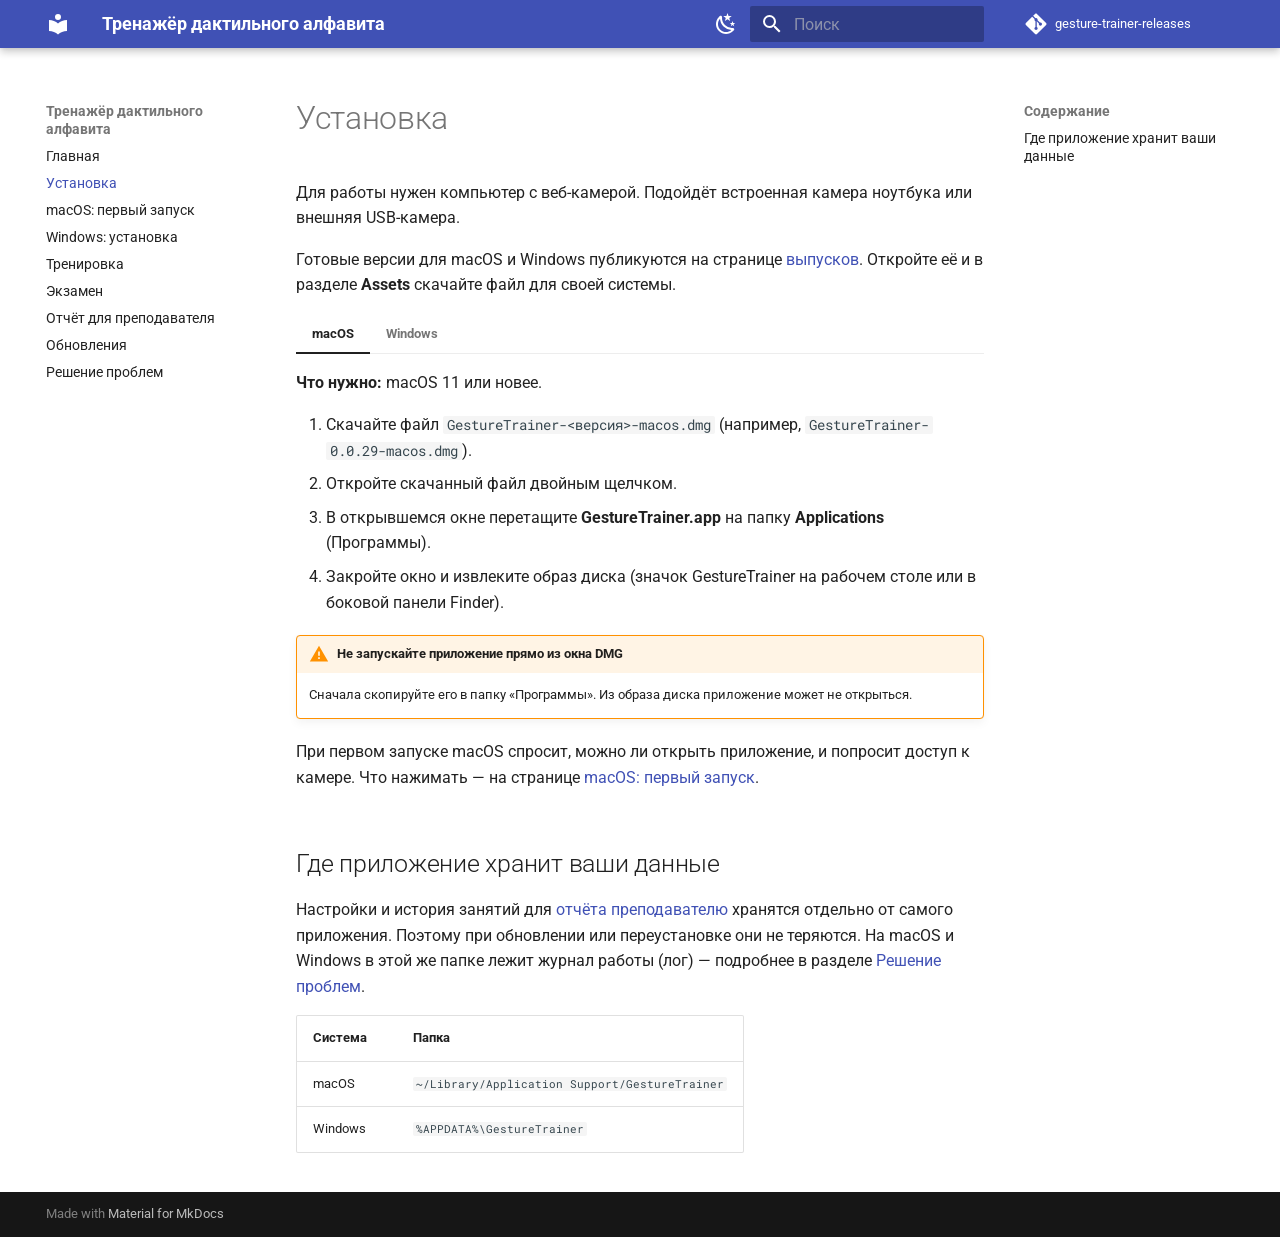
==== commit 5de9f236: "Docs from sserov/gesture-trainer@5ba369c1748f44d7d4f47f003dc0cda751d6bf83" ====
--- a/user/install/index.html
+++ b/user/install/index.html
@@ -436,6 +436,33 @@
     
   
     Тренировка
+  
+
+    
+  </span>
+  
+  
+
+      </a>
+    </li>
+  
+
+    
+      
+      
+  
+  
+  
+  
+    <li class="md-nav__item">
+      <a href="../exam/" class="md-nav__link">
+        
+  
+  
+  <span class="md-ellipsis">
+    
+  
+    Экзамен
   
 
     
